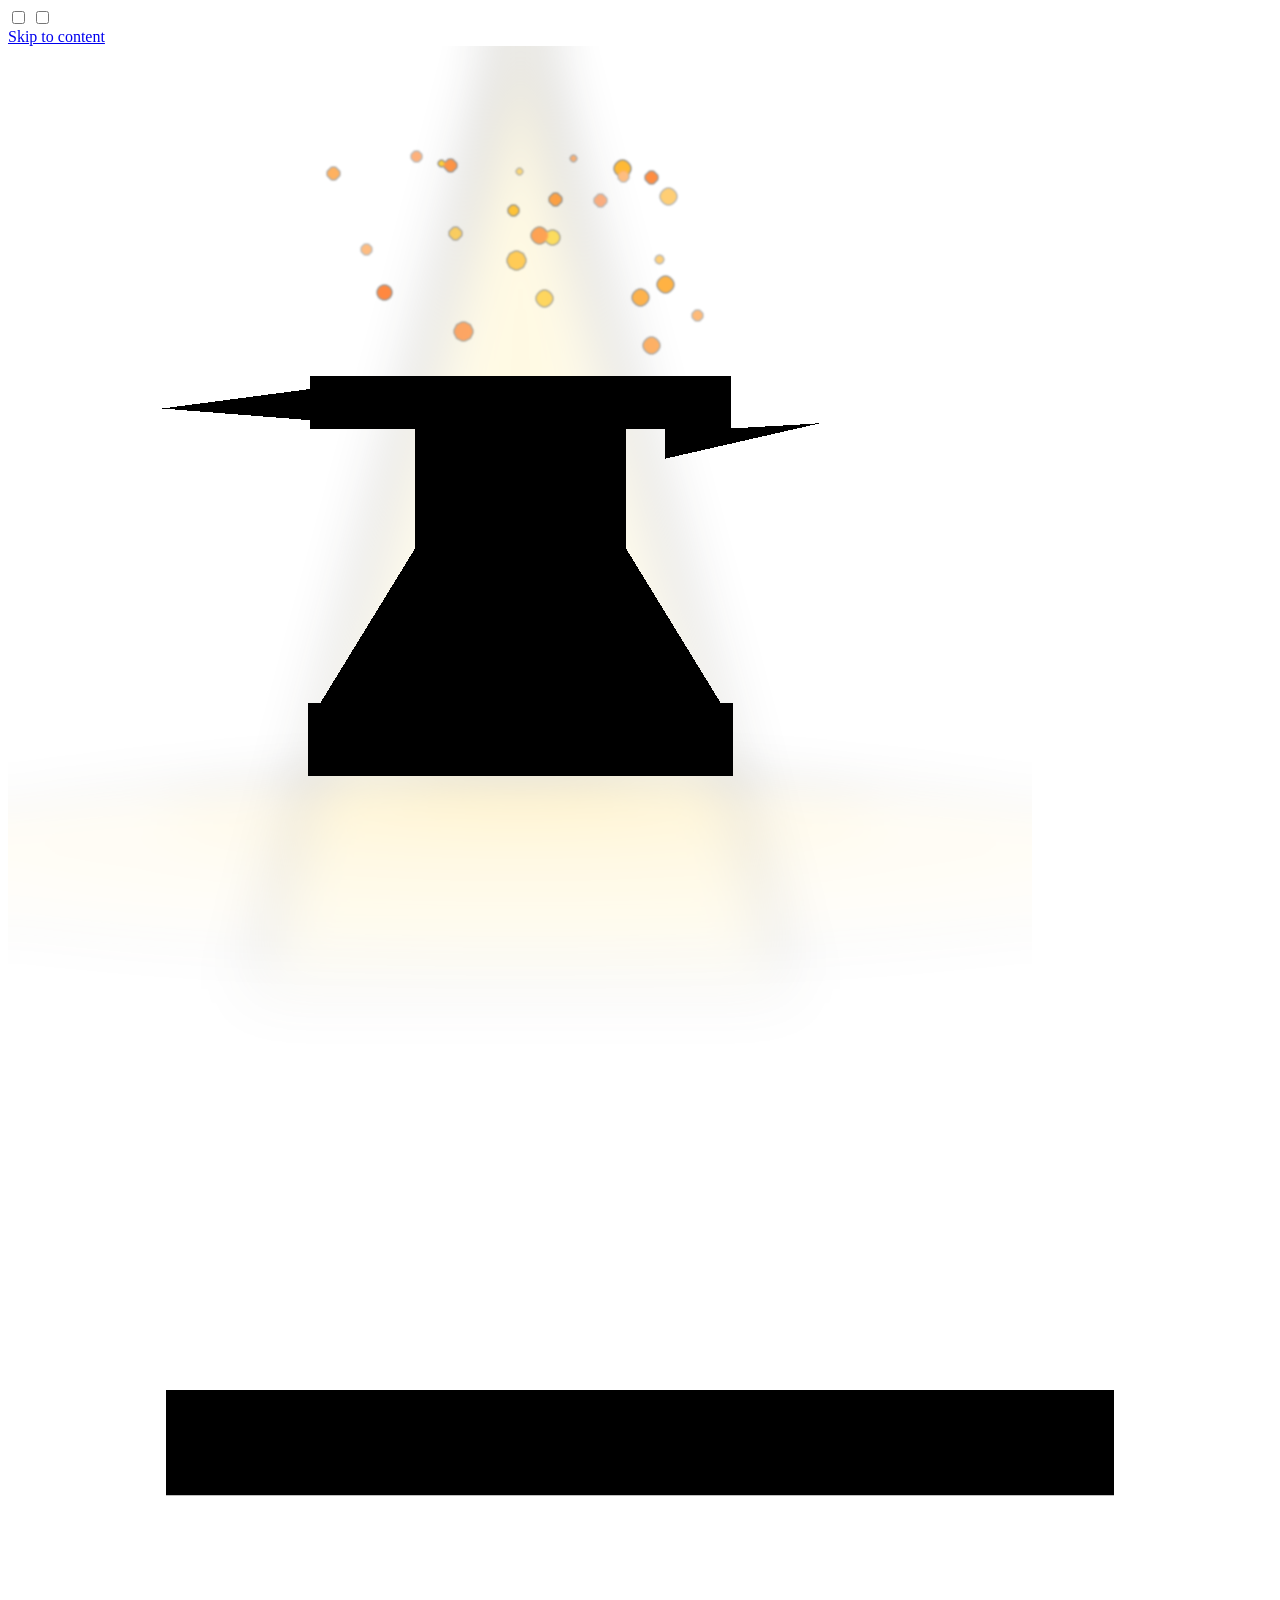
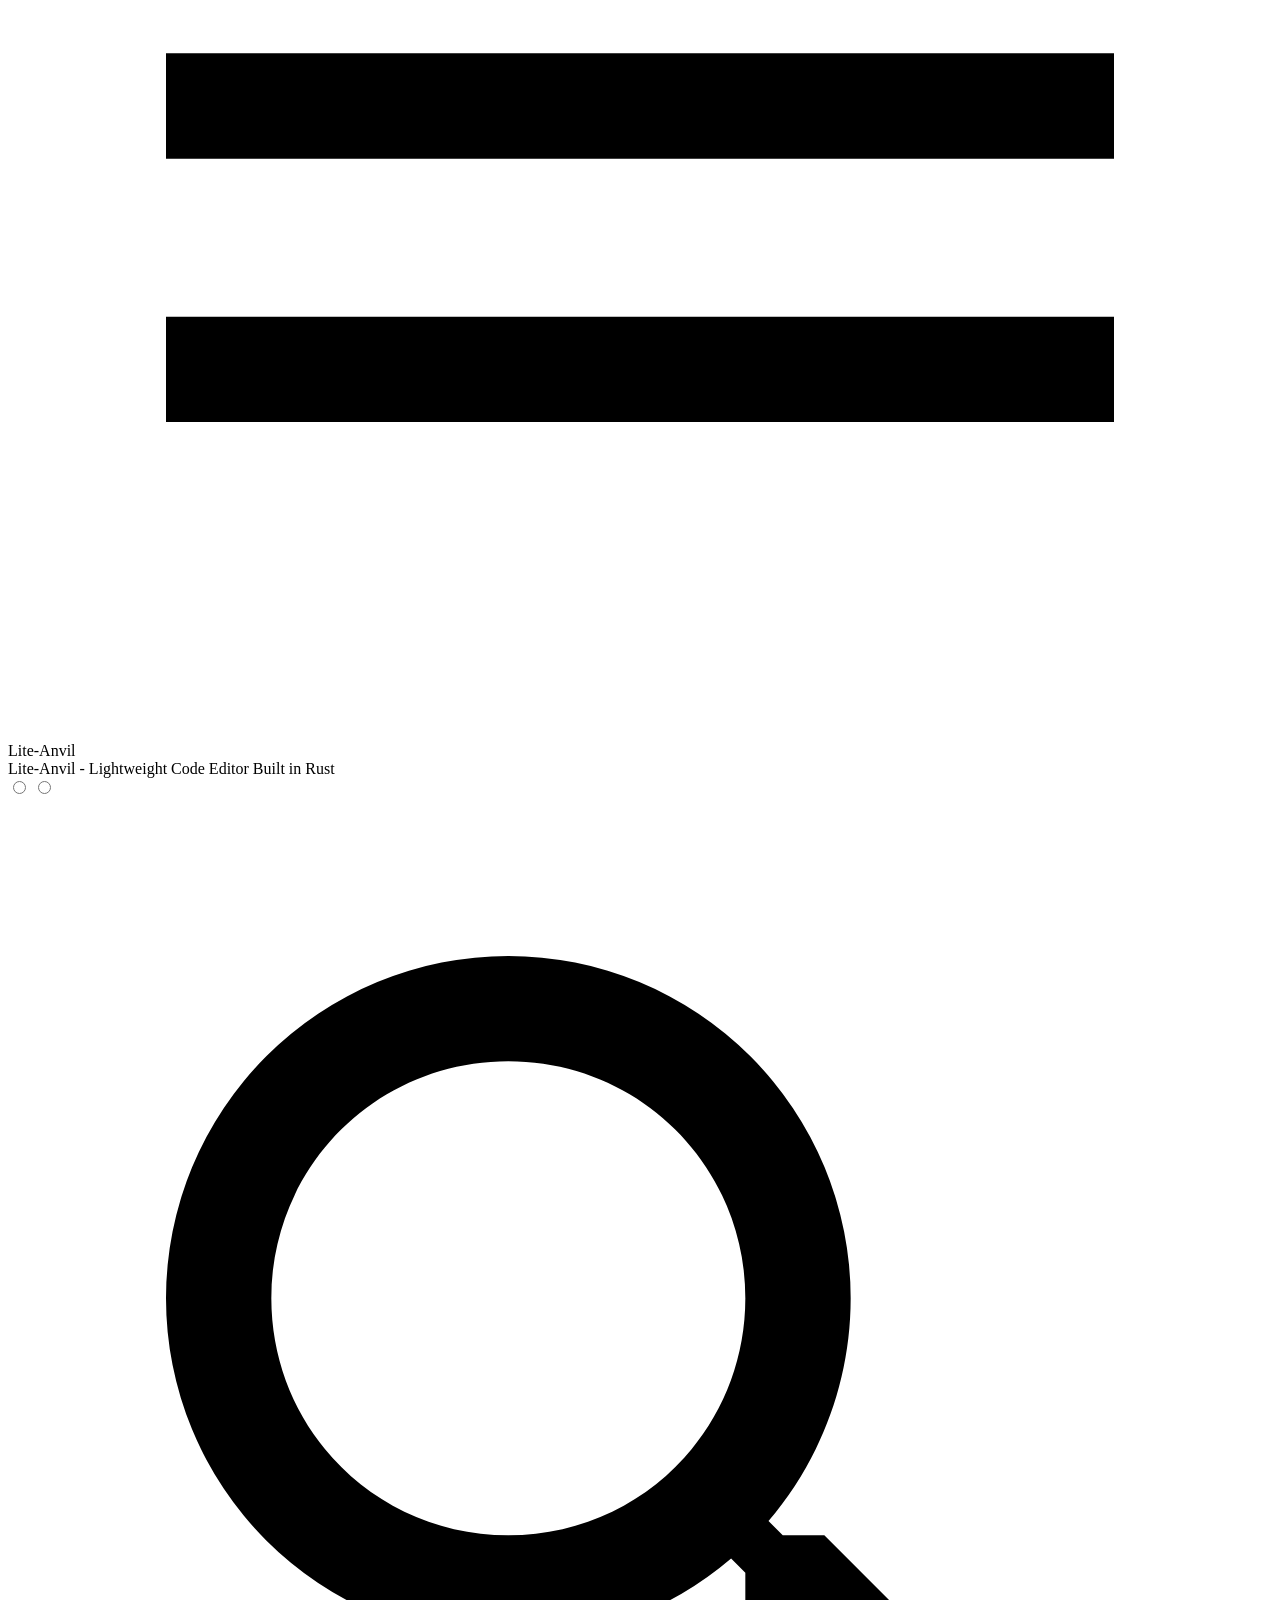
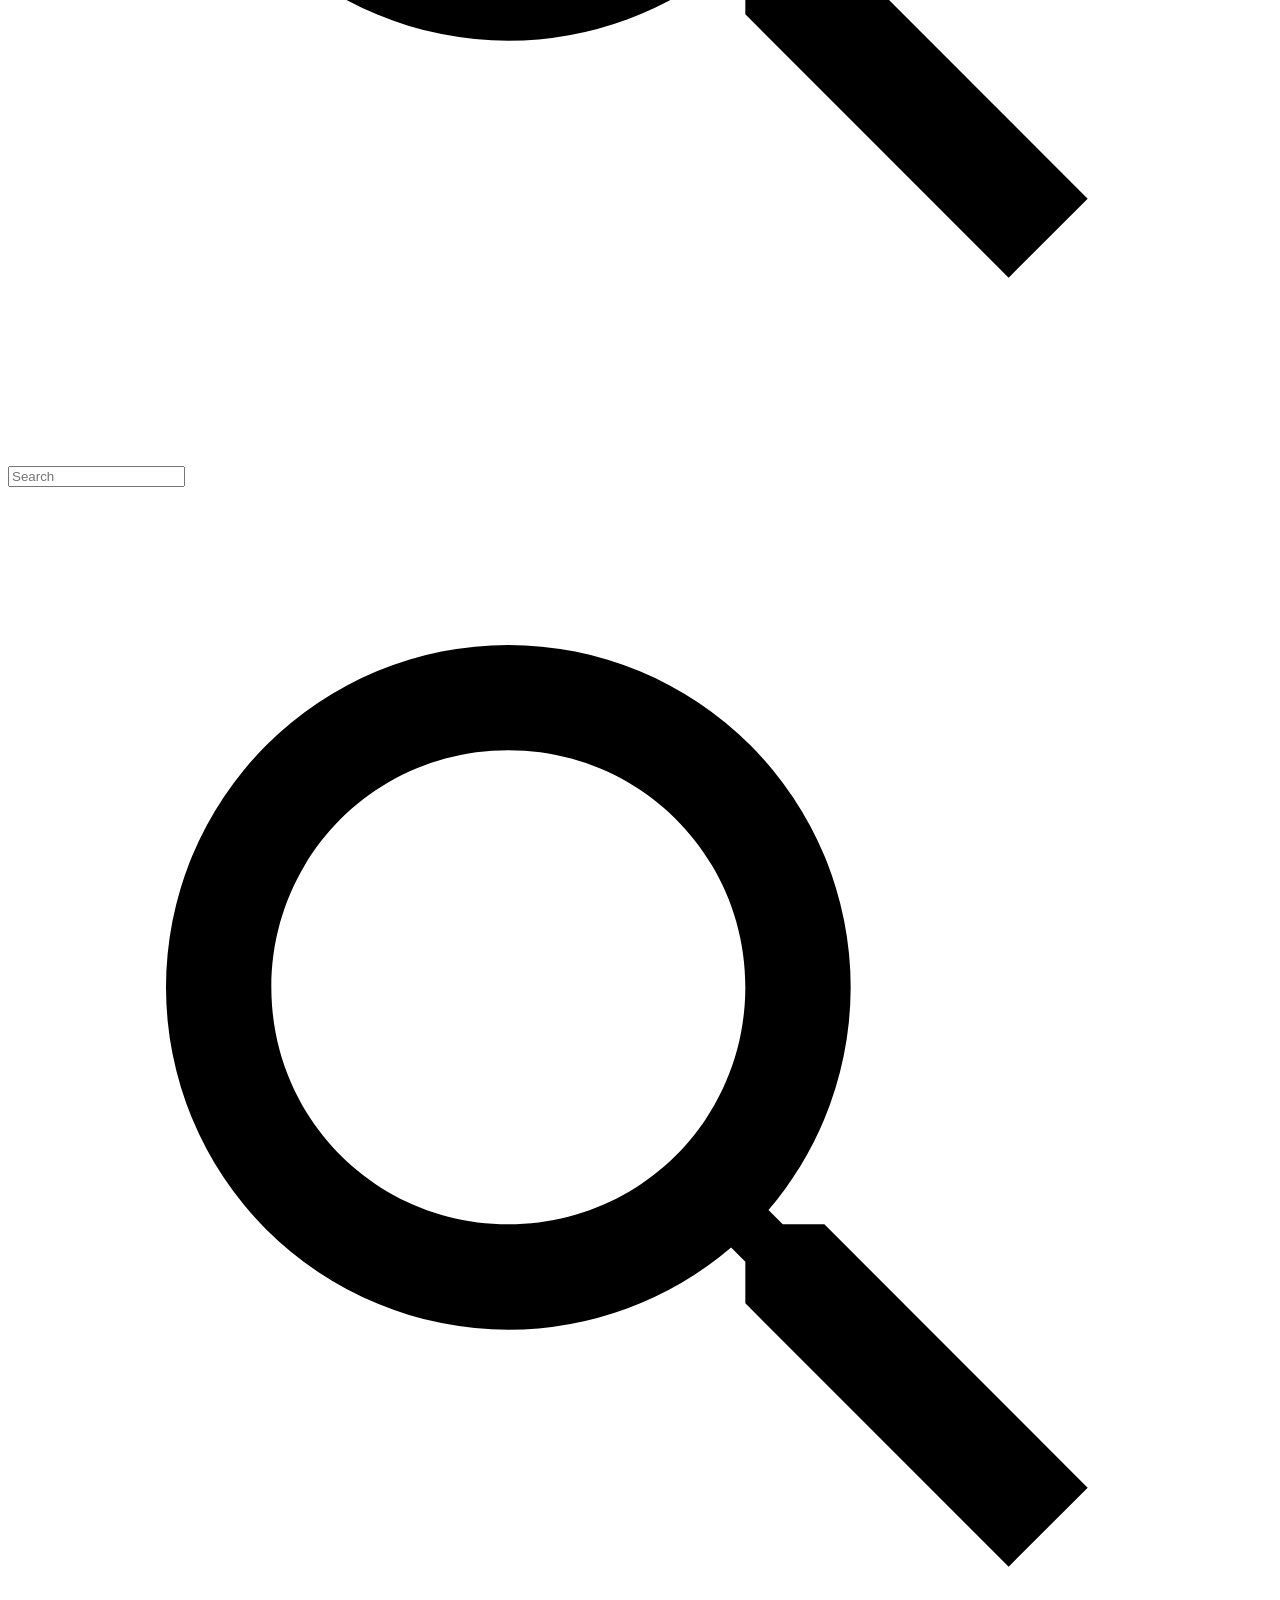
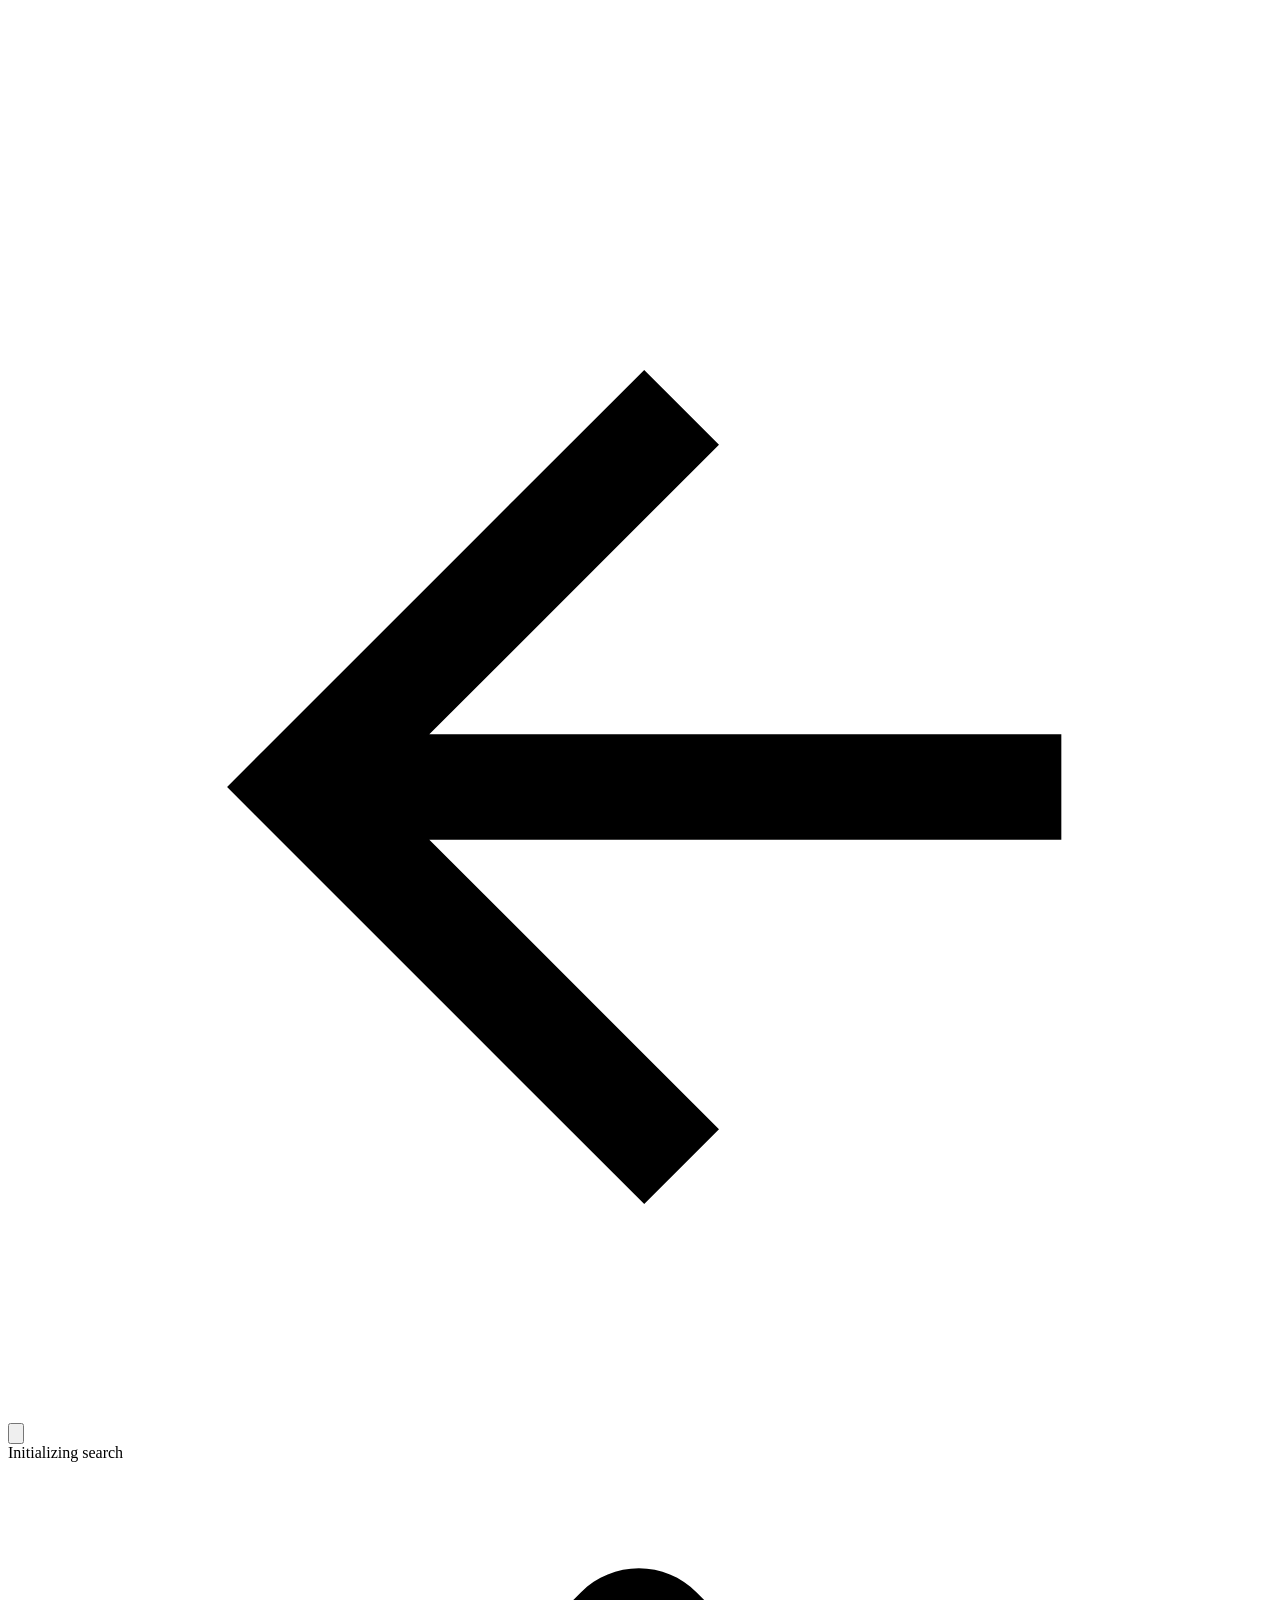
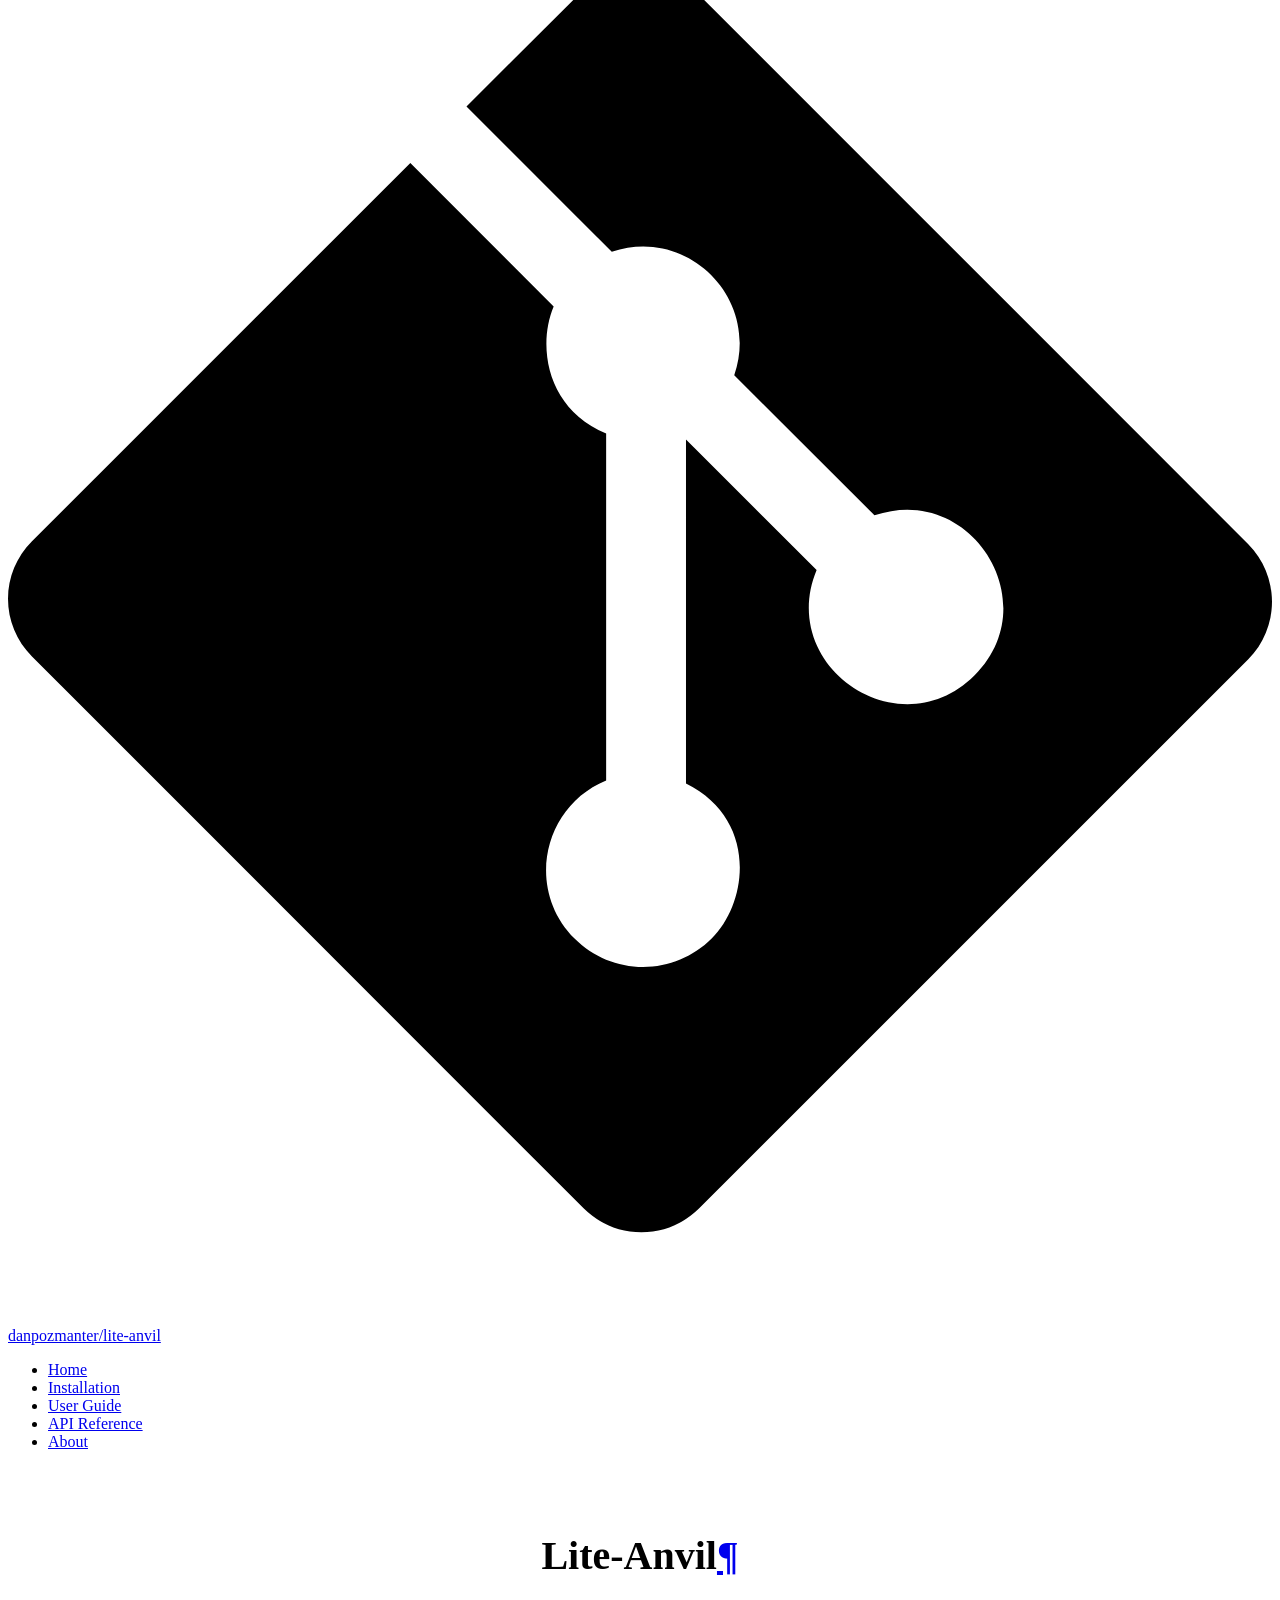
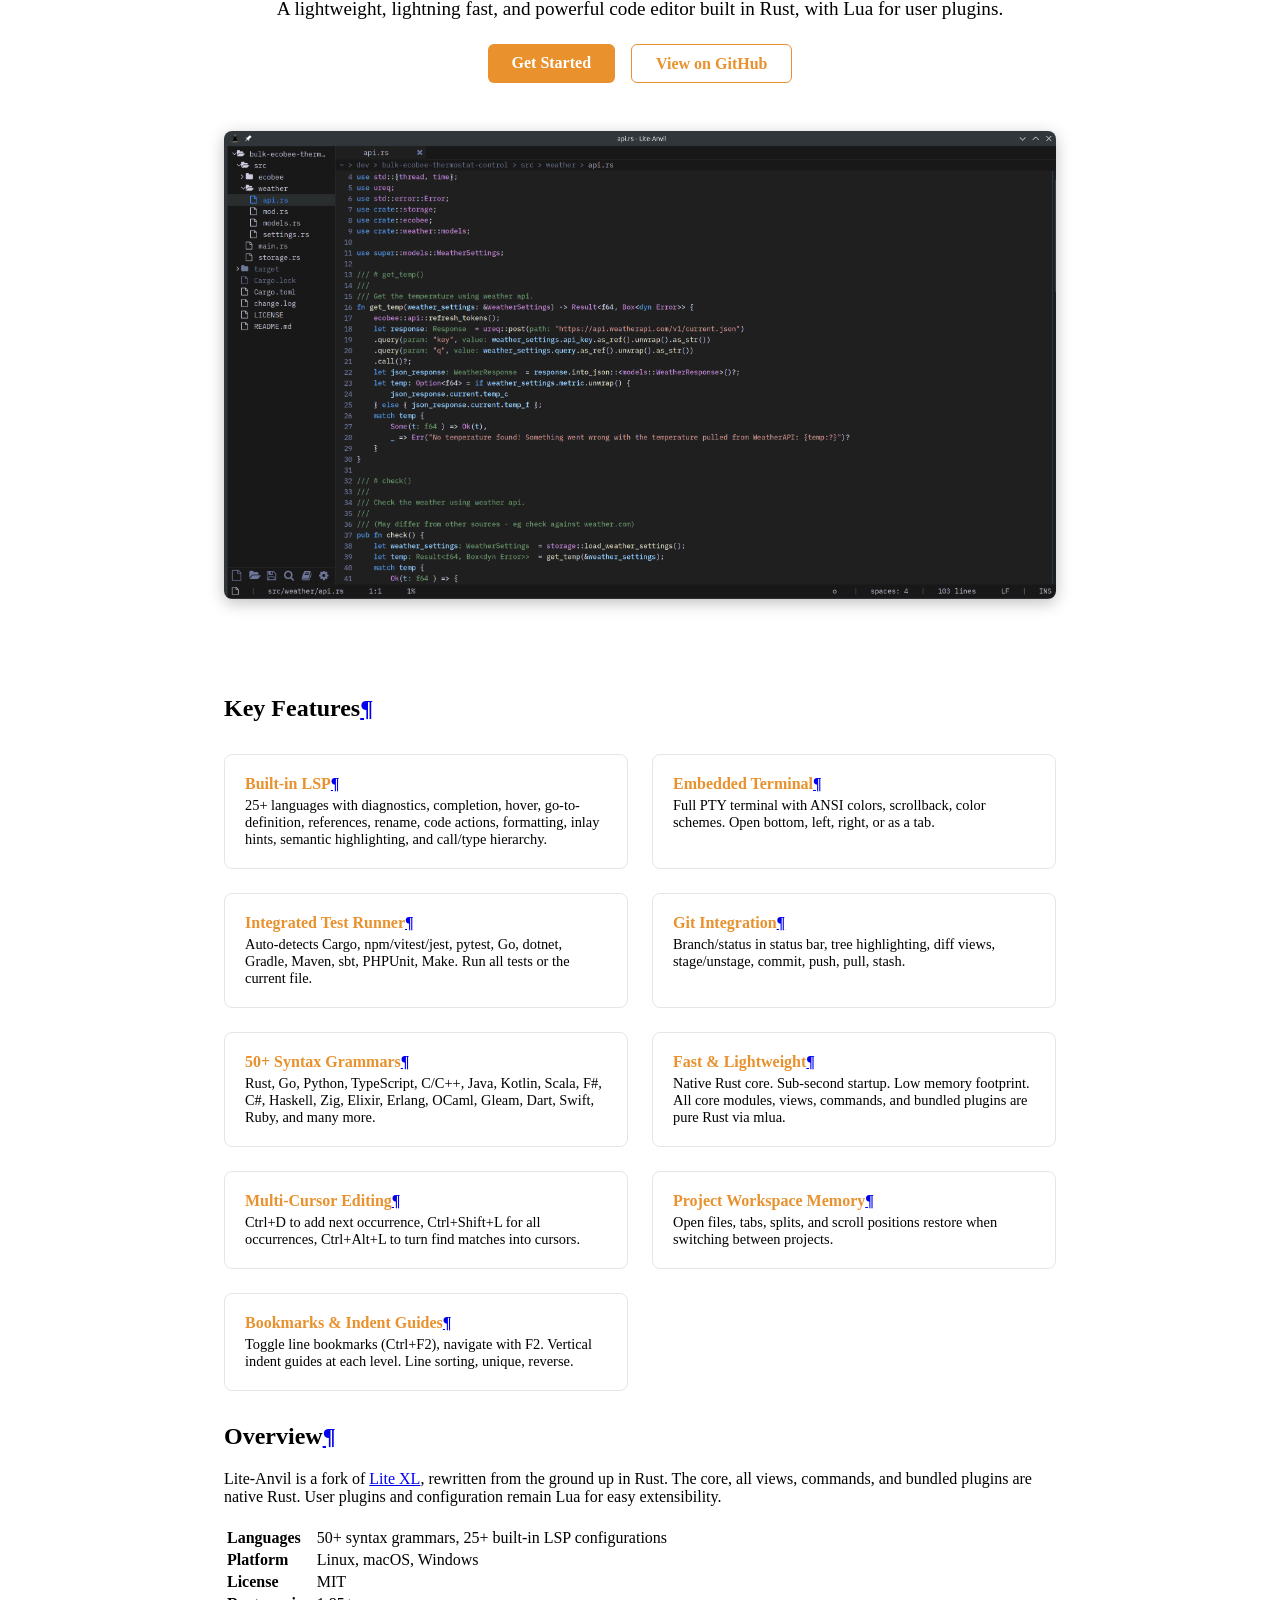
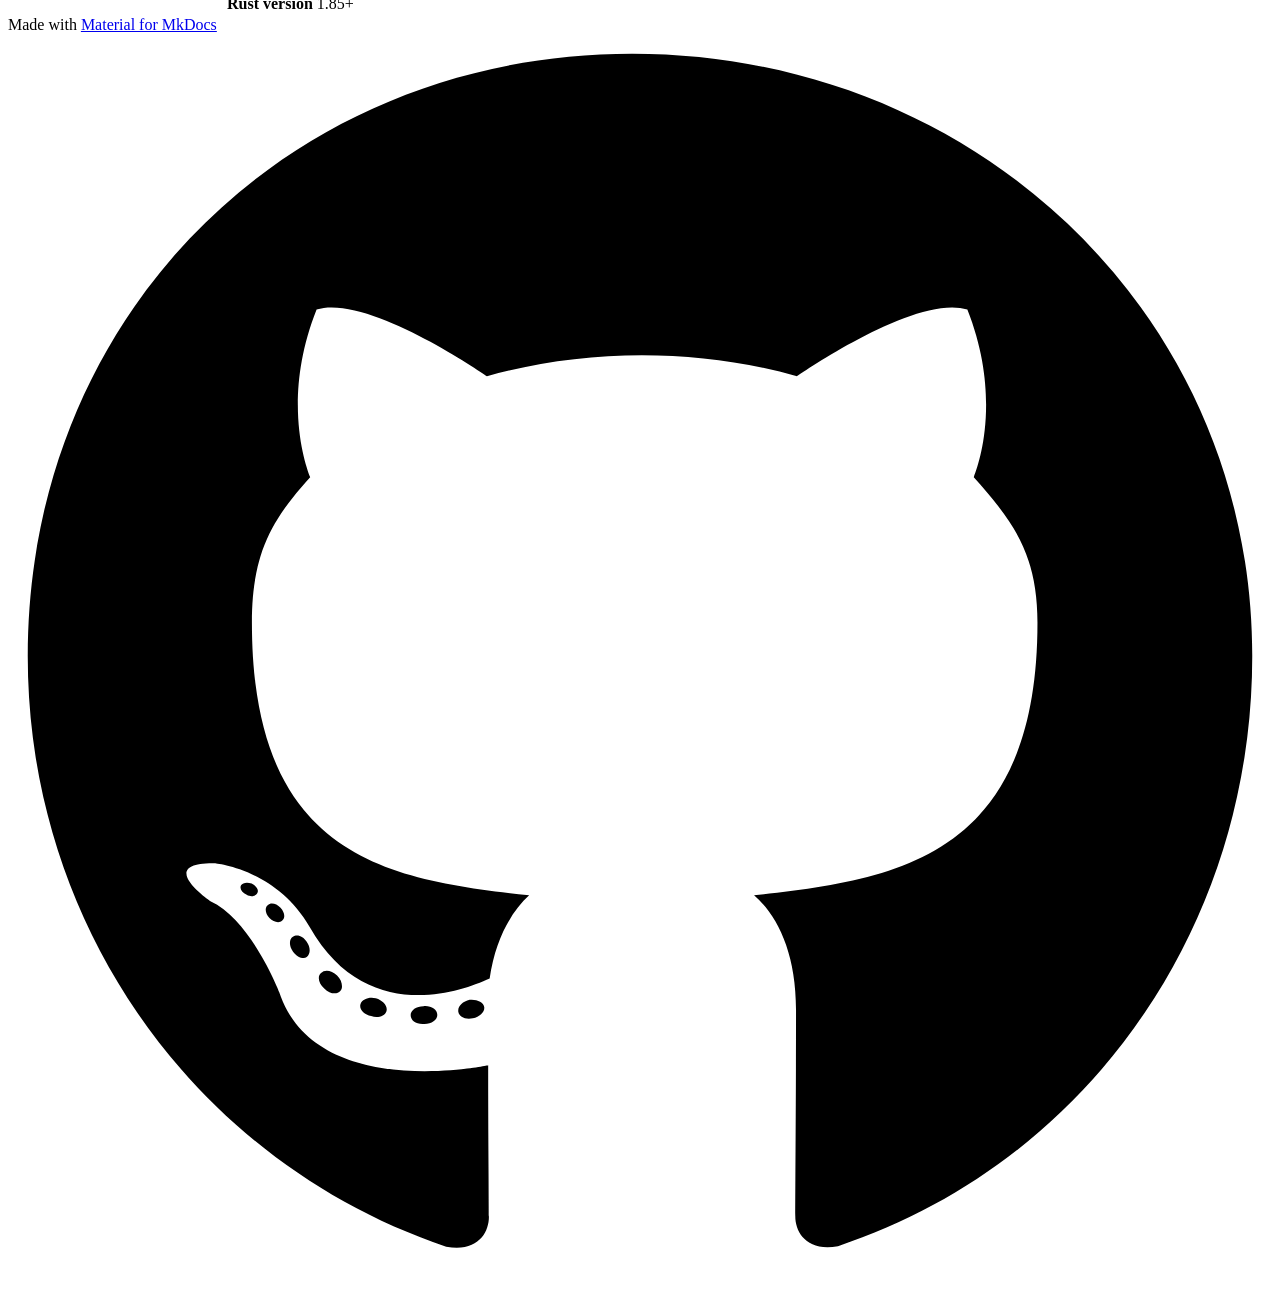
==== docs/index.html @ 6dcdd7ff "github pages cleanup and sidebar removal" ====
<!doctype html>
<html lang="en" class="no-js">
  <head>
    
      <meta charset="utf-8">
      <meta name="viewport" content="width=device-width,initial-scale=1">
      
        <meta name="description" content="A fast, lightweight code editor built in Rust with built-in LSP for 25+ languages, embedded terminal, Git integration, and 50+ syntax grammars.">
      
      
        <meta name="author" content="Dan Pozmanter">
      
      
        <link rel="canonical" href="https://danpozmanter.github.io/lite-anvil/">
      
      
      
        <link rel="next" href="installation/">
      
      
        
      
      
      <link rel="icon" href="assets/logo.png">
      <meta name="generator" content="mkdocs-1.6.1, mkdocs-material-9.7.6">
    
    
      
        <title>Lite-Anvil - Lightweight Code Editor Built in Rust - Lite-Anvil</title>
      
    
    
      <link rel="stylesheet" href="assets/stylesheets/main.484c7ddc.min.css">
      
        
        <link rel="stylesheet" href="assets/stylesheets/palette.ab4e12ef.min.css">
      
      


    
    
      
    
    
      
        
        
        <link rel="preconnect" href="https://fonts.gstatic.com" crossorigin>
        <link rel="stylesheet" href="https://fonts.googleapis.com/css?family=Inter:300,300i,400,400i,700,700i%7CJetBrains+Mono:400,400i,700,700i&display=fallback">
        <style>:root{--md-text-font:"Inter";--md-code-font:"JetBrains Mono"}</style>
      
    
    
      <link rel="stylesheet" href="stylesheets/extra.css">
    
    <script>__md_scope=new URL(".",location),__md_hash=e=>[...e].reduce(((e,_)=>(e<<5)-e+_.charCodeAt(0)),0),__md_get=(e,_=localStorage,t=__md_scope)=>JSON.parse(_.getItem(t.pathname+"."+e)),__md_set=(e,_,t=localStorage,a=__md_scope)=>{try{t.setItem(a.pathname+"."+e,JSON.stringify(_))}catch(e){}}</script>
    
      

    
    
  </head>
  
  
    
    
      
    
    
    
    
    <body dir="ltr" data-md-color-scheme="slate" data-md-color-primary="custom" data-md-color-accent="orange">
  
    
    <input class="md-toggle" data-md-toggle="drawer" type="checkbox" id="__drawer" autocomplete="off">
    <input class="md-toggle" data-md-toggle="search" type="checkbox" id="__search" autocomplete="off">
    <label class="md-overlay" for="__drawer"></label>
    <div data-md-component="skip">
      
        
        <a href="#lite-anvil" class="md-skip">
          Skip to content
        </a>
      
    </div>
    <div data-md-component="announce">
      
    </div>
    
    
      

<header class="md-header" data-md-component="header">
  <nav class="md-header__inner md-grid" aria-label="Header">
    <a href="." title="Lite-Anvil" class="md-header__button md-logo" aria-label="Lite-Anvil" data-md-component="logo">
      
  <img src="assets/logo.png" alt="logo">

    </a>
    <label class="md-header__button md-icon" for="__drawer">
      
      <svg xmlns="http://www.w3.org/2000/svg" viewBox="0 0 24 24"><path d="M3 6h18v2H3zm0 5h18v2H3zm0 5h18v2H3z"/></svg>
    </label>
    <div class="md-header__title" data-md-component="header-title">
      <div class="md-header__ellipsis">
        <div class="md-header__topic">
          <span class="md-ellipsis">
            Lite-Anvil
          </span>
        </div>
        <div class="md-header__topic" data-md-component="header-topic">
          <span class="md-ellipsis">
            
              Lite-Anvil - Lightweight Code Editor Built in Rust
            
          </span>
        </div>
      </div>
    </div>
    
      
        <form class="md-header__option" data-md-component="palette">
  
    
    
    
    <input class="md-option" data-md-color-media="" data-md-color-scheme="slate" data-md-color-primary="custom" data-md-color-accent="orange"  aria-label="Switch to light mode"  type="radio" name="__palette" id="__palette_0">
    
      <label class="md-header__button md-icon" title="Switch to light mode" for="__palette_1" hidden>
        <svg xmlns="http://www.w3.org/2000/svg" viewBox="0 0 24 24"><path d="M12 8a4 4 0 0 0-4 4 4 4 0 0 0 4 4 4 4 0 0 0 4-4 4 4 0 0 0-4-4m0 10a6 6 0 0 1-6-6 6 6 0 0 1 6-6 6 6 0 0 1 6 6 6 6 0 0 1-6 6m8-9.31V4h-4.69L12 .69 8.69 4H4v4.69L.69 12 4 15.31V20h4.69L12 23.31 15.31 20H20v-4.69L23.31 12z"/></svg>
      </label>
    
  
    
    
    
    <input class="md-option" data-md-color-media="" data-md-color-scheme="default" data-md-color-primary="custom" data-md-color-accent="orange"  aria-label="Switch to dark mode"  type="radio" name="__palette" id="__palette_1">
    
      <label class="md-header__button md-icon" title="Switch to dark mode" for="__palette_0" hidden>
        <svg xmlns="http://www.w3.org/2000/svg" viewBox="0 0 24 24"><path d="M12 18c-.89 0-1.74-.2-2.5-.55C11.56 16.5 13 14.42 13 12s-1.44-4.5-3.5-5.45C10.26 6.2 11.11 6 12 6a6 6 0 0 1 6 6 6 6 0 0 1-6 6m8-9.31V4h-4.69L12 .69 8.69 4H4v4.69L.69 12 4 15.31V20h4.69L12 23.31 15.31 20H20v-4.69L23.31 12z"/></svg>
      </label>
    
  
</form>
      
    
    
      <script>var palette=__md_get("__palette");if(palette&&palette.color){if("(prefers-color-scheme)"===palette.color.media){var media=matchMedia("(prefers-color-scheme: light)"),input=document.querySelector(media.matches?"[data-md-color-media='(prefers-color-scheme: light)']":"[data-md-color-media='(prefers-color-scheme: dark)']");palette.color.media=input.getAttribute("data-md-color-media"),palette.color.scheme=input.getAttribute("data-md-color-scheme"),palette.color.primary=input.getAttribute("data-md-color-primary"),palette.color.accent=input.getAttribute("data-md-color-accent")}for(var[key,value]of Object.entries(palette.color))document.body.setAttribute("data-md-color-"+key,value)}</script>
    
    
    
      
      
        <label class="md-header__button md-icon" for="__search">
          
          <svg xmlns="http://www.w3.org/2000/svg" viewBox="0 0 24 24"><path d="M9.5 3A6.5 6.5 0 0 1 16 9.5c0 1.61-.59 3.09-1.56 4.23l.27.27h.79l5 5-1.5 1.5-5-5v-.79l-.27-.27A6.52 6.52 0 0 1 9.5 16 6.5 6.5 0 0 1 3 9.5 6.5 6.5 0 0 1 9.5 3m0 2C7 5 5 7 5 9.5S7 14 9.5 14 14 12 14 9.5 12 5 9.5 5"/></svg>
        </label>
        <div class="md-search" data-md-component="search" role="dialog">
  <label class="md-search__overlay" for="__search"></label>
  <div class="md-search__inner" role="search">
    <form class="md-search__form" name="search">
      <input type="text" class="md-search__input" name="query" aria-label="Search" placeholder="Search" autocapitalize="off" autocorrect="off" autocomplete="off" spellcheck="false" data-md-component="search-query" required>
      <label class="md-search__icon md-icon" for="__search">
        
        <svg xmlns="http://www.w3.org/2000/svg" viewBox="0 0 24 24"><path d="M9.5 3A6.5 6.5 0 0 1 16 9.5c0 1.61-.59 3.09-1.56 4.23l.27.27h.79l5 5-1.5 1.5-5-5v-.79l-.27-.27A6.52 6.52 0 0 1 9.5 16 6.5 6.5 0 0 1 3 9.5 6.5 6.5 0 0 1 9.5 3m0 2C7 5 5 7 5 9.5S7 14 9.5 14 14 12 14 9.5 12 5 9.5 5"/></svg>
        
        <svg xmlns="http://www.w3.org/2000/svg" viewBox="0 0 24 24"><path d="M20 11v2H8l5.5 5.5-1.42 1.42L4.16 12l7.92-7.92L13.5 5.5 8 11z"/></svg>
      </label>
      <nav class="md-search__options" aria-label="Search">
        
        <button type="reset" class="md-search__icon md-icon" title="Clear" aria-label="Clear" tabindex="-1">
          
          <svg xmlns="http://www.w3.org/2000/svg" viewBox="0 0 24 24"><path d="M19 6.41 17.59 5 12 10.59 6.41 5 5 6.41 10.59 12 5 17.59 6.41 19 12 13.41 17.59 19 19 17.59 13.41 12z"/></svg>
        </button>
      </nav>
      
    </form>
    <div class="md-search__output">
      <div class="md-search__scrollwrap" tabindex="0" data-md-scrollfix>
        <div class="md-search-result" data-md-component="search-result">
          <div class="md-search-result__meta">
            Initializing search
          </div>
          <ol class="md-search-result__list" role="presentation"></ol>
        </div>
      </div>
    </div>
  </div>
</div>
      
    
    
      <div class="md-header__source">
        <a href="https://github.com/danpozmanter/lite-anvil" title="Go to repository" class="md-source" data-md-component="source">
  <div class="md-source__icon md-icon">
    
    <svg xmlns="http://www.w3.org/2000/svg" viewBox="0 0 448 512"><!--! Font Awesome Free 7.1.0 by @fontawesome - https://fontawesome.com License - https://fontawesome.com/license/free (Icons: CC BY 4.0, Fonts: SIL OFL 1.1, Code: MIT License) Copyright 2025 Fonticons, Inc.--><path d="M439.6 236.1 244 40.5c-5.4-5.5-12.8-8.5-20.4-8.5s-15 3-20.4 8.4L162.5 81l51.5 51.5c27.1-9.1 52.7 16.8 43.4 43.7l49.7 49.7c34.2-11.8 61.2 31 35.5 56.7-26.5 26.5-70.2-2.9-56-37.3L240.3 199v121.9c25.3 12.5 22.3 41.8 9.1 55-6.4 6.4-15.2 10.1-24.3 10.1s-17.8-3.6-24.3-10.1c-17.6-17.6-11.1-46.9 11.2-56v-123c-20.8-8.5-24.6-30.7-18.6-45L142.6 101 8.5 235.1C3 240.6 0 247.9 0 255.5s3 15 8.5 20.4l195.6 195.7c5.4 5.4 12.7 8.4 20.4 8.4s15-3 20.4-8.4l194.7-194.7c5.4-5.4 8.4-12.8 8.4-20.4s-3-15-8.4-20.4"/></svg>
  </div>
  <div class="md-source__repository">
    danpozmanter/lite-anvil
  </div>
</a>
      </div>
    
  </nav>
  
</header>
    
    <div class="md-container" data-md-component="container">
      
      
        
          
            
<nav class="md-tabs" aria-label="Tabs" data-md-component="tabs">
  <div class="md-grid">
    <ul class="md-tabs__list">
      
        
  
  
  
    
  
  
    <li class="md-tabs__item md-tabs__item--active">
      <a href="." class="md-tabs__link">
        
  
  
    
  
  Home

      </a>
    </li>
  

      
        
  
  
  
  
    <li class="md-tabs__item">
      <a href="installation/" class="md-tabs__link">
        
  
  
    
  
  Installation

      </a>
    </li>
  

      
        
  
  
  
  
    <li class="md-tabs__item">
      <a href="guide/" class="md-tabs__link">
        
  
  
    
  
  User Guide

      </a>
    </li>
  

      
        
  
  
  
  
    <li class="md-tabs__item">
      <a href="api/" class="md-tabs__link">
        
  
  
    
  
  API Reference

      </a>
    </li>
  

      
        
  
  
  
  
    <li class="md-tabs__item">
      <a href="about/" class="md-tabs__link">
        
  
  
    
  
  About

      </a>
    </li>
  

      
    </ul>
  </div>
</nav>
          
        
      
      <main class="md-main" data-md-component="main">
        <div class="md-main__inner md-grid">
          
            
              
              <div class="md-sidebar md-sidebar--primary" data-md-component="sidebar" data-md-type="navigation" >
                <div class="md-sidebar__scrollwrap">
                  <div class="md-sidebar__inner">
                    


  


  

<nav class="md-nav md-nav--primary md-nav--lifted md-nav--integrated" aria-label="Navigation" data-md-level="0">
  <label class="md-nav__title" for="__drawer">
    <a href="." title="Lite-Anvil" class="md-nav__button md-logo" aria-label="Lite-Anvil" data-md-component="logo">
      
  <img src="assets/logo.png" alt="logo">

    </a>
    Lite-Anvil
  </label>
  
    <div class="md-nav__source">
      <a href="https://github.com/danpozmanter/lite-anvil" title="Go to repository" class="md-source" data-md-component="source">
  <div class="md-source__icon md-icon">
    
    <svg xmlns="http://www.w3.org/2000/svg" viewBox="0 0 448 512"><!--! Font Awesome Free 7.1.0 by @fontawesome - https://fontawesome.com License - https://fontawesome.com/license/free (Icons: CC BY 4.0, Fonts: SIL OFL 1.1, Code: MIT License) Copyright 2025 Fonticons, Inc.--><path d="M439.6 236.1 244 40.5c-5.4-5.5-12.8-8.5-20.4-8.5s-15 3-20.4 8.4L162.5 81l51.5 51.5c27.1-9.1 52.7 16.8 43.4 43.7l49.7 49.7c34.2-11.8 61.2 31 35.5 56.7-26.5 26.5-70.2-2.9-56-37.3L240.3 199v121.9c25.3 12.5 22.3 41.8 9.1 55-6.4 6.4-15.2 10.1-24.3 10.1s-17.8-3.6-24.3-10.1c-17.6-17.6-11.1-46.9 11.2-56v-123c-20.8-8.5-24.6-30.7-18.6-45L142.6 101 8.5 235.1C3 240.6 0 247.9 0 255.5s3 15 8.5 20.4l195.6 195.7c5.4 5.4 12.7 8.4 20.4 8.4s15-3 20.4-8.4l194.7-194.7c5.4-5.4 8.4-12.8 8.4-20.4s-3-15-8.4-20.4"/></svg>
  </div>
  <div class="md-source__repository">
    danpozmanter/lite-anvil
  </div>
</a>
    </div>
  
  <ul class="md-nav__list" data-md-scrollfix>
    
      
      
  
  
    
  
  
  
    <li class="md-nav__item md-nav__item--active">
      
      <input class="md-nav__toggle md-toggle" type="checkbox" id="__toc">
      
      
        
      
      
        <label class="md-nav__link md-nav__link--active" for="__toc">
          
  
  
  <span class="md-ellipsis">
    
  
    Home
  

    
  </span>
  
  

          <span class="md-nav__icon md-icon"></span>
        </label>
      
      <a href="." class="md-nav__link md-nav__link--active">
        
  
  
  <span class="md-ellipsis">
    
  
    Home
  

    
  </span>
  
  

      </a>
      
        

<nav class="md-nav md-nav--secondary" aria-label="Table of contents">
  
  
  
    
  
  
    <label class="md-nav__title" for="__toc">
      <span class="md-nav__icon md-icon"></span>
      Table of contents
    </label>
    <ul class="md-nav__list" data-md-component="toc" data-md-scrollfix>
      
        <li class="md-nav__item">
  <a href="#key-features" class="md-nav__link">
    <span class="md-ellipsis">
      
        Key Features
      
    </span>
  </a>
  
    <nav class="md-nav" aria-label="Key Features">
      <ul class="md-nav__list">
        
          <li class="md-nav__item">
  <a href="#built-in-lsp" class="md-nav__link">
    <span class="md-ellipsis">
      
        Built-in LSP
      
    </span>
  </a>
  
</li>
        
          <li class="md-nav__item">
  <a href="#embedded-terminal" class="md-nav__link">
    <span class="md-ellipsis">
      
        Embedded Terminal
      
    </span>
  </a>
  
</li>
        
          <li class="md-nav__item">
  <a href="#integrated-test-runner" class="md-nav__link">
    <span class="md-ellipsis">
      
        Integrated Test Runner
      
    </span>
  </a>
  
</li>
        
          <li class="md-nav__item">
  <a href="#git-integration" class="md-nav__link">
    <span class="md-ellipsis">
      
        Git Integration
      
    </span>
  </a>
  
</li>
        
          <li class="md-nav__item">
  <a href="#50-syntax-grammars" class="md-nav__link">
    <span class="md-ellipsis">
      
        50+ Syntax Grammars
      
    </span>
  </a>
  
</li>
        
          <li class="md-nav__item">
  <a href="#fast-lightweight" class="md-nav__link">
    <span class="md-ellipsis">
      
        Fast &amp; Lightweight
      
    </span>
  </a>
  
</li>
        
          <li class="md-nav__item">
  <a href="#multi-cursor-editing" class="md-nav__link">
    <span class="md-ellipsis">
      
        Multi-Cursor Editing
      
    </span>
  </a>
  
</li>
        
          <li class="md-nav__item">
  <a href="#project-workspace-memory" class="md-nav__link">
    <span class="md-ellipsis">
      
        Project Workspace Memory
      
    </span>
  </a>
  
</li>
        
          <li class="md-nav__item">
  <a href="#bookmarks-indent-guides" class="md-nav__link">
    <span class="md-ellipsis">
      
        Bookmarks &amp; Indent Guides
      
    </span>
  </a>
  
</li>
        
      </ul>
    </nav>
  
</li>
      
        <li class="md-nav__item">
  <a href="#overview" class="md-nav__link">
    <span class="md-ellipsis">
      
        Overview
      
    </span>
  </a>
  
</li>
      
    </ul>
  
</nav>
      
    </li>
  

    
      
      
  
  
  
  
    <li class="md-nav__item">
      <a href="installation/" class="md-nav__link">
        
  
  
  <span class="md-ellipsis">
    
  
    Installation
  

    
  </span>
  
  

      </a>
    </li>
  

    
      
      
  
  
  
  
    <li class="md-nav__item">
      <a href="guide/" class="md-nav__link">
        
  
  
  <span class="md-ellipsis">
    
  
    User Guide
  

    
  </span>
  
  

      </a>
    </li>
  

    
      
      
  
  
  
  
    <li class="md-nav__item">
      <a href="api/" class="md-nav__link">
        
  
  
  <span class="md-ellipsis">
    
  
    API Reference
  

    
  </span>
  
  

      </a>
    </li>
  

    
      
      
  
  
  
  
    <li class="md-nav__item">
      <a href="about/" class="md-nav__link">
        
  
  
  <span class="md-ellipsis">
    
  
    About
  

    
  </span>
  
  

      </a>
    </li>
  

    
  </ul>
</nav>
                  </div>
                </div>
              </div>
            
            
          
          
            <div class="md-content" data-md-component="content">
              
              <article class="md-content__inner md-typeset">
                
                  



<div class="hero">
<h1 id="lite-anvil">Lite-Anvil<a class="headerlink" href="#lite-anvil" title="Permanent link">&para;</a></h1>
<p class="tagline">A lightweight, lightning fast, and powerful code editor built in Rust, with Lua for user plugins.</p>
<div class="button-row">
  <a href="installation/" class="primary">Get Started</a>
  <a href="https://github.com/danpozmanter/lite-anvil" class="secondary">View on GitHub</a>
</div>
<p><img src="assets/screenshot.png" alt="Lite-Anvil screenshot" class="screenshot"></p>
</div>
<h2 id="key-features">Key Features<a class="headerlink" href="#key-features" title="Permanent link">&para;</a></h2>
<div class="feature-grid">
<div class="feature-card">
<h3 id="built-in-lsp">Built-in LSP<a class="headerlink" href="#built-in-lsp" title="Permanent link">&para;</a></h3>
<p>25+ languages with diagnostics, completion, hover, go-to-definition, references, rename, code actions, formatting, inlay hints, semantic highlighting, and call/type hierarchy.</p>
</div>
<div class="feature-card">
<h3 id="embedded-terminal">Embedded Terminal<a class="headerlink" href="#embedded-terminal" title="Permanent link">&para;</a></h3>
<p>Full PTY terminal with ANSI colors, scrollback, color schemes. Open bottom, left, right, or as a tab.</p>
</div>
<div class="feature-card">
<h3 id="integrated-test-runner">Integrated Test Runner<a class="headerlink" href="#integrated-test-runner" title="Permanent link">&para;</a></h3>
<p>Auto-detects Cargo, npm/vitest/jest, pytest, Go, dotnet, Gradle, Maven, sbt, PHPUnit, Make. Run all tests or the current file.</p>
</div>
<div class="feature-card">
<h3 id="git-integration">Git Integration<a class="headerlink" href="#git-integration" title="Permanent link">&para;</a></h3>
<p>Branch/status in status bar, tree highlighting, diff views, stage/unstage, commit, push, pull, stash.</p>
</div>
<div class="feature-card">
<h3 id="50-syntax-grammars">50+ Syntax Grammars<a class="headerlink" href="#50-syntax-grammars" title="Permanent link">&para;</a></h3>
<p>Rust, Go, Python, TypeScript, C/C++, Java, Kotlin, Scala, F#, C#, Haskell, Zig, Elixir, Erlang, OCaml, Gleam, Dart, Swift, Ruby, and many more.</p>
</div>
<div class="feature-card">
<h3 id="fast-lightweight">Fast &amp; Lightweight<a class="headerlink" href="#fast-lightweight" title="Permanent link">&para;</a></h3>
<p>Native Rust core. Sub-second startup. Low memory footprint. All core modules, views, commands, and bundled plugins are pure Rust via mlua.</p>
</div>
<div class="feature-card">
<h3 id="multi-cursor-editing">Multi-Cursor Editing<a class="headerlink" href="#multi-cursor-editing" title="Permanent link">&para;</a></h3>
<p>Ctrl+D to add next occurrence, Ctrl+Shift+L for all occurrences, Ctrl+Alt+L to turn find matches into cursors.</p>
</div>
<div class="feature-card">
<h3 id="project-workspace-memory">Project Workspace Memory<a class="headerlink" href="#project-workspace-memory" title="Permanent link">&para;</a></h3>
<p>Open files, tabs, splits, and scroll positions restore when switching between projects.</p>
</div>
<div class="feature-card">
<h3 id="bookmarks-indent-guides">Bookmarks &amp; Indent Guides<a class="headerlink" href="#bookmarks-indent-guides" title="Permanent link">&para;</a></h3>
<p>Toggle line bookmarks (Ctrl+F2), navigate with F2. Vertical indent guides at each level. Line sorting, unique, reverse.</p>
</div>
</div>
<h2 id="overview">Overview<a class="headerlink" href="#overview" title="Permanent link">&para;</a></h2>
<p>Lite-Anvil is a fork of <a href="https://github.com/lite-xl/lite-xl">Lite XL</a>, rewritten from the ground up in Rust. The core, all views, commands, and bundled plugins are native Rust. User plugins and configuration remain Lua for easy extensibility.</p>
<table>
<thead>
<tr>
<th></th>
<th></th>
</tr>
</thead>
<tbody>
<tr>
<td><strong>Languages</strong></td>
<td>50+ syntax grammars, 25+ built-in LSP configurations</td>
</tr>
<tr>
<td><strong>Platform</strong></td>
<td>Linux, macOS, Windows</td>
</tr>
<tr>
<td><strong>License</strong></td>
<td>MIT</td>
</tr>
<tr>
<td><strong>Rust version</strong></td>
<td>1.85+</td>
</tr>
</tbody>
</table>







  
  






                
              </article>
            </div>
          
          
<script>var target=document.getElementById(location.hash.slice(1));target&&target.name&&(target.checked=target.name.startsWith("__tabbed_"))</script>
        </div>
        
      </main>
      
        <footer class="md-footer">
  
  <div class="md-footer-meta md-typeset">
    <div class="md-footer-meta__inner md-grid">
      <div class="md-copyright">
  
  
    Made with
    <a href="https://squidfunk.github.io/mkdocs-material/" target="_blank" rel="noopener">
      Material for MkDocs
    </a>
  
</div>
      
        
<div class="md-social">
  
    
    
    
    
      
      
    
    <a href="https://github.com/danpozmanter/lite-anvil" target="_blank" rel="noopener" title="github.com" class="md-social__link">
      <svg xmlns="http://www.w3.org/2000/svg" viewBox="0 0 512 512"><!--! Font Awesome Free 7.1.0 by @fontawesome - https://fontawesome.com License - https://fontawesome.com/license/free (Icons: CC BY 4.0, Fonts: SIL OFL 1.1, Code: MIT License) Copyright 2025 Fonticons, Inc.--><path d="M173.9 397.4c0 2-2.3 3.6-5.2 3.6-3.3.3-5.6-1.3-5.6-3.6 0-2 2.3-3.6 5.2-3.6 3-.3 5.6 1.3 5.6 3.6m-31.1-4.5c-.7 2 1.3 4.3 4.3 4.9 2.6 1 5.6 0 6.2-2s-1.3-4.3-4.3-5.2c-2.6-.7-5.5.3-6.2 2.3m44.2-1.7c-2.9.7-4.9 2.6-4.6 4.9.3 2 2.9 3.3 5.9 2.6 2.9-.7 4.9-2.6 4.6-4.6-.3-1.9-3-3.2-5.9-2.9M252.8 8C114.1 8 8 113.3 8 252c0 110.9 69.8 205.8 169.5 239.2 12.8 2.3 17.3-5.6 17.3-12.1 0-6.2-.3-40.4-.3-61.4 0 0-70 15-84.7-29.8 0 0-11.4-29.1-27.8-36.6 0 0-22.9-15.7 1.6-15.4 0 0 24.9 2 38.6 25.8 21.9 38.6 58.6 27.5 72.9 20.9 2.3-16 8.8-27.1 16-33.7-55.9-6.2-112.3-14.3-112.3-110.5 0-27.5 7.6-41.3 23.6-58.9-2.6-6.5-11.1-33.3 2.6-67.9 20.9-6.5 69 27 69 27 20-5.6 41.5-8.5 62.8-8.5s42.8 2.9 62.8 8.5c0 0 48.1-33.6 69-27 13.7 34.7 5.2 61.4 2.6 67.9 16 17.7 25.8 31.5 25.8 58.9 0 96.5-58.9 104.2-114.8 110.5 9.2 7.9 17 22.9 17 46.4 0 33.7-.3 75.4-.3 83.6 0 6.5 4.6 14.4 17.3 12.1C436.2 457.8 504 362.9 504 252 504 113.3 391.5 8 252.8 8M105.2 352.9c-1.3 1-1 3.3.7 5.2 1.6 1.6 3.9 2.3 5.2 1 1.3-1 1-3.3-.7-5.2-1.6-1.6-3.9-2.3-5.2-1m-10.8-8.1c-.7 1.3.3 2.9 2.3 3.9 1.6 1 3.6.7 4.3-.7.7-1.3-.3-2.9-2.3-3.9-2-.6-3.6-.3-4.3.7m32.4 35.6c-1.6 1.3-1 4.3 1.3 6.2 2.3 2.3 5.2 2.6 6.5 1 1.3-1.3.7-4.3-1.3-6.2-2.2-2.3-5.2-2.6-6.5-1m-11.4-14.7c-1.6 1-1.6 3.6 0 5.9s4.3 3.3 5.6 2.3c1.6-1.3 1.6-3.9 0-6.2-1.4-2.3-4-3.3-5.6-2"/></svg>
    </a>
  
</div>
      
    </div>
  </div>
</footer>
      
    </div>
    <div class="md-dialog" data-md-component="dialog">
      <div class="md-dialog__inner md-typeset"></div>
    </div>
    
    
    
      
      
      <script id="__config" type="application/json">{"annotate": null, "base": ".", "features": ["navigation.instant", "navigation.tabs", "content.code.copy", "toc.integrate"], "search": "assets/javascripts/workers/search.2c215733.min.js", "tags": null, "translations": {"clipboard.copied": "Copied to clipboard", "clipboard.copy": "Copy to clipboard", "search.result.more.one": "1 more on this page", "search.result.more.other": "# more on this page", "search.result.none": "No matching documents", "search.result.one": "1 matching document", "search.result.other": "# matching documents", "search.result.placeholder": "Type to start searching", "search.result.term.missing": "Missing", "select.version": "Select version"}, "version": null}</script>
    
    
      <script src="assets/javascripts/bundle.79ae519e.min.js"></script>
      
    
  </body>
</html>
---- docs/stylesheets/extra.css ----
/* Lite-Anvil: clean dark/light with orange accent.
   All text same intensity. No opacity tricks. */

:root {
  --md-primary-fg-color: #2a2a2a;
  --md-primary-fg-color--light: #404040;
  --md-primary-fg-color--dark: #222;
  --md-accent-fg-color: #e8912d;
}

[data-md-color-scheme="slate"] {
  --md-default-bg-color: #1e1e1e;
  --md-default-fg-color: #dcdcdc;
  --md-primary-fg-color: #262626;
  --md-primary-bg-color: #dcdcdc;
  --md-accent-fg-color: #e8912d;
  --md-code-bg-color: #2a2a2a;
  --md-typeset-a-color: #e8912d;
}

[data-md-color-scheme="default"] {
  --md-primary-fg-color: #2a2a2a;
  --md-primary-bg-color: #fff;
  --md-accent-fg-color: #d47a1a;
  --md-default-bg-color: #fafafa;
}

/* Hero section */
.hero {
  text-align: center;
  padding: 2rem 0;
}

.hero h1 {
  font-size: 2.5rem;
  font-weight: 700;
  margin-bottom: 0.5rem;
}

.hero .tagline {
  font-size: 1.2rem;
  margin-bottom: 1.5rem;
}

.hero img.screenshot {
  max-width: 100%;
  border-radius: 8px;
  box-shadow: 0 4px 16px rgba(0, 0, 0, 0.25);
  margin: 1.5rem 0;
}

/* Feature grid */
.feature-grid {
  display: grid;
  grid-template-columns: repeat(auto-fit, minmax(280px, 1fr));
  gap: 1.5rem;
  margin: 2rem 0;
}

.feature-card {
  padding: 1.25rem;
  border-radius: 8px;
  border: 1px solid rgba(128, 128, 128, 0.2);
}

.feature-card h3 {
  margin: 0 0 0.25rem 0;
  color: var(--md-accent-fg-color);
  font-size: 1rem;
}

.feature-card p {
  margin: 0;
  font-size: 0.9rem;
}

/* Buttons */
.button-row {
  display: flex;
  gap: 1rem;
  justify-content: center;
  flex-wrap: wrap;
  margin: 1.5rem 0;
}

.button-row a {
  display: inline-block;
  padding: 0.6rem 1.5rem;
  border-radius: 6px;
  font-weight: 600;
  text-decoration: none;
}

.button-row .primary {
  background: var(--md-accent-fg-color);
  color: #fff;
}

.button-row .primary:hover {
  background: #d07a1a;
  color: #fff;
}

.button-row .secondary {
  border: 1px solid var(--md-accent-fg-color);
  color: var(--md-accent-fg-color);
}

/* Hide sidebars */
.md-sidebar {
  display: none;
}

.md-content {
  max-width: 52rem;
  margin: 0 auto;
}
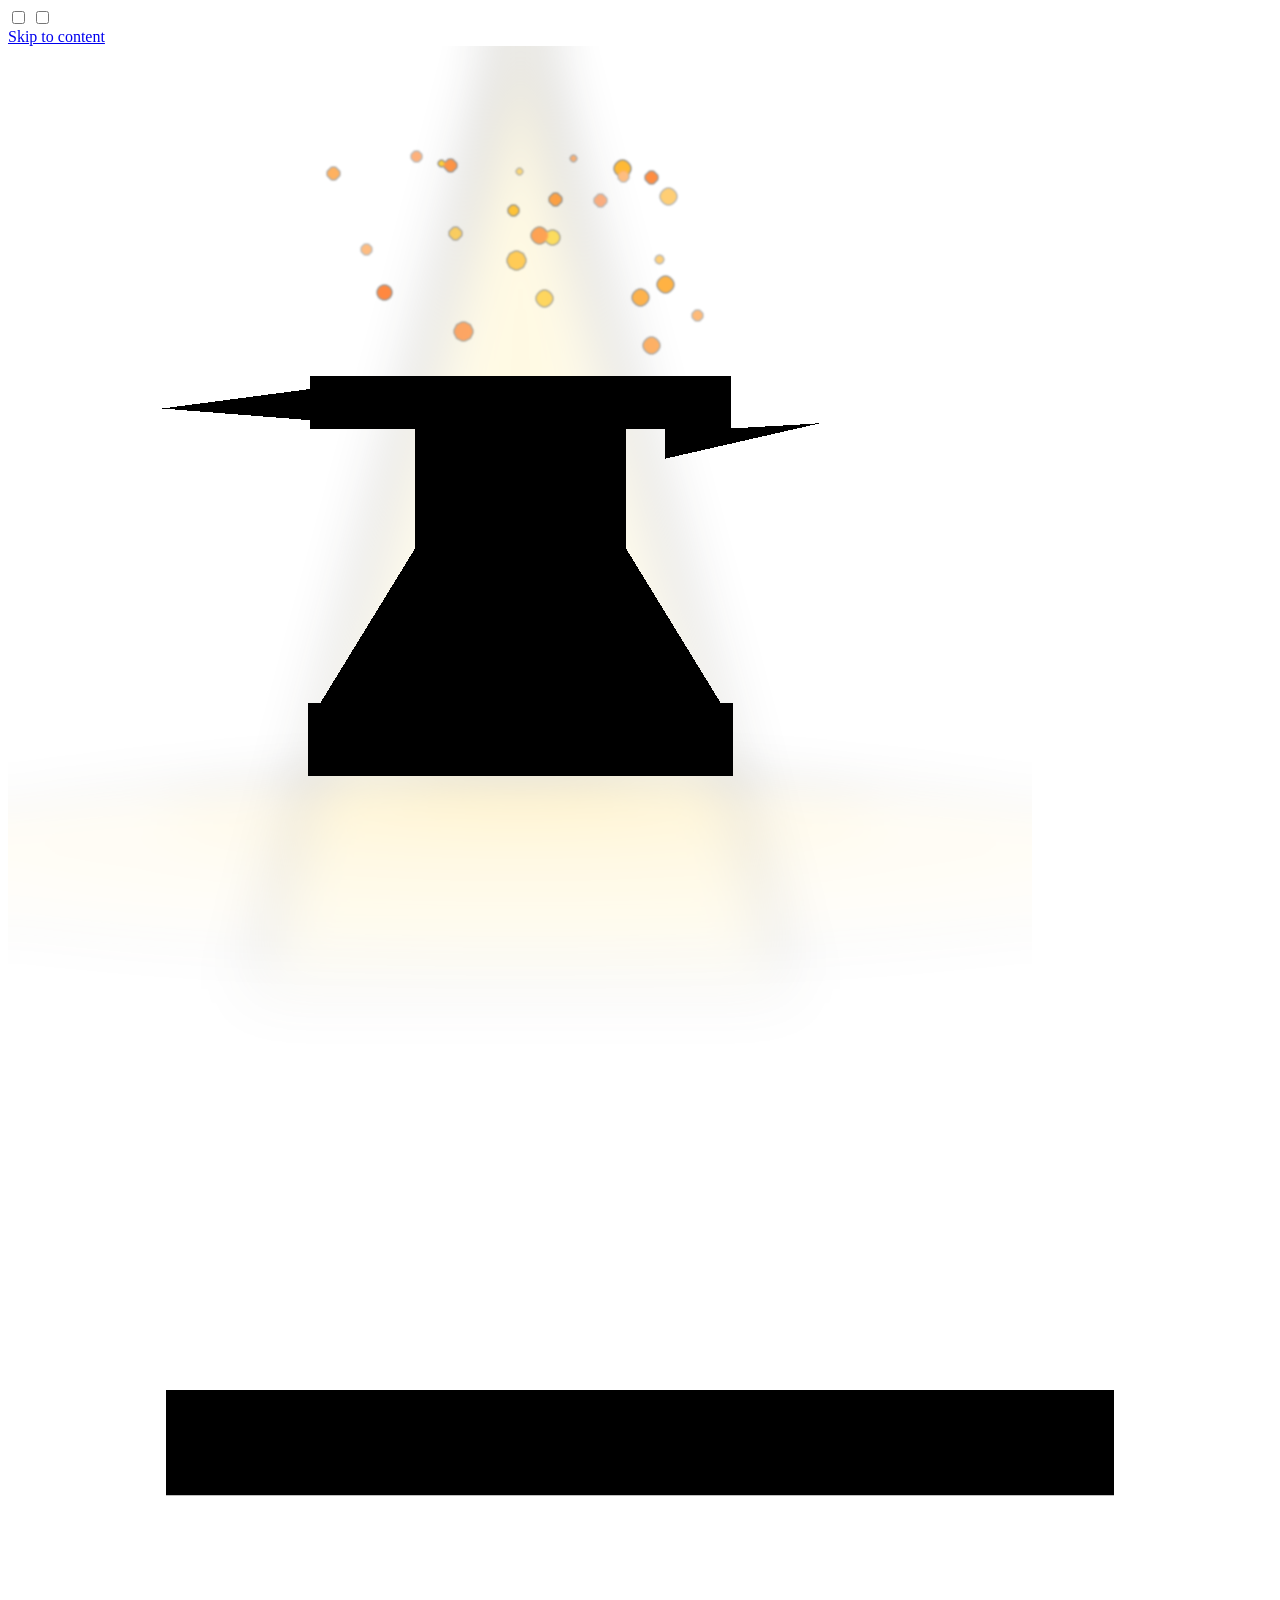
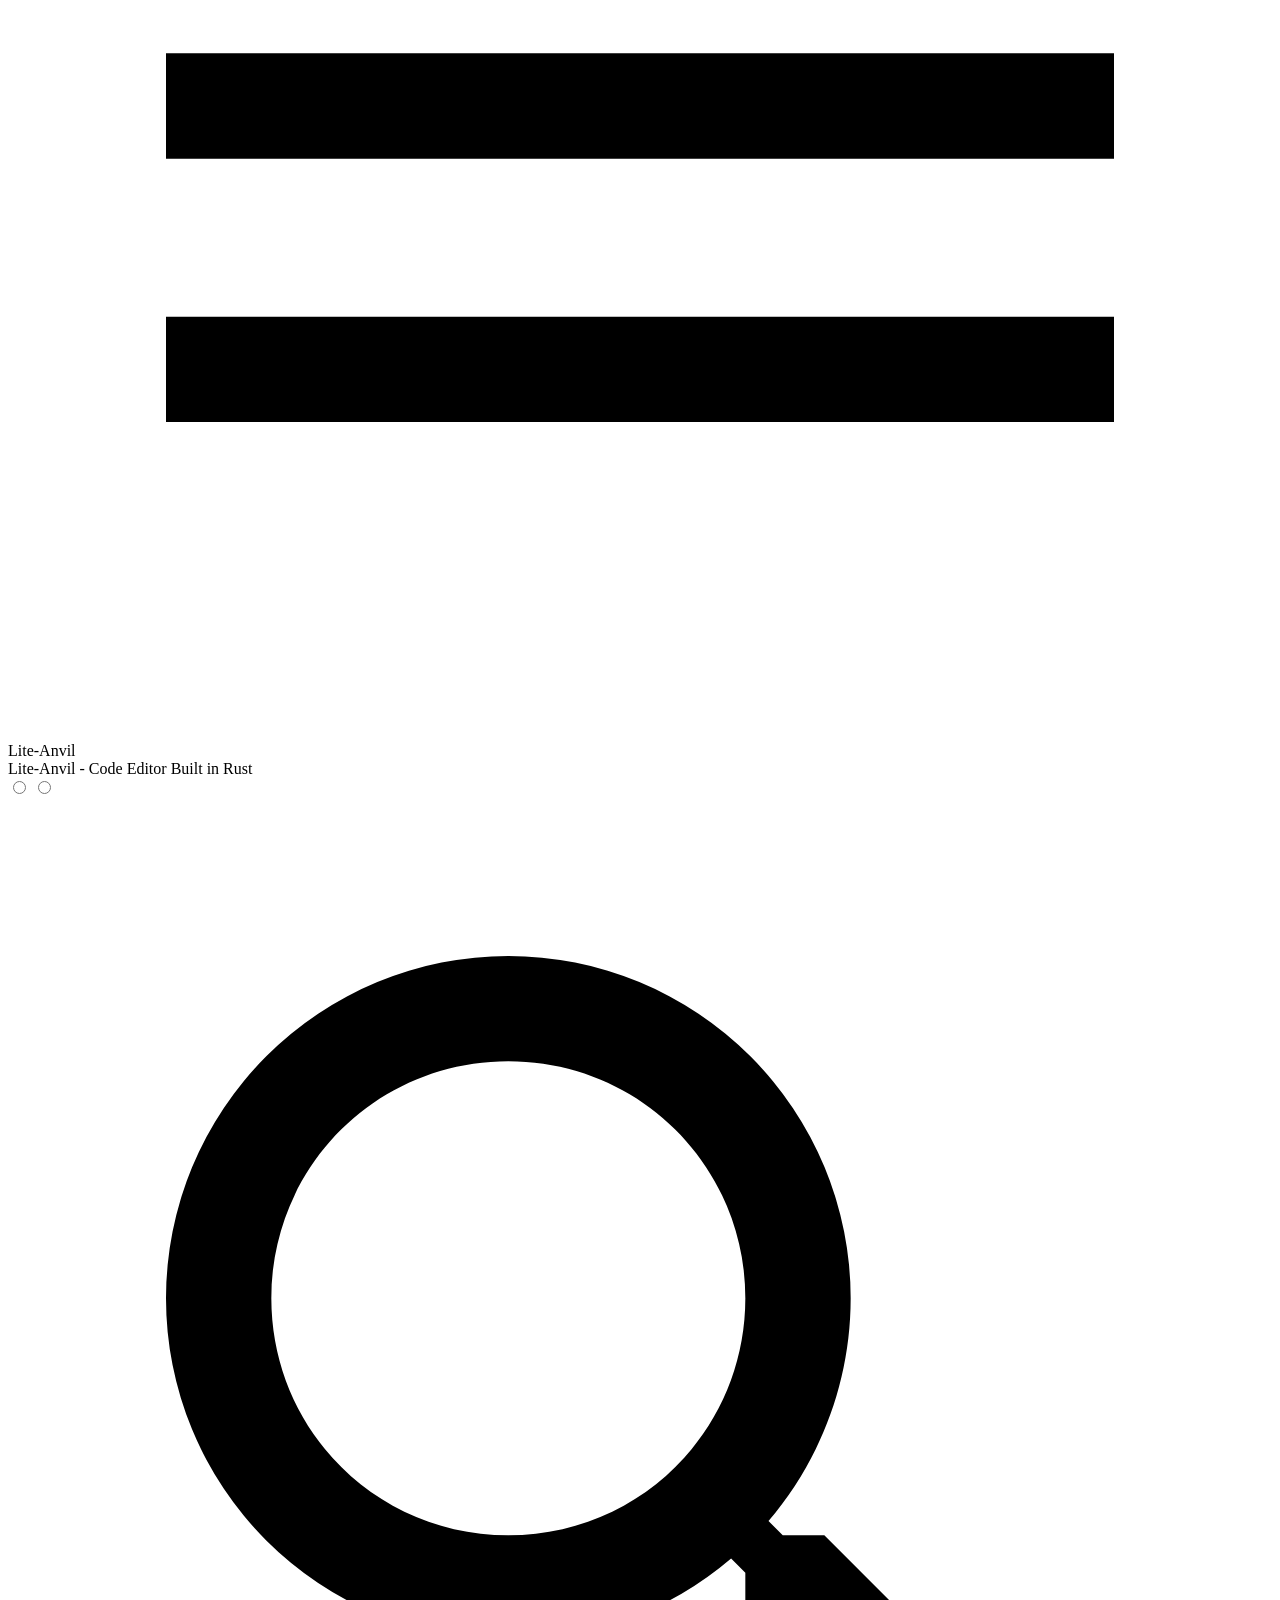
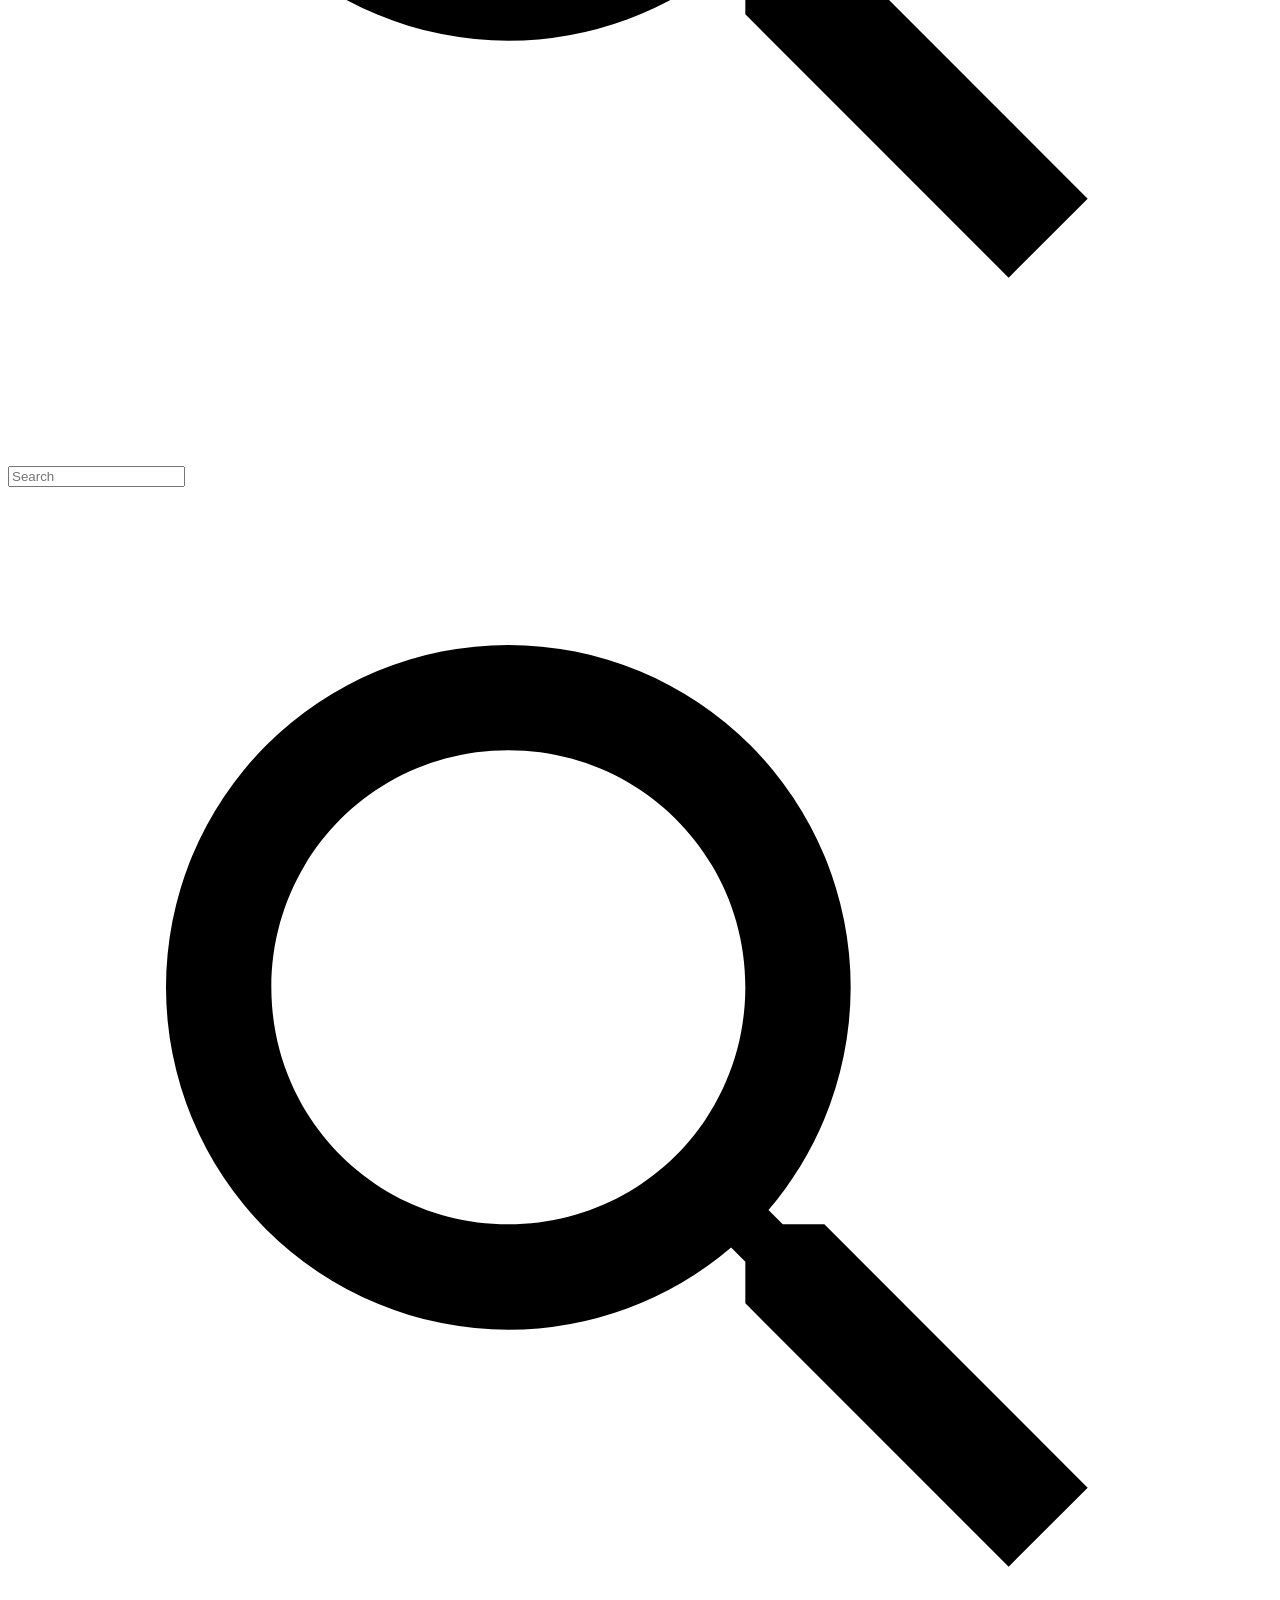
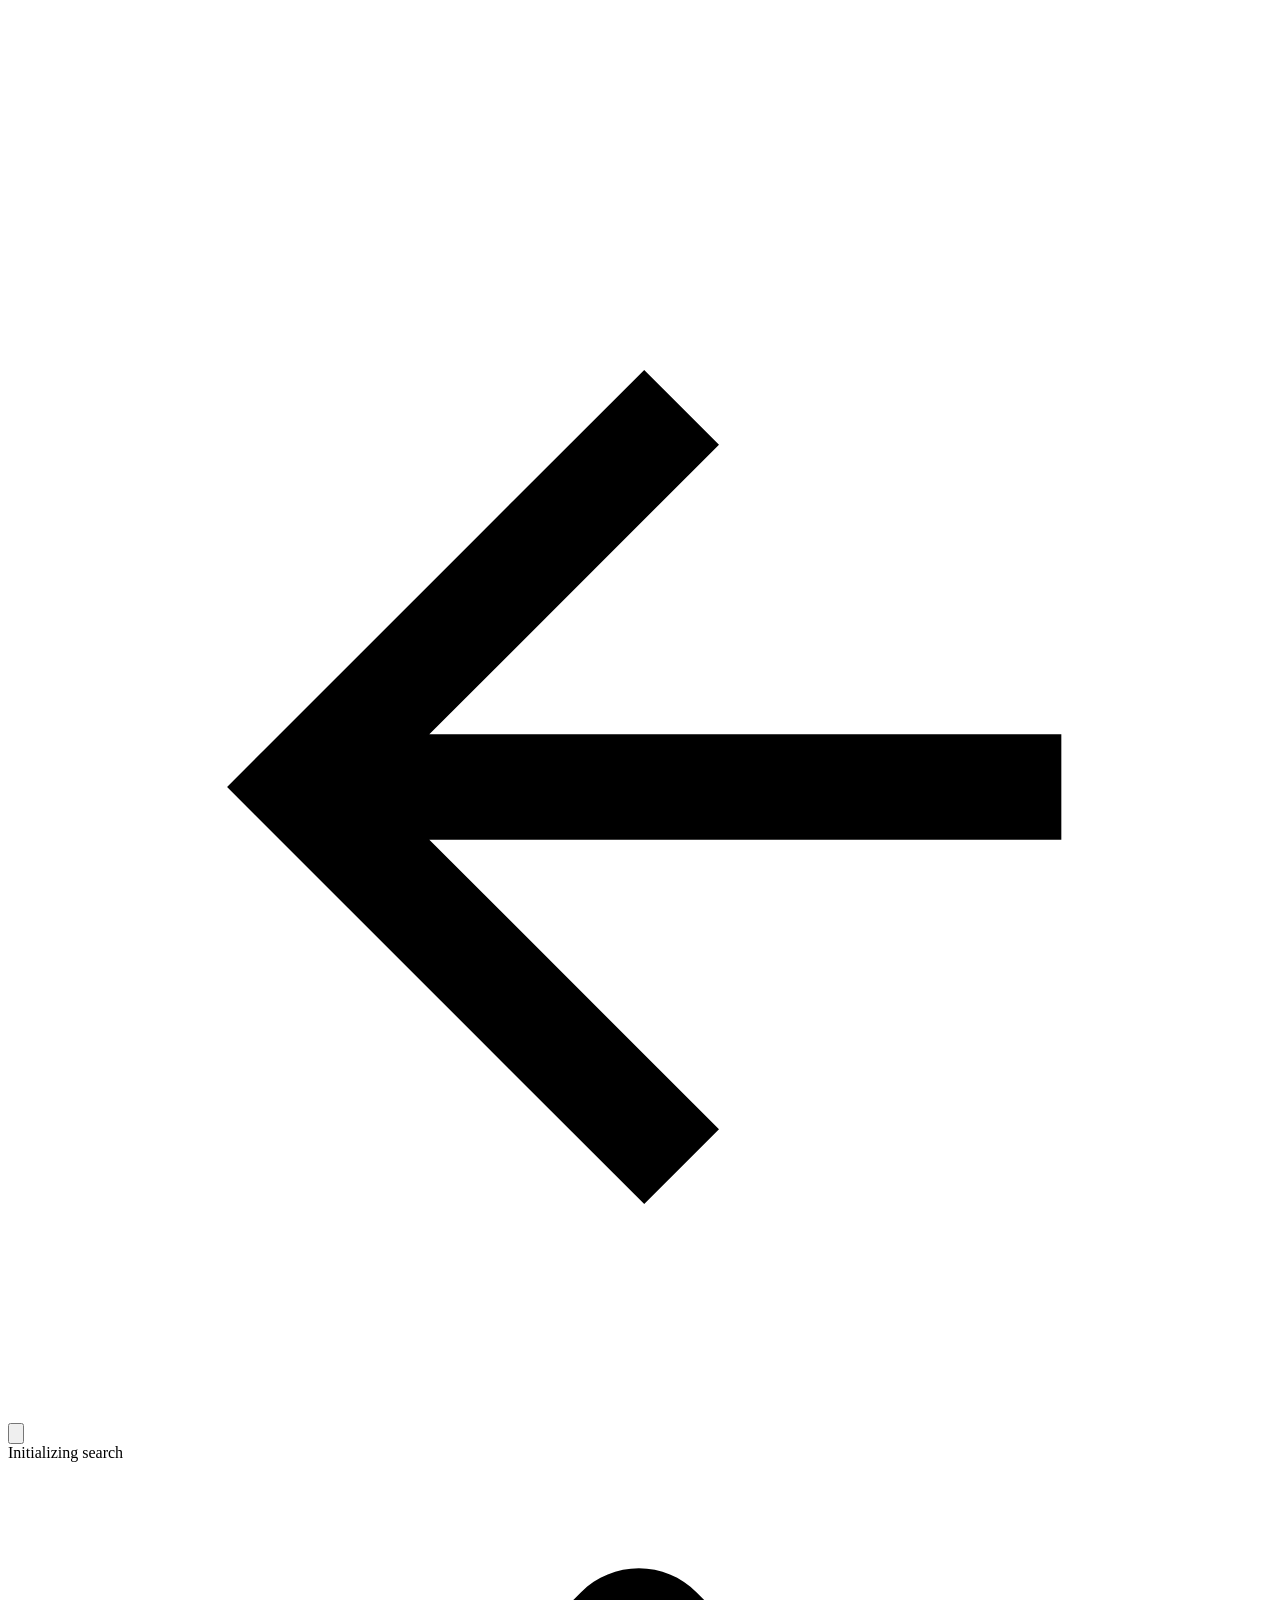
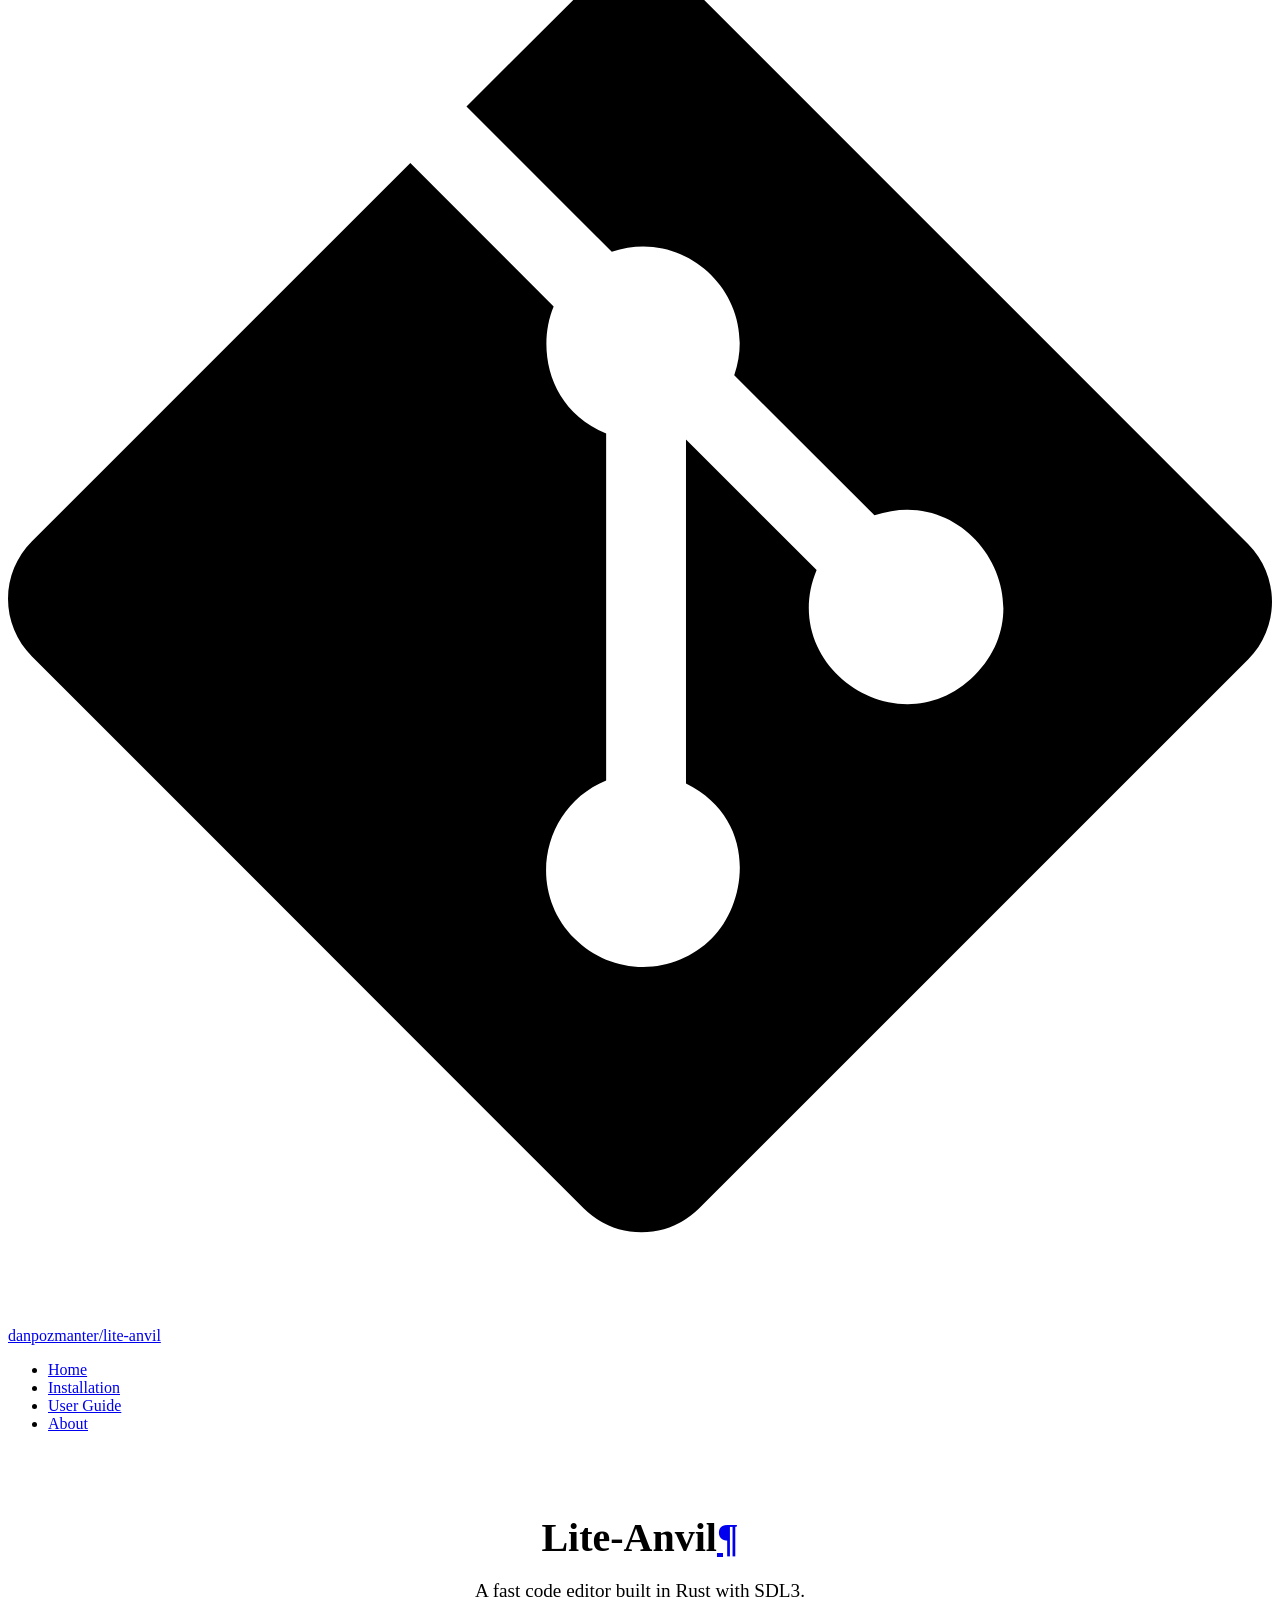
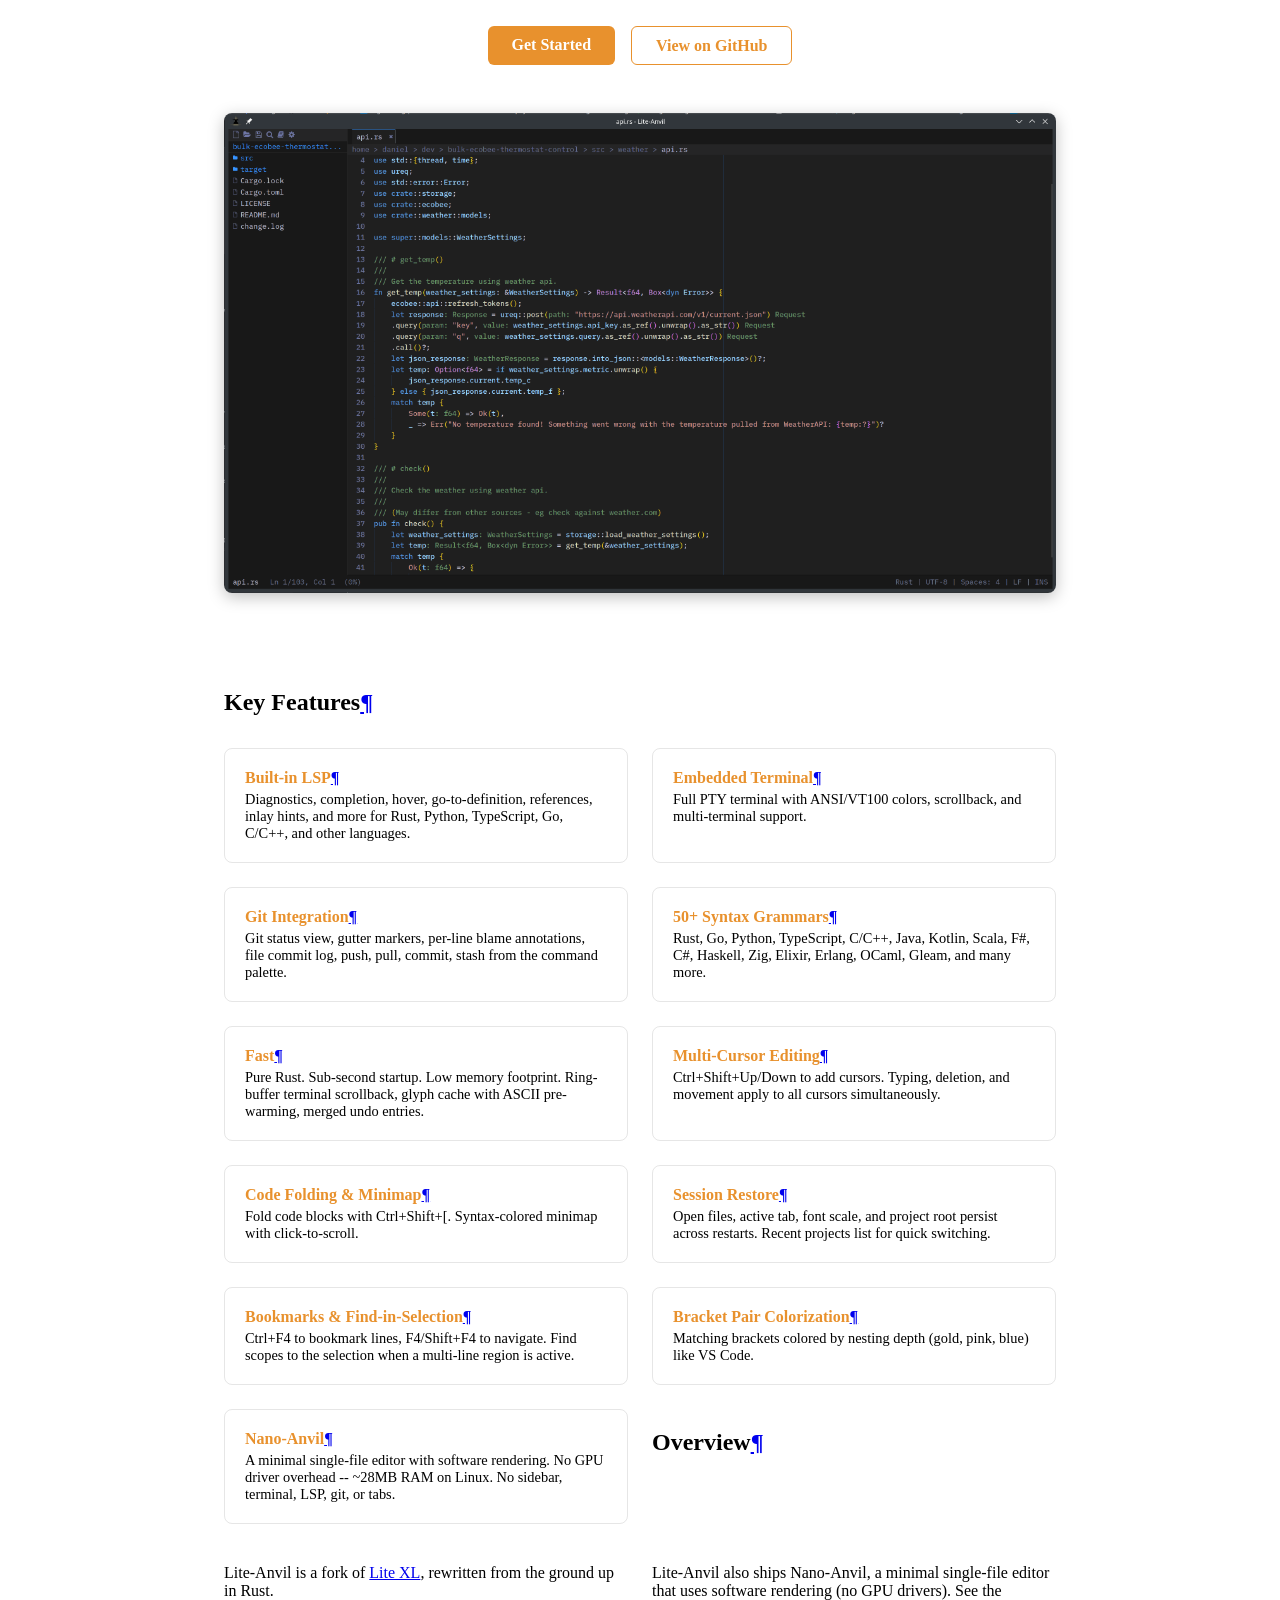
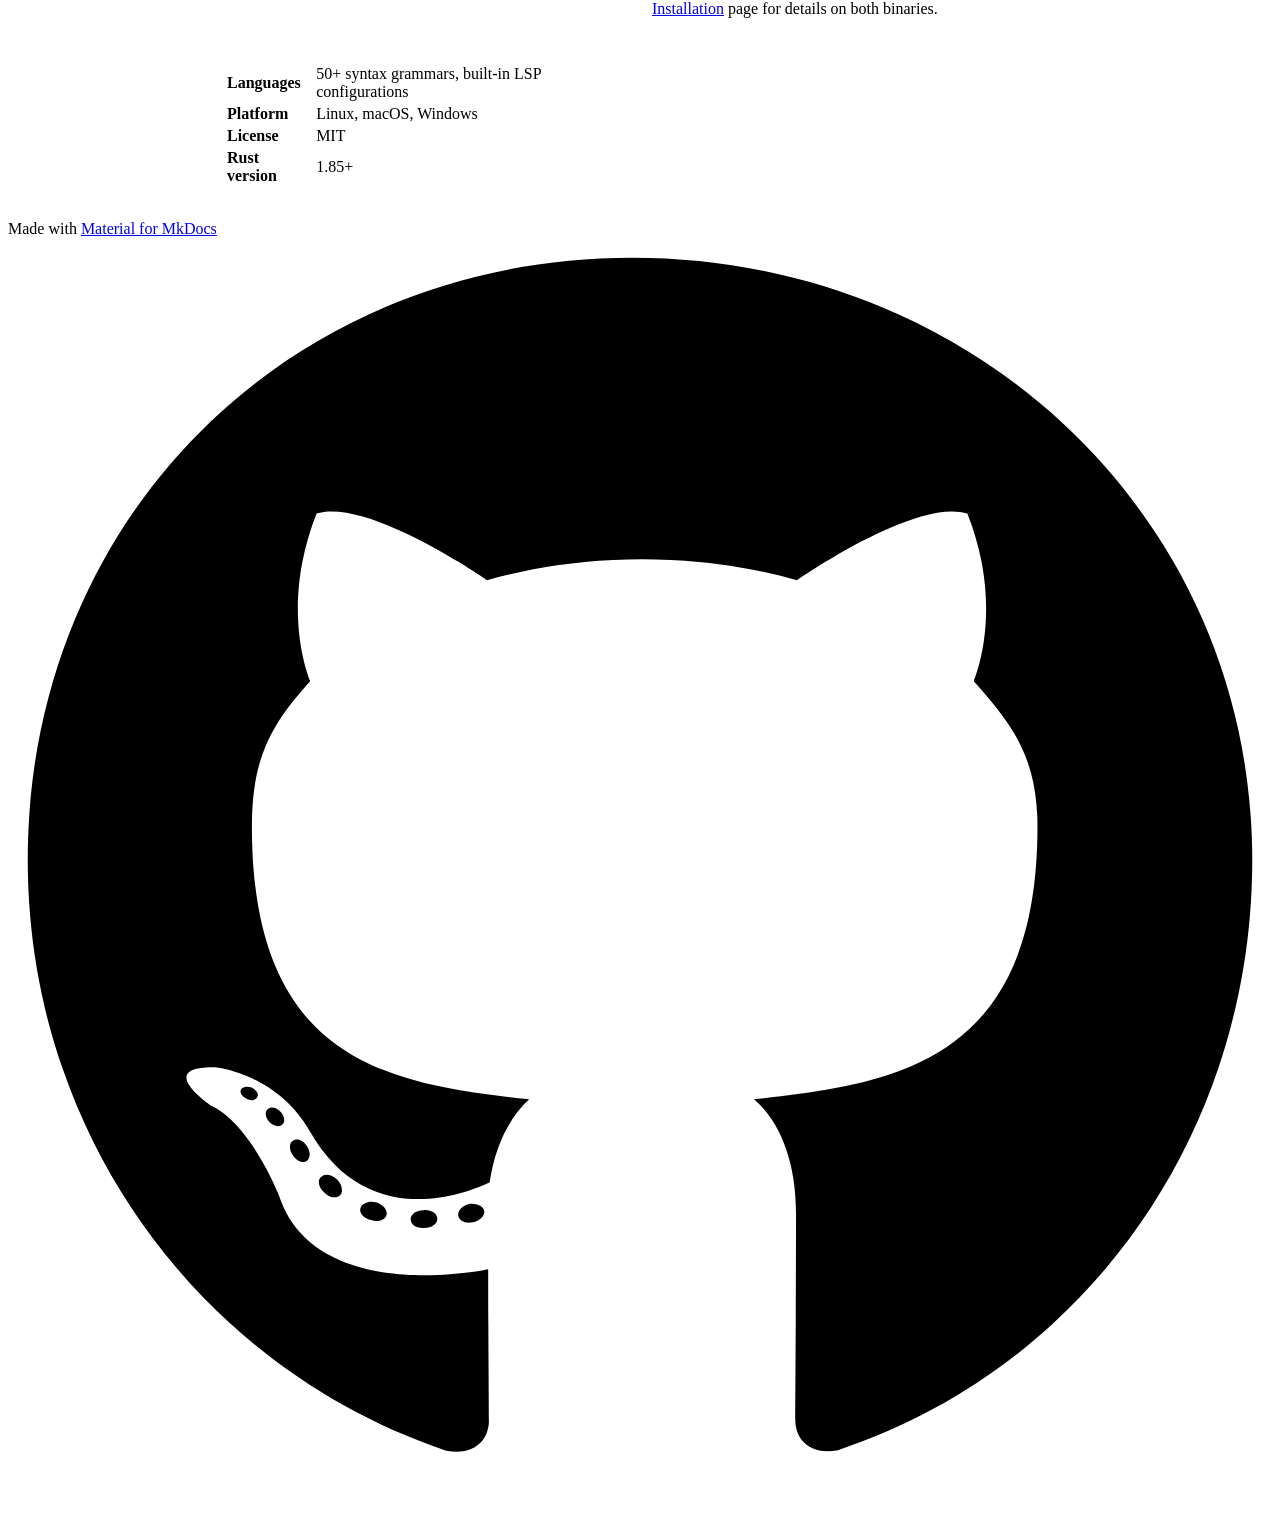
==== commit 13d0adb7: "Fixing gh pages site" ====
--- a/docs/index.html
+++ b/docs/index.html
@@ -6,7 +6,7 @@
       <meta charset="utf-8">
       <meta name="viewport" content="width=device-width,initial-scale=1">
       
-        <meta name="description" content="A fast, lightweight code editor built in Rust with built-in LSP for 25+ languages, embedded terminal, Git integration, and 50+ syntax grammars.">
+        <meta name="description" content="Fast code editor built in Rust with SDL3. Built-in LSP, embedded terminal, Git integration, and 50+ syntax grammars.">
       
       
         <meta name="author" content="Dan Pozmanter">
@@ -27,7 +27,7 @@
     
     
       
-        <title>Lite-Anvil - Lightweight Code Editor Built in Rust - Lite-Anvil</title>
+        <title>Lite-Anvil - Code Editor Built in Rust - Lite-Anvil</title>
       
     
     
@@ -113,7 +113,7 @@
         <div class="md-header__topic" data-md-component="header-topic">
           <span class="md-ellipsis">
             
-              Lite-Anvil - Lightweight Code Editor Built in Rust
+              Lite-Anvil - Code Editor Built in Rust
             
           </span>
         </div>
@@ -283,25 +283,6 @@
   
   
     <li class="md-tabs__item">
-      <a href="api/" class="md-tabs__link">
-        
-  
-  
-    
-  
-  API Reference
-
-      </a>
-    </li>
-  
-
-      
-        
-  
-  
-  
-  
-    <li class="md-tabs__item">
       <a href="about/" class="md-tabs__link">
         
   
@@ -462,17 +443,6 @@
 </li>
         
           <li class="md-nav__item">
-  <a href="#integrated-test-runner" class="md-nav__link">
-    <span class="md-ellipsis">
-      
-        Integrated Test Runner
-      
-    </span>
-  </a>
-  
-</li>
-        
-          <li class="md-nav__item">
   <a href="#git-integration" class="md-nav__link">
     <span class="md-ellipsis">
       
@@ -495,10 +465,10 @@
 </li>
         
           <li class="md-nav__item">
-  <a href="#fast-lightweight" class="md-nav__link">
-    <span class="md-ellipsis">
-      
-        Fast &amp; Lightweight
+  <a href="#fast" class="md-nav__link">
+    <span class="md-ellipsis">
+      
+        Fast
       
     </span>
   </a>
@@ -517,21 +487,54 @@
 </li>
         
           <li class="md-nav__item">
-  <a href="#project-workspace-memory" class="md-nav__link">
-    <span class="md-ellipsis">
-      
-        Project Workspace Memory
-      
-    </span>
-  </a>
-  
-</li>
-        
-          <li class="md-nav__item">
-  <a href="#bookmarks-indent-guides" class="md-nav__link">
-    <span class="md-ellipsis">
-      
-        Bookmarks &amp; Indent Guides
+  <a href="#code-folding-minimap" class="md-nav__link">
+    <span class="md-ellipsis">
+      
+        Code Folding &amp; Minimap
+      
+    </span>
+  </a>
+  
+</li>
+        
+          <li class="md-nav__item">
+  <a href="#session-restore" class="md-nav__link">
+    <span class="md-ellipsis">
+      
+        Session Restore
+      
+    </span>
+  </a>
+  
+</li>
+        
+          <li class="md-nav__item">
+  <a href="#bookmarks-find-in-selection" class="md-nav__link">
+    <span class="md-ellipsis">
+      
+        Bookmarks &amp; Find-in-Selection
+      
+    </span>
+  </a>
+  
+</li>
+        
+          <li class="md-nav__item">
+  <a href="#bracket-pair-colorization" class="md-nav__link">
+    <span class="md-ellipsis">
+      
+        Bracket Pair Colorization
+      
+    </span>
+  </a>
+  
+</li>
+        
+          <li class="md-nav__item">
+  <a href="#nano-anvil" class="md-nav__link">
+    <span class="md-ellipsis">
+      
+        Nano-Anvil
       
     </span>
   </a>
@@ -604,33 +607,6 @@
     
   
     User Guide
-  
-
-    
-  </span>
-  
-  
-
-      </a>
-    </li>
-  
-
-    
-      
-      
-  
-  
-  
-  
-    <li class="md-nav__item">
-      <a href="api/" class="md-nav__link">
-        
-  
-  
-  <span class="md-ellipsis">
-    
-  
-    API Reference
   
 
     
@@ -689,7 +665,7 @@
 
 <div class="hero">
 <h1 id="lite-anvil">Lite-Anvil<a class="headerlink" href="#lite-anvil" title="Permanent link">&para;</a></h1>
-<p class="tagline">A lightweight, lightning fast, and powerful code editor built in Rust, with Lua for user plugins.</p>
+<p class="tagline">A fast code editor built in Rust with SDL3.</p>
 <div class="button-row">
   <a href="installation/" class="primary">Get Started</a>
   <a href="https://github.com/danpozmanter/lite-anvil" class="secondary">View on GitHub</a>
@@ -700,43 +676,51 @@
 <div class="feature-grid">
 <div class="feature-card">
 <h3 id="built-in-lsp">Built-in LSP<a class="headerlink" href="#built-in-lsp" title="Permanent link">&para;</a></h3>
-<p>25+ languages with diagnostics, completion, hover, go-to-definition, references, rename, code actions, formatting, inlay hints, semantic highlighting, and call/type hierarchy.</p>
+<p>Diagnostics, completion, hover, go-to-definition, references, inlay hints, and more for Rust, Python, TypeScript, Go, C/C++, and other languages.</p>
 </div>
 <div class="feature-card">
 <h3 id="embedded-terminal">Embedded Terminal<a class="headerlink" href="#embedded-terminal" title="Permanent link">&para;</a></h3>
-<p>Full PTY terminal with ANSI colors, scrollback, color schemes. Open bottom, left, right, or as a tab.</p>
-</div>
-<div class="feature-card">
-<h3 id="integrated-test-runner">Integrated Test Runner<a class="headerlink" href="#integrated-test-runner" title="Permanent link">&para;</a></h3>
-<p>Auto-detects Cargo, npm/vitest/jest, pytest, Go, dotnet, Gradle, Maven, sbt, PHPUnit, Make. Run all tests or the current file.</p>
+<p>Full PTY terminal with ANSI/VT100 colors, scrollback, and multi-terminal support.</p>
 </div>
 <div class="feature-card">
 <h3 id="git-integration">Git Integration<a class="headerlink" href="#git-integration" title="Permanent link">&para;</a></h3>
-<p>Branch/status in status bar, tree highlighting, diff views, stage/unstage, commit, push, pull, stash.</p>
+<p>Git status view, gutter markers, per-line blame annotations, file commit log, push, pull, commit, stash from the command palette.</p>
 </div>
 <div class="feature-card">
 <h3 id="50-syntax-grammars">50+ Syntax Grammars<a class="headerlink" href="#50-syntax-grammars" title="Permanent link">&para;</a></h3>
-<p>Rust, Go, Python, TypeScript, C/C++, Java, Kotlin, Scala, F#, C#, Haskell, Zig, Elixir, Erlang, OCaml, Gleam, Dart, Swift, Ruby, and many more.</p>
-</div>
-<div class="feature-card">
-<h3 id="fast-lightweight">Fast &amp; Lightweight<a class="headerlink" href="#fast-lightweight" title="Permanent link">&para;</a></h3>
-<p>Native Rust core. Sub-second startup. Low memory footprint. All core modules, views, commands, and bundled plugins are pure Rust via mlua.</p>
+<p>Rust, Go, Python, TypeScript, C/C++, Java, Kotlin, Scala, F#, C#, Haskell, Zig, Elixir, Erlang, OCaml, Gleam, and many more.</p>
+</div>
+<div class="feature-card">
+<h3 id="fast">Fast<a class="headerlink" href="#fast" title="Permanent link">&para;</a></h3>
+<p>Pure Rust. Sub-second startup. Low memory footprint. Ring-buffer terminal scrollback, glyph cache with ASCII pre-warming, merged undo entries.</p>
 </div>
 <div class="feature-card">
 <h3 id="multi-cursor-editing">Multi-Cursor Editing<a class="headerlink" href="#multi-cursor-editing" title="Permanent link">&para;</a></h3>
-<p>Ctrl+D to add next occurrence, Ctrl+Shift+L for all occurrences, Ctrl+Alt+L to turn find matches into cursors.</p>
-</div>
-<div class="feature-card">
-<h3 id="project-workspace-memory">Project Workspace Memory<a class="headerlink" href="#project-workspace-memory" title="Permanent link">&para;</a></h3>
-<p>Open files, tabs, splits, and scroll positions restore when switching between projects.</p>
-</div>
-<div class="feature-card">
-<h3 id="bookmarks-indent-guides">Bookmarks &amp; Indent Guides<a class="headerlink" href="#bookmarks-indent-guides" title="Permanent link">&para;</a></h3>
-<p>Toggle line bookmarks (Ctrl+F2), navigate with F2. Vertical indent guides at each level. Line sorting, unique, reverse.</p>
-</div>
+<p>Ctrl+Shift+Up/Down to add cursors. Typing, deletion, and movement apply to all cursors simultaneously.</p>
+</div>
+<div class="feature-card">
+<h3 id="code-folding-minimap">Code Folding &amp; Minimap<a class="headerlink" href="#code-folding-minimap" title="Permanent link">&para;</a></h3>
+<p>Fold code blocks with Ctrl+Shift+[. Syntax-colored minimap with click-to-scroll.</p>
+</div>
+<div class="feature-card">
+<h3 id="session-restore">Session Restore<a class="headerlink" href="#session-restore" title="Permanent link">&para;</a></h3>
+<p>Open files, active tab, font scale, and project root persist across restarts. Recent projects list for quick switching.</p>
+</div>
+<div class="feature-card">
+<h3 id="bookmarks-find-in-selection">Bookmarks &amp; Find-in-Selection<a class="headerlink" href="#bookmarks-find-in-selection" title="Permanent link">&para;</a></h3>
+<p>Ctrl+F4 to bookmark lines, F4/Shift+F4 to navigate. Find scopes to the selection when a multi-line region is active.</p>
+</div>
+<div class="feature-card">
+<h3 id="bracket-pair-colorization">Bracket Pair Colorization<a class="headerlink" href="#bracket-pair-colorization" title="Permanent link">&para;</a></h3>
+<p>Matching brackets colored by nesting depth (gold, pink, blue) like VS Code.</p>
+</div>
+<div class="feature-card">
+<h3 id="nano-anvil">Nano-Anvil<a class="headerlink" href="#nano-anvil" title="Permanent link">&para;</a></h3>
+<p>A minimal single-file editor with software rendering. No GPU driver overhead -- ~28MB RAM on Linux. No sidebar, terminal, LSP, git, or tabs.</p>
 </div>
 <h2 id="overview">Overview<a class="headerlink" href="#overview" title="Permanent link">&para;</a></h2>
-<p>Lite-Anvil is a fork of <a href="https://github.com/lite-xl/lite-xl">Lite XL</a>, rewritten from the ground up in Rust. The core, all views, commands, and bundled plugins are native Rust. User plugins and configuration remain Lua for easy extensibility.</p>
+<p>Lite-Anvil is a fork of <a href="https://github.com/lite-xl/lite-xl">Lite XL</a>, rewritten from the ground up in Rust.</p>
+<p>Lite-Anvil also ships Nano-Anvil, a minimal single-file editor that uses software rendering (no GPU drivers). See the <a href="installation/">Installation</a> page for details on both binaries.</p>
 <table>
 <thead>
 <tr>
@@ -747,7 +731,7 @@
 <tbody>
 <tr>
 <td><strong>Languages</strong></td>
-<td>50+ syntax grammars, 25+ built-in LSP configurations</td>
+<td>50+ syntax grammars, built-in LSP configurations</td>
 </tr>
 <tr>
 <td><strong>Platform</strong></td>
@@ -763,6 +747,7 @@
 </tr>
 </tbody>
 </table>
+</div>
 
 
 
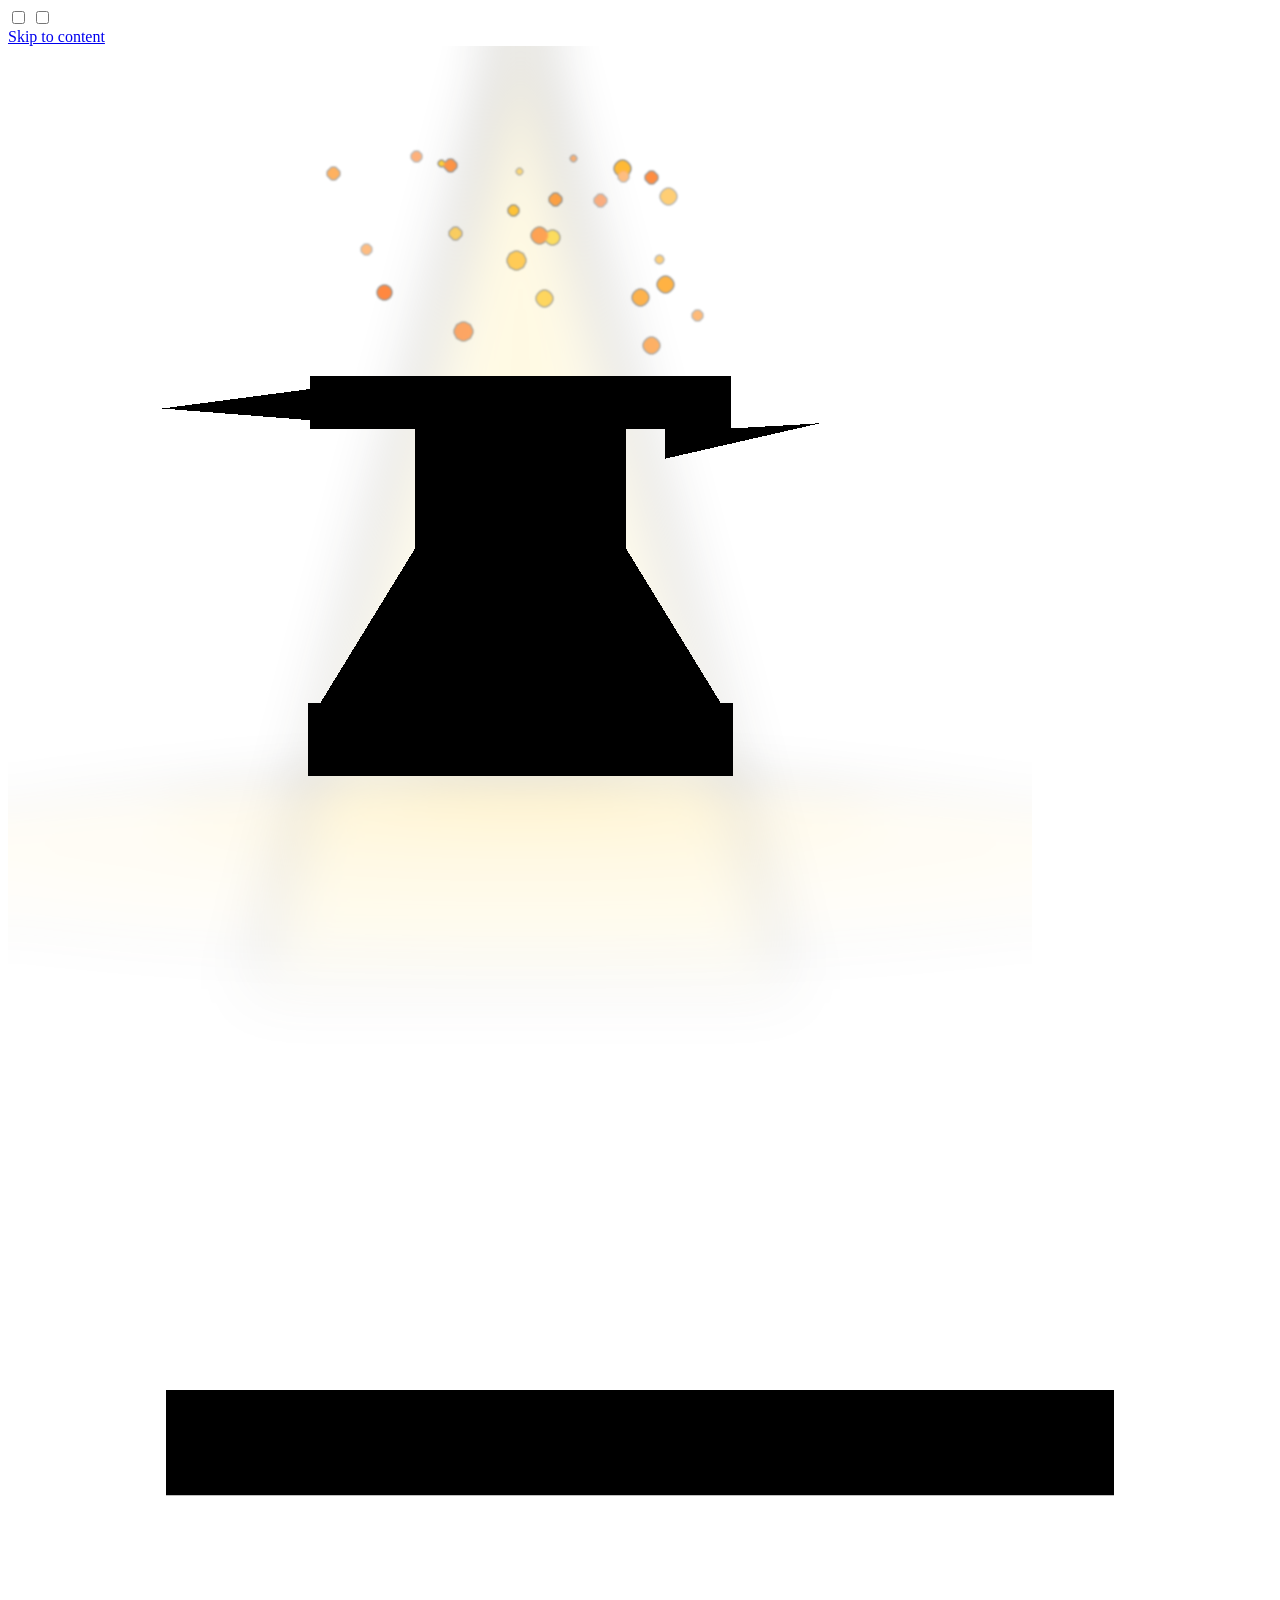
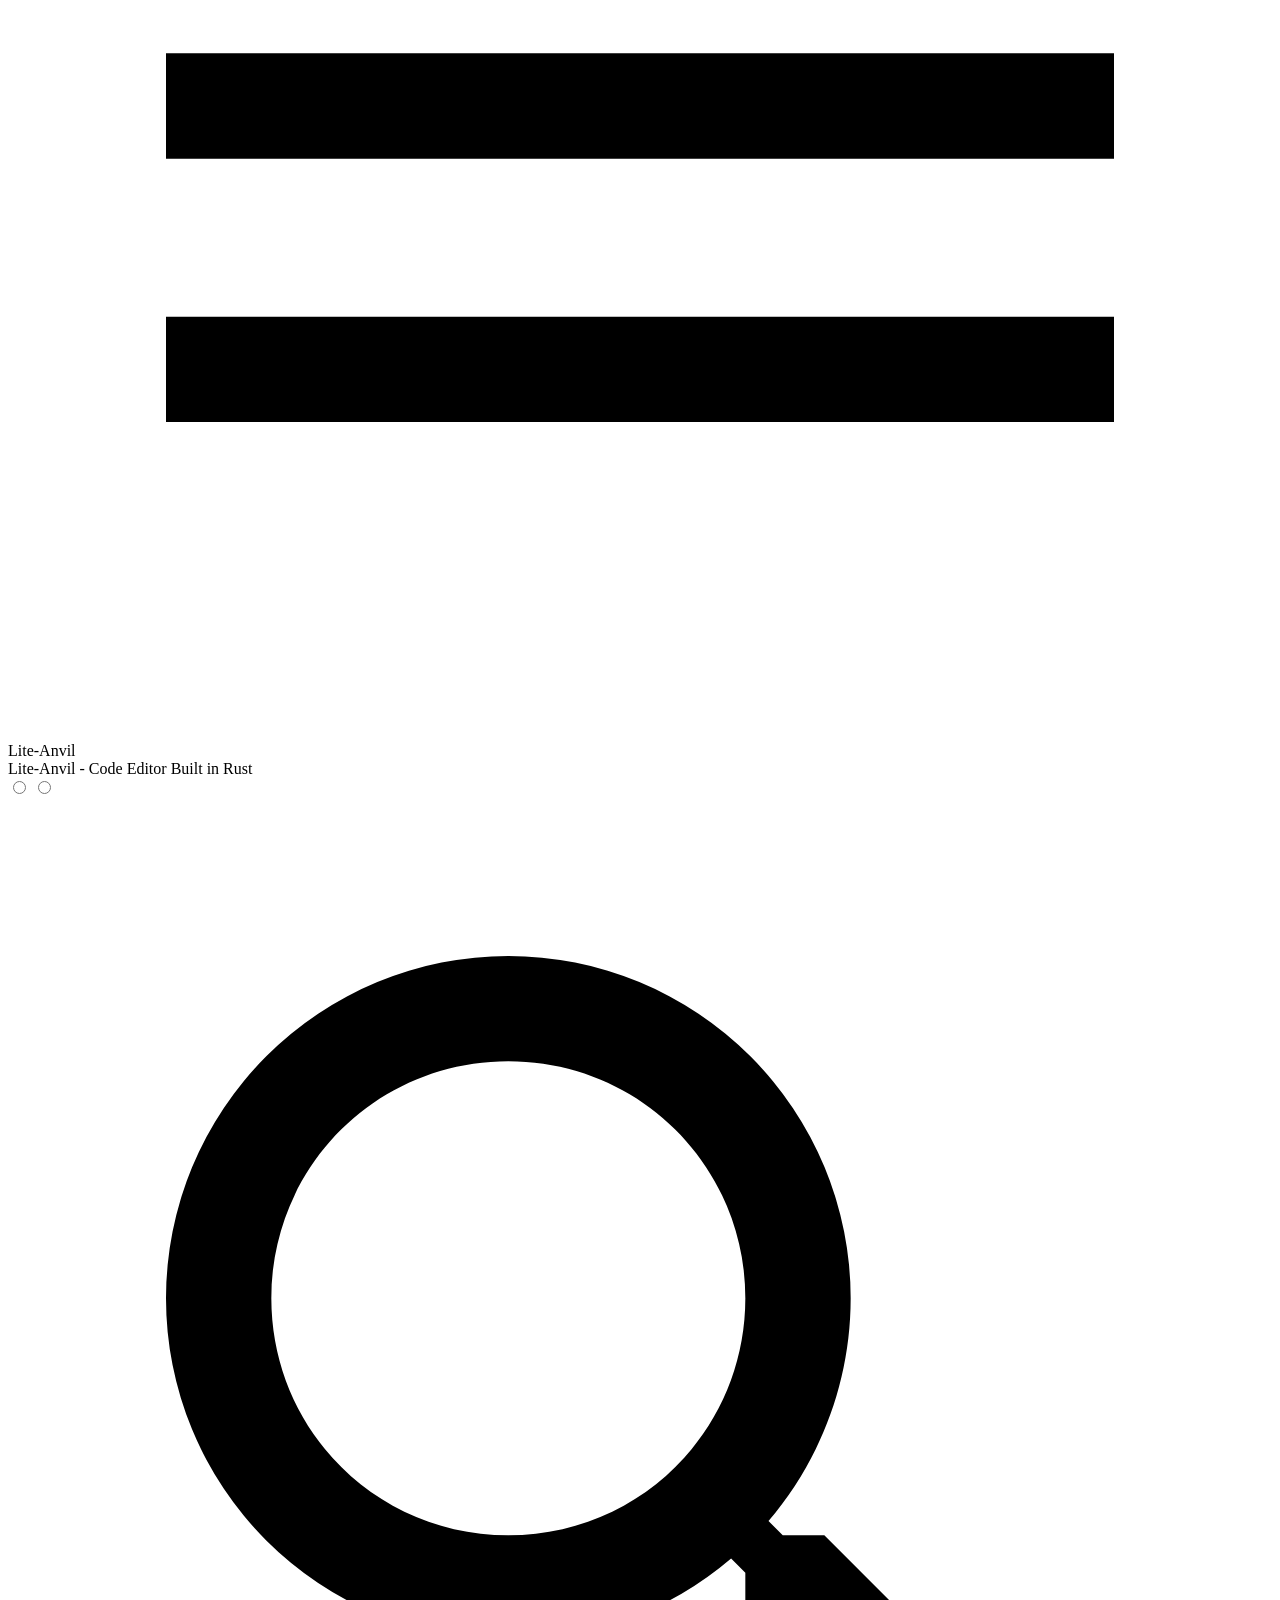
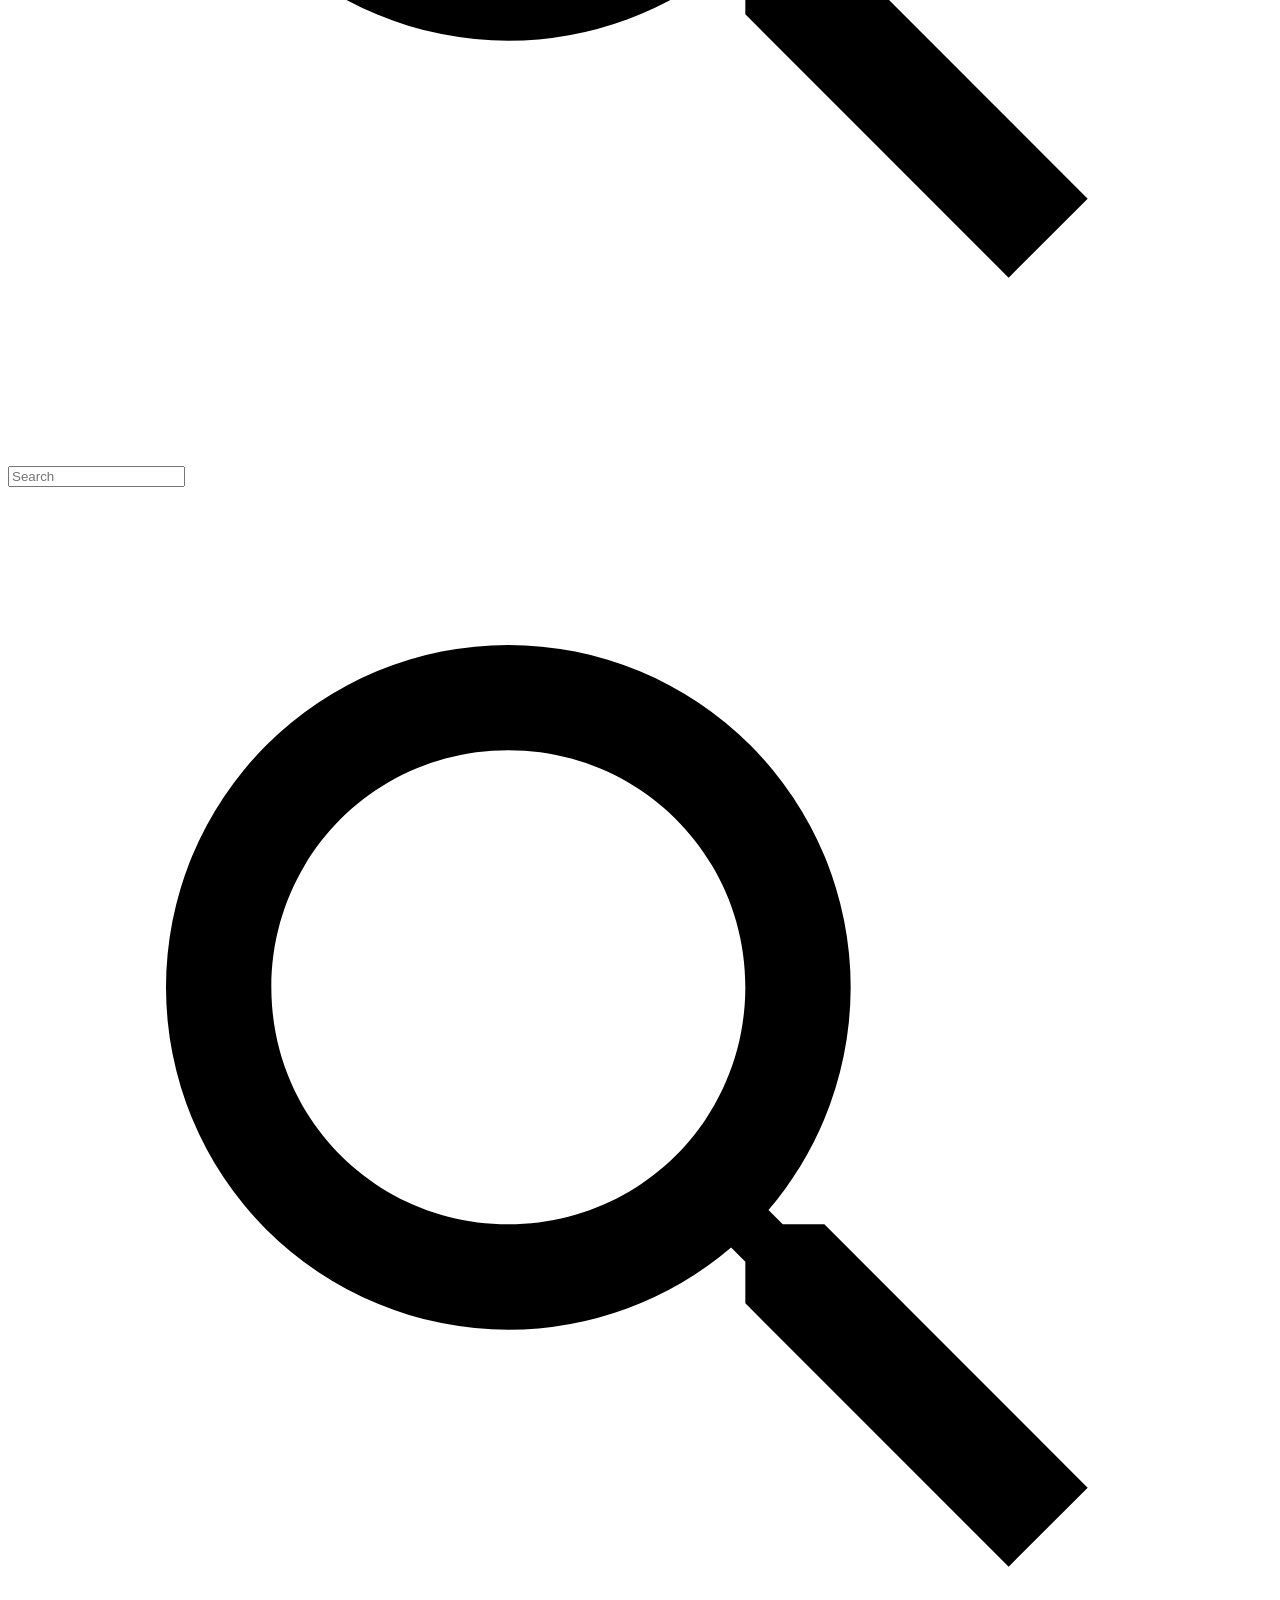
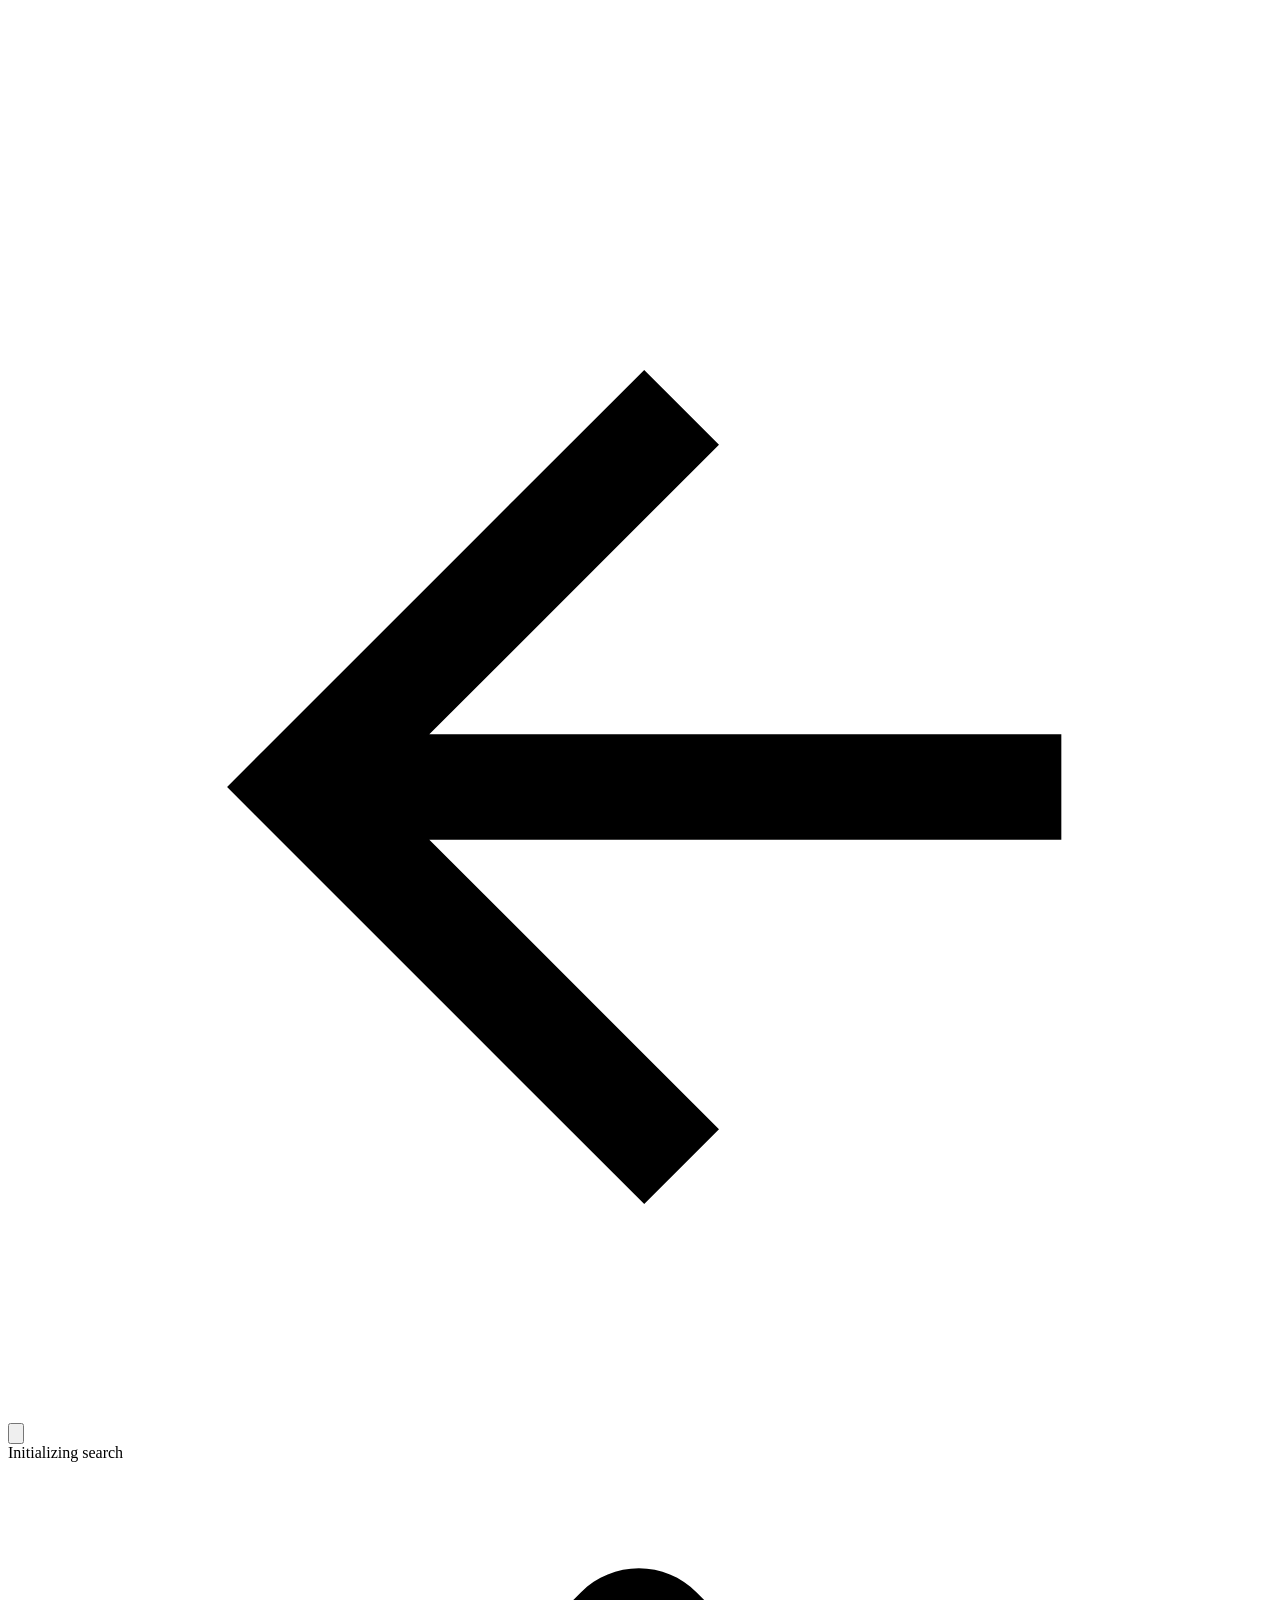
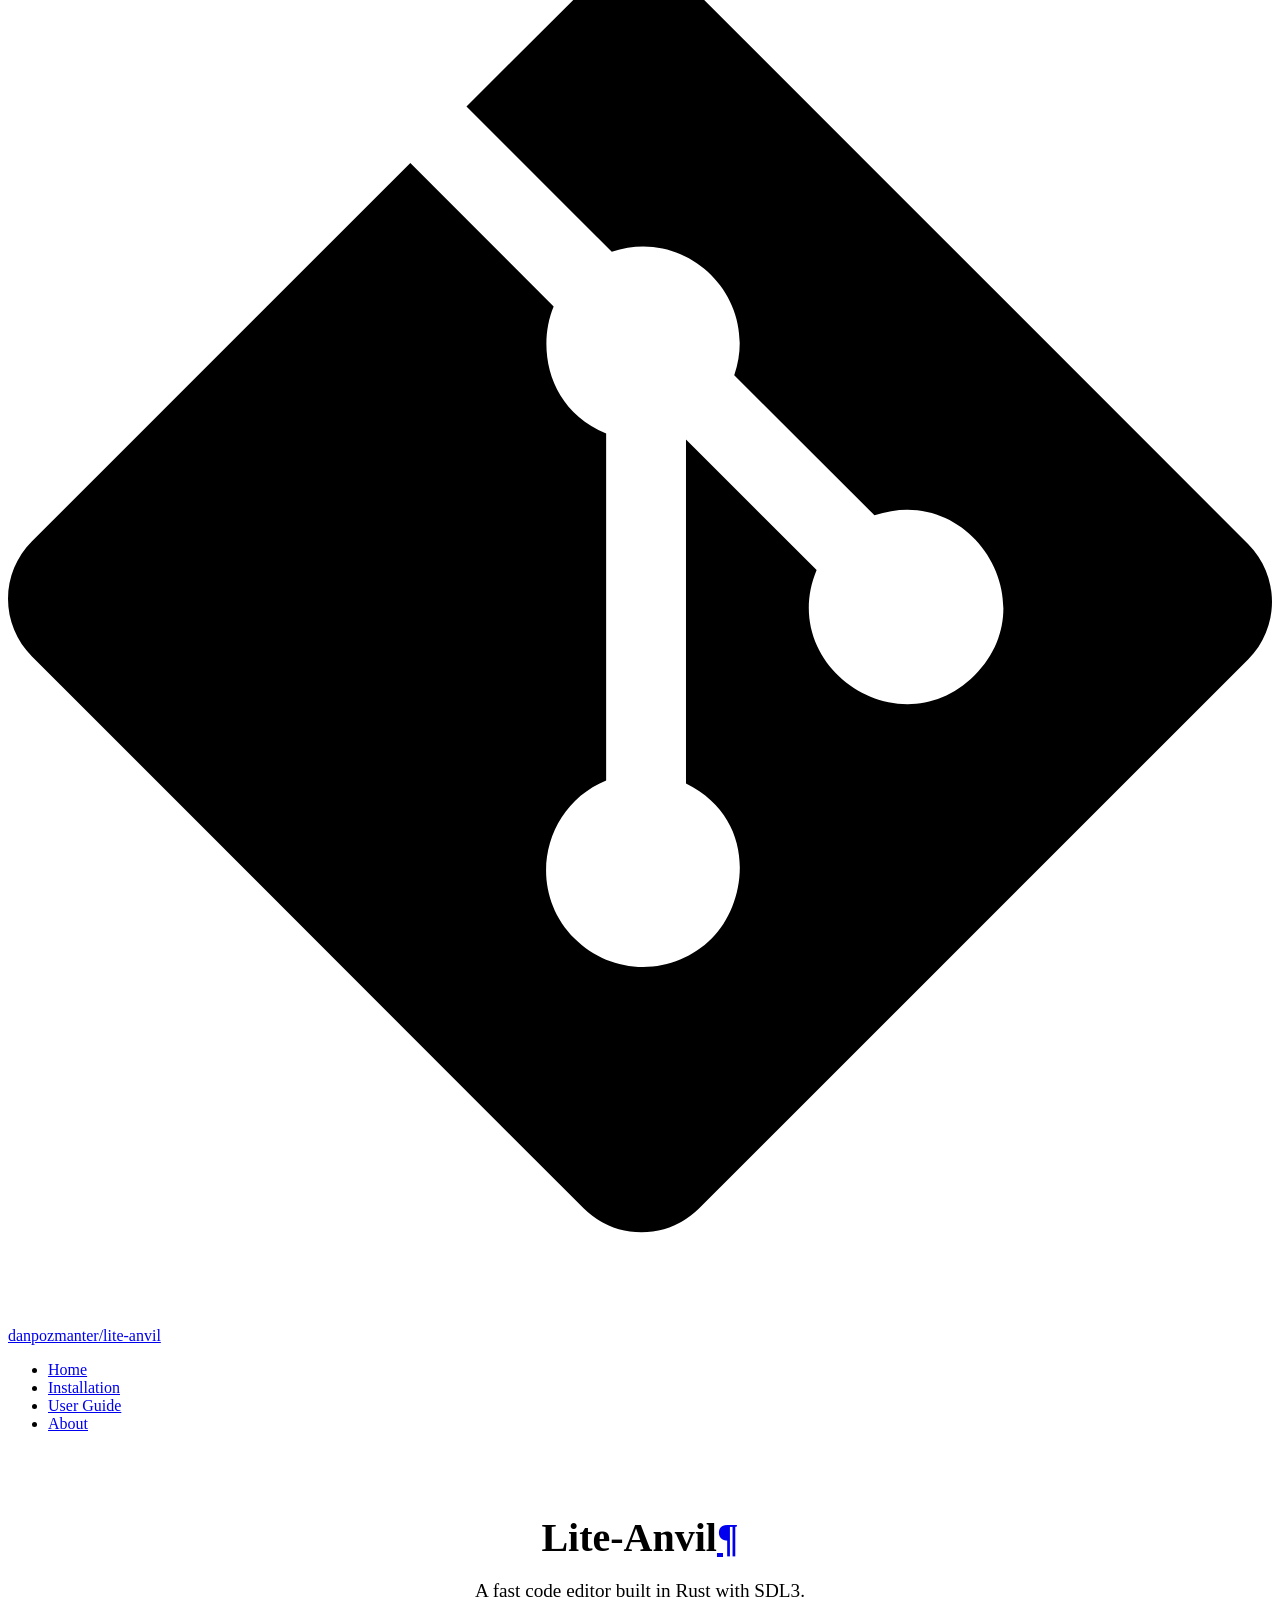
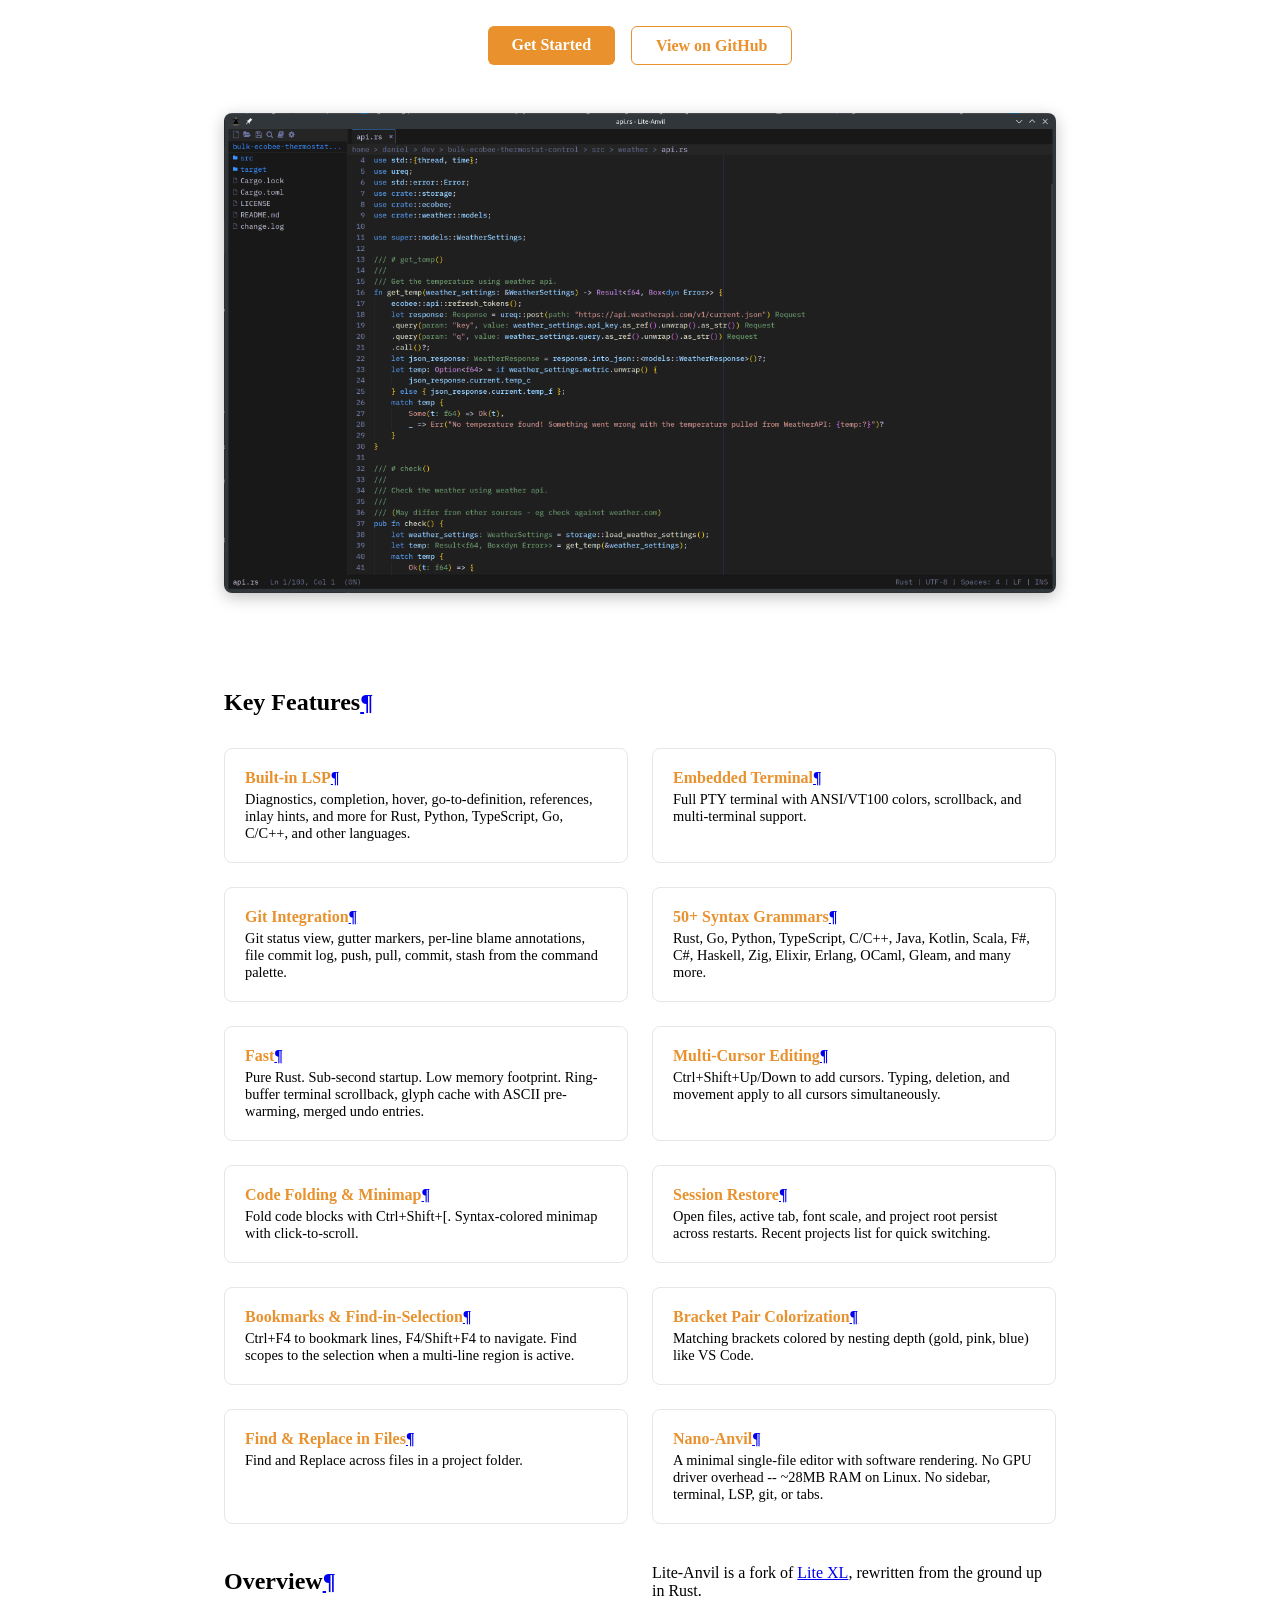
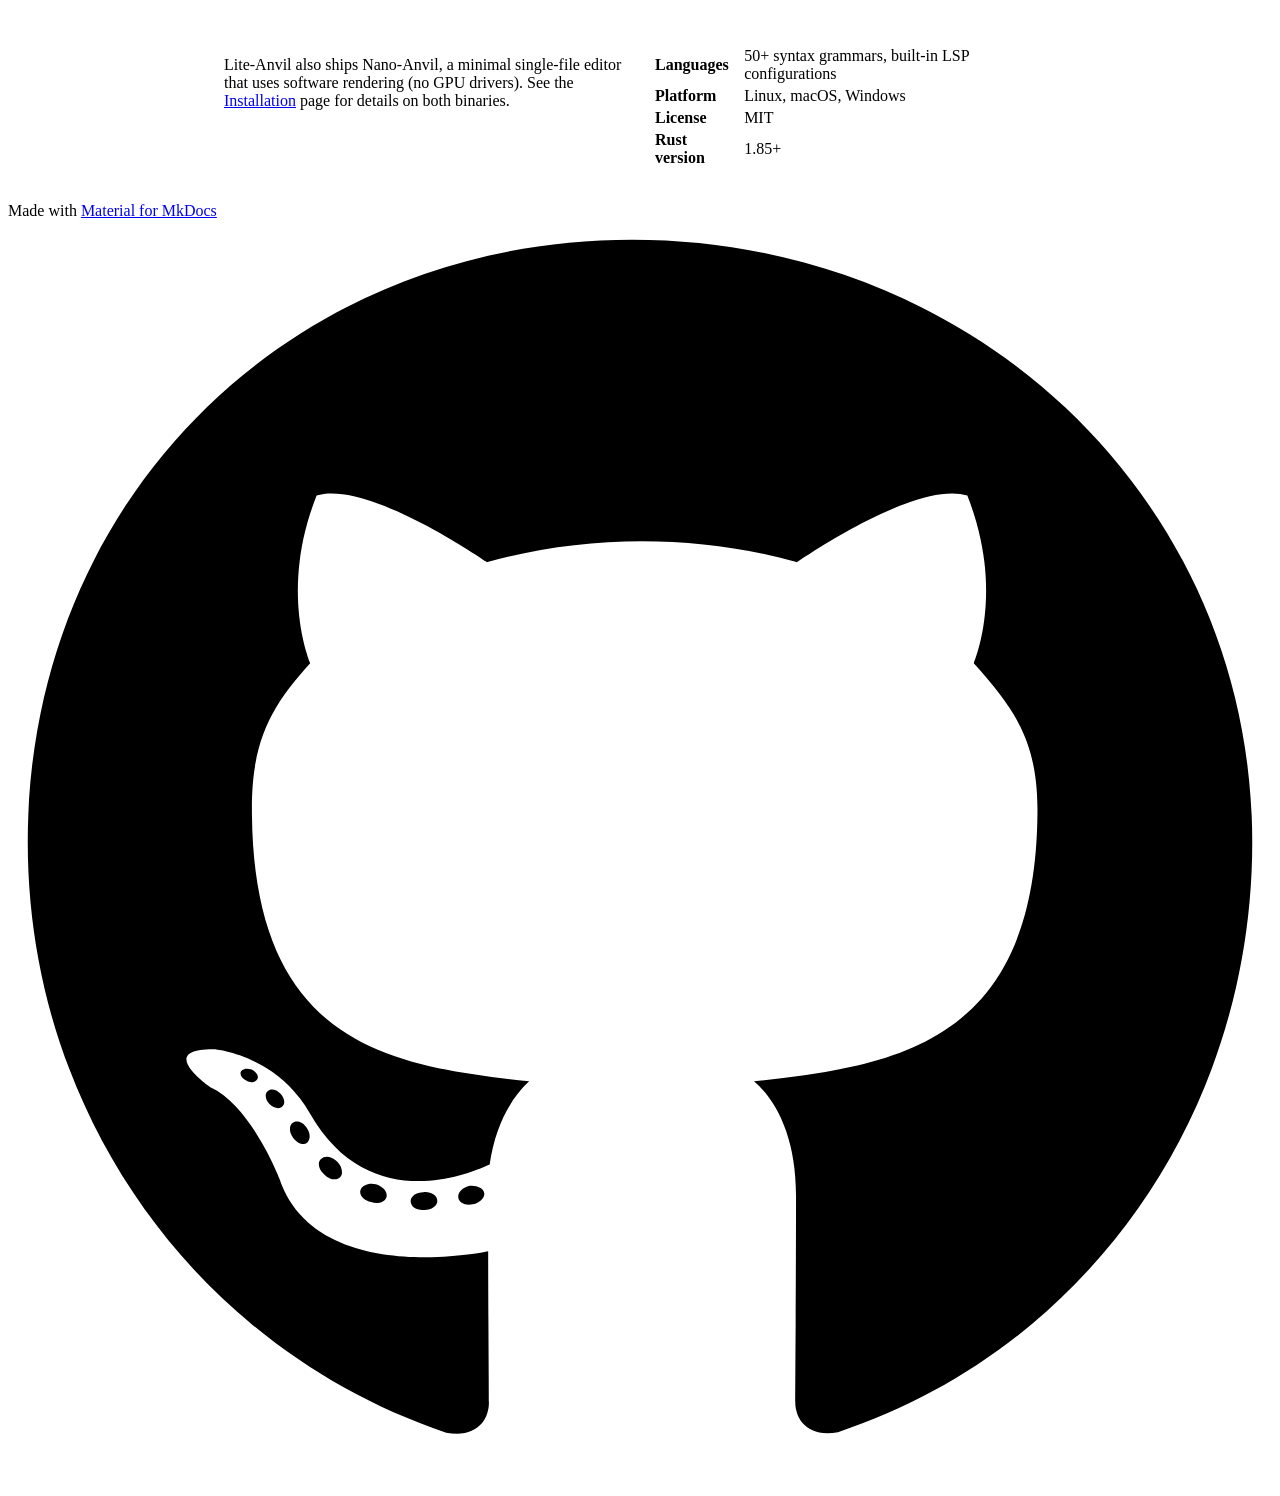
==== commit 9d218a40: "github pages cache & regeneration" ====
--- a/docs/index.html
+++ b/docs/index.html
@@ -61,6 +61,10 @@
 
     
     
+  <meta http-equiv="Cache-Control" content="no-cache, no-store, must-revalidate">
+  <meta http-equiv="Pragma" content="no-cache">
+  <meta http-equiv="Expires" content="0">
+
   </head>
   
   
@@ -531,6 +535,17 @@
 </li>
         
           <li class="md-nav__item">
+  <a href="#find-replace-in-files" class="md-nav__link">
+    <span class="md-ellipsis">
+      
+        Find &amp; Replace in Files
+      
+    </span>
+  </a>
+  
+</li>
+        
+          <li class="md-nav__item">
   <a href="#nano-anvil" class="md-nav__link">
     <span class="md-ellipsis">
       
@@ -713,6 +728,10 @@
 <div class="feature-card">
 <h3 id="bracket-pair-colorization">Bracket Pair Colorization<a class="headerlink" href="#bracket-pair-colorization" title="Permanent link">&para;</a></h3>
 <p>Matching brackets colored by nesting depth (gold, pink, blue) like VS Code.</p>
+</div>
+<div class="feature-card">
+<h3 id="find-replace-in-files">Find &amp; Replace in Files<a class="headerlink" href="#find-replace-in-files" title="Permanent link">&para;</a></h3>
+<p>Find and Replace across files in a project folder.</p>
 </div>
 <div class="feature-card">
 <h3 id="nano-anvil">Nano-Anvil<a class="headerlink" href="#nano-anvil" title="Permanent link">&para;</a></h3>
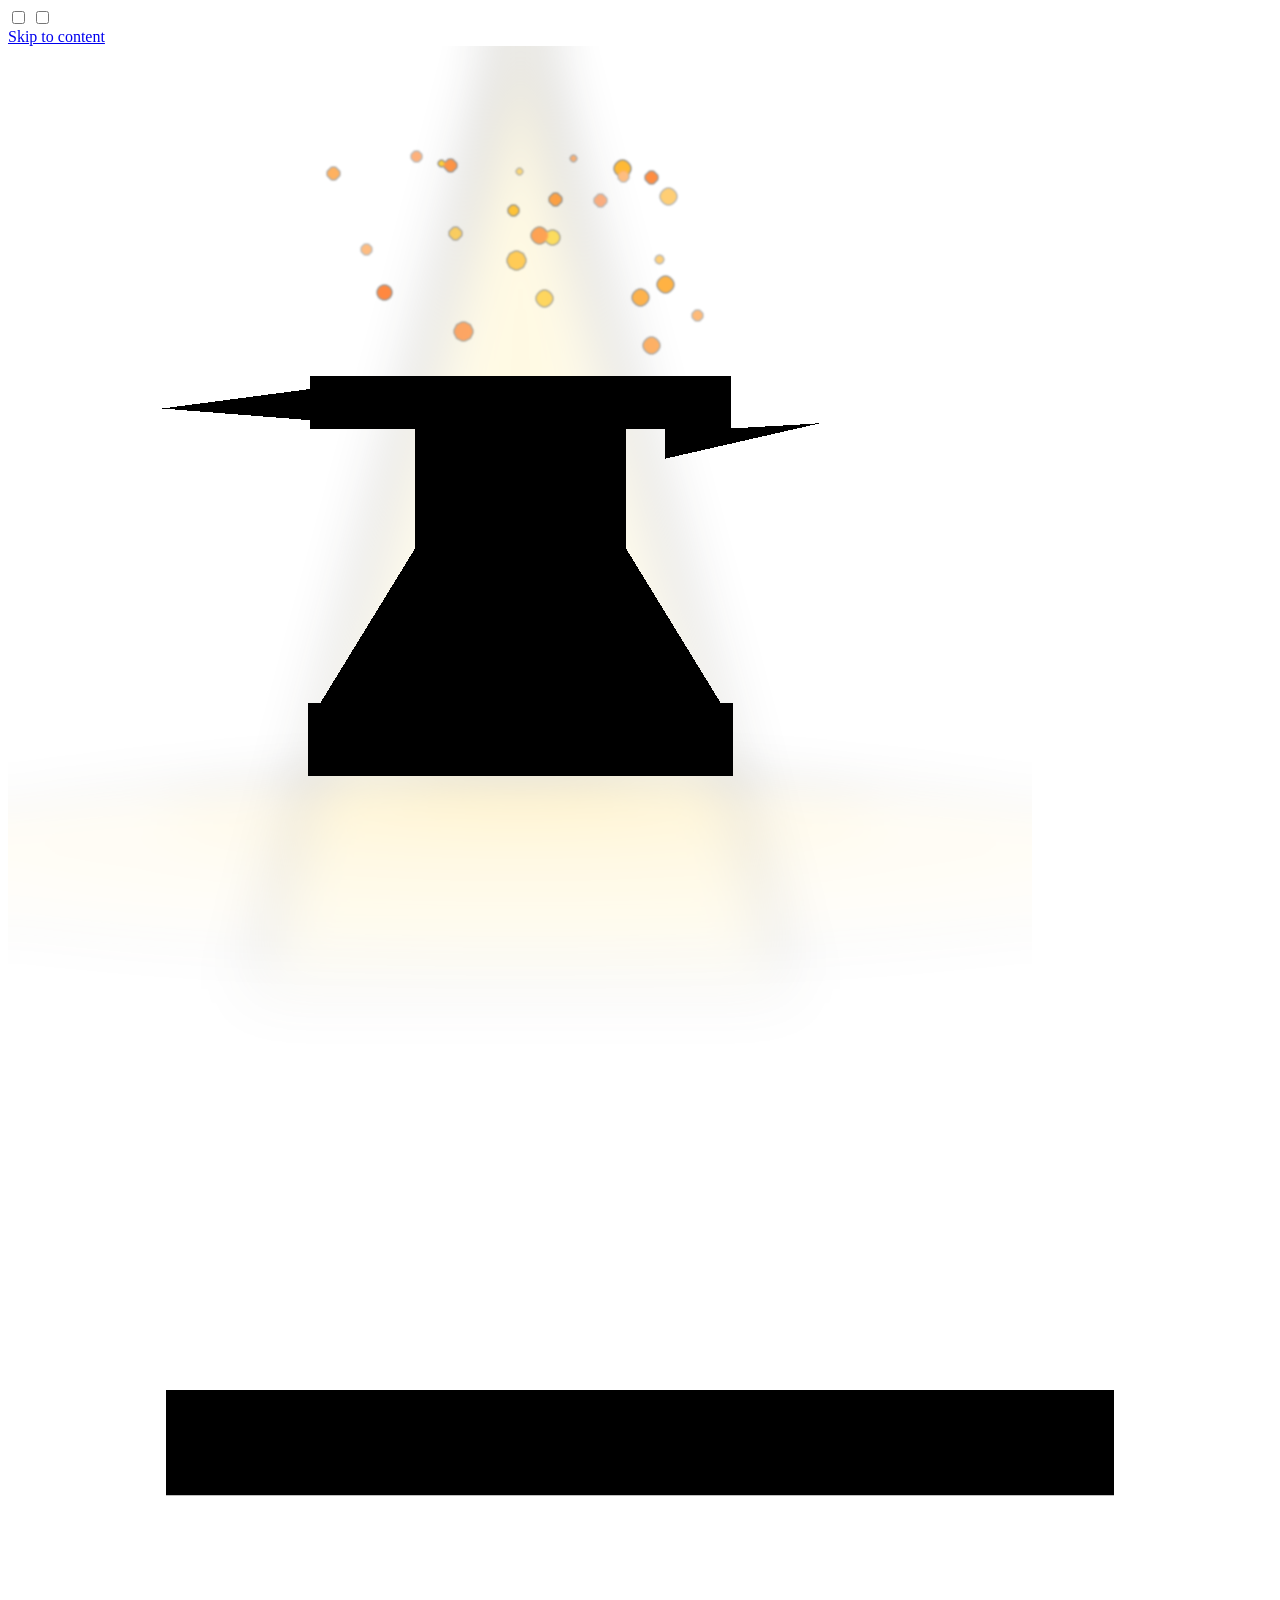
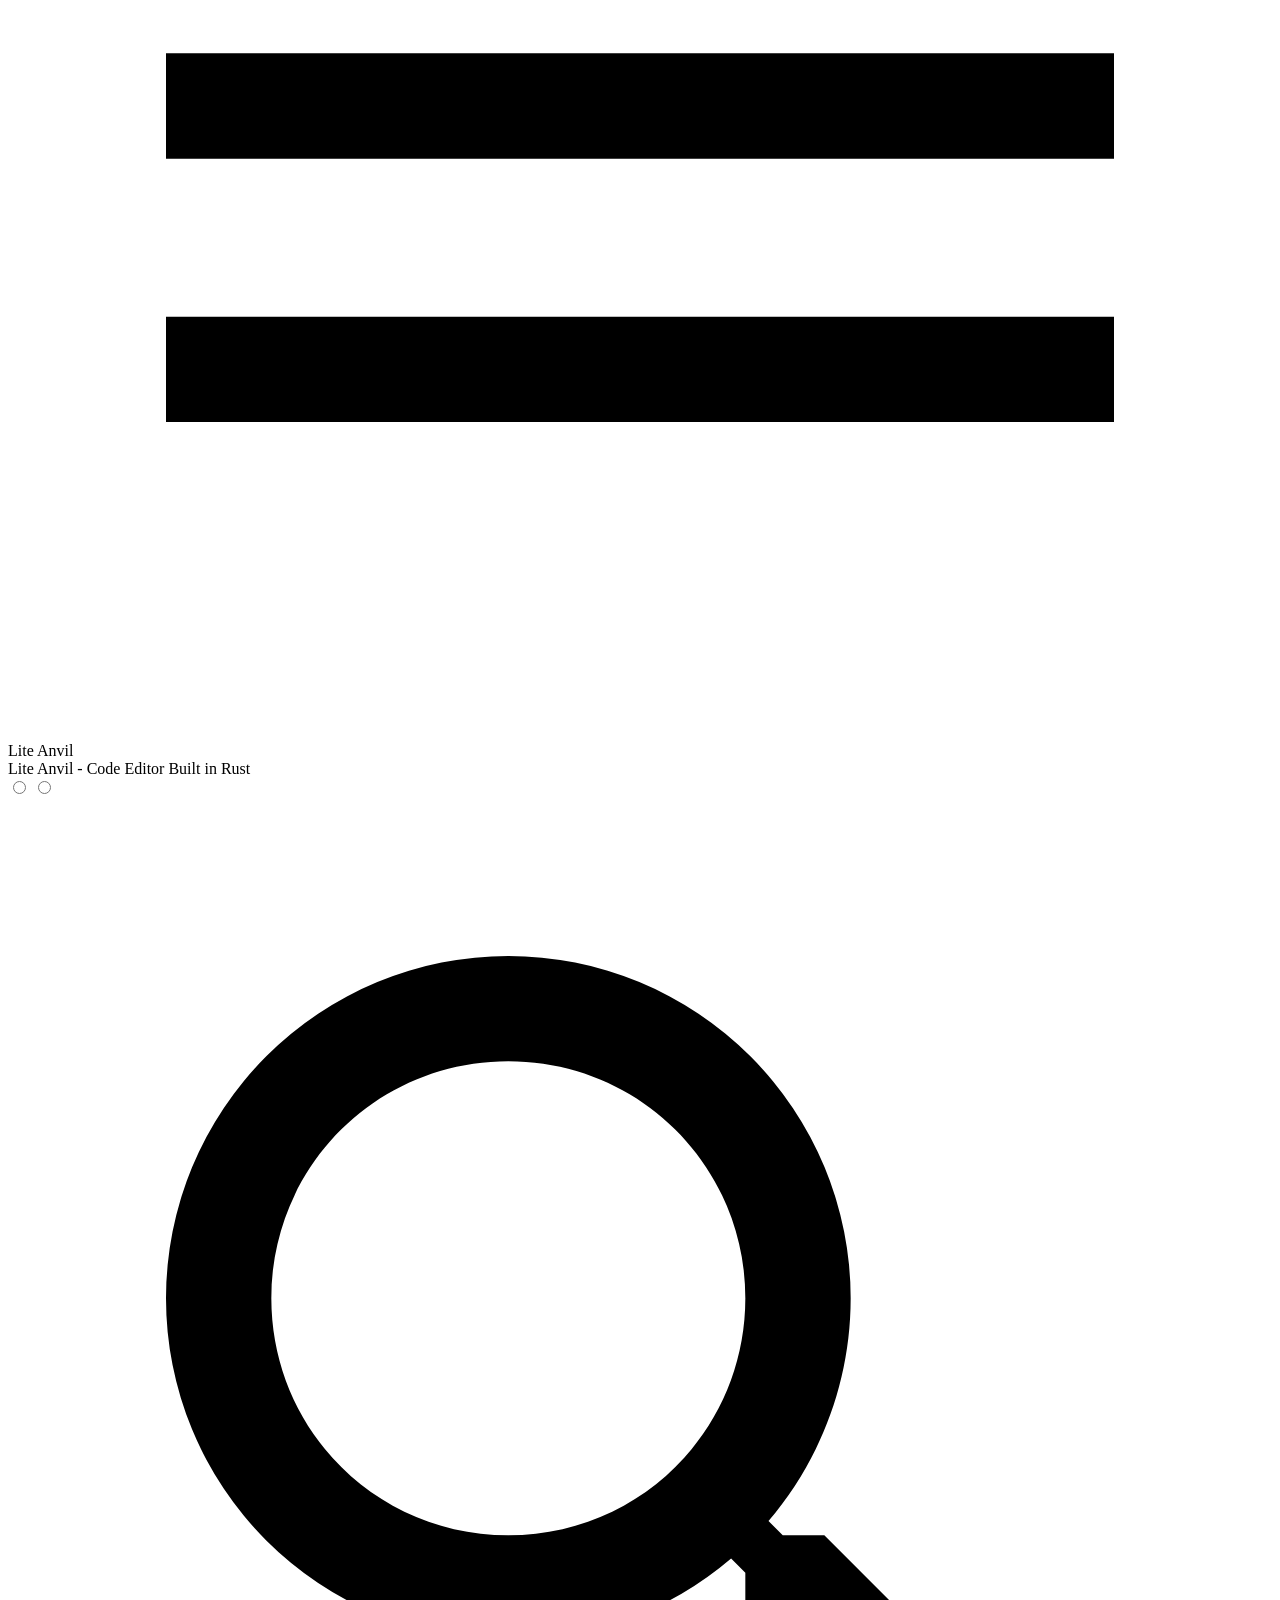
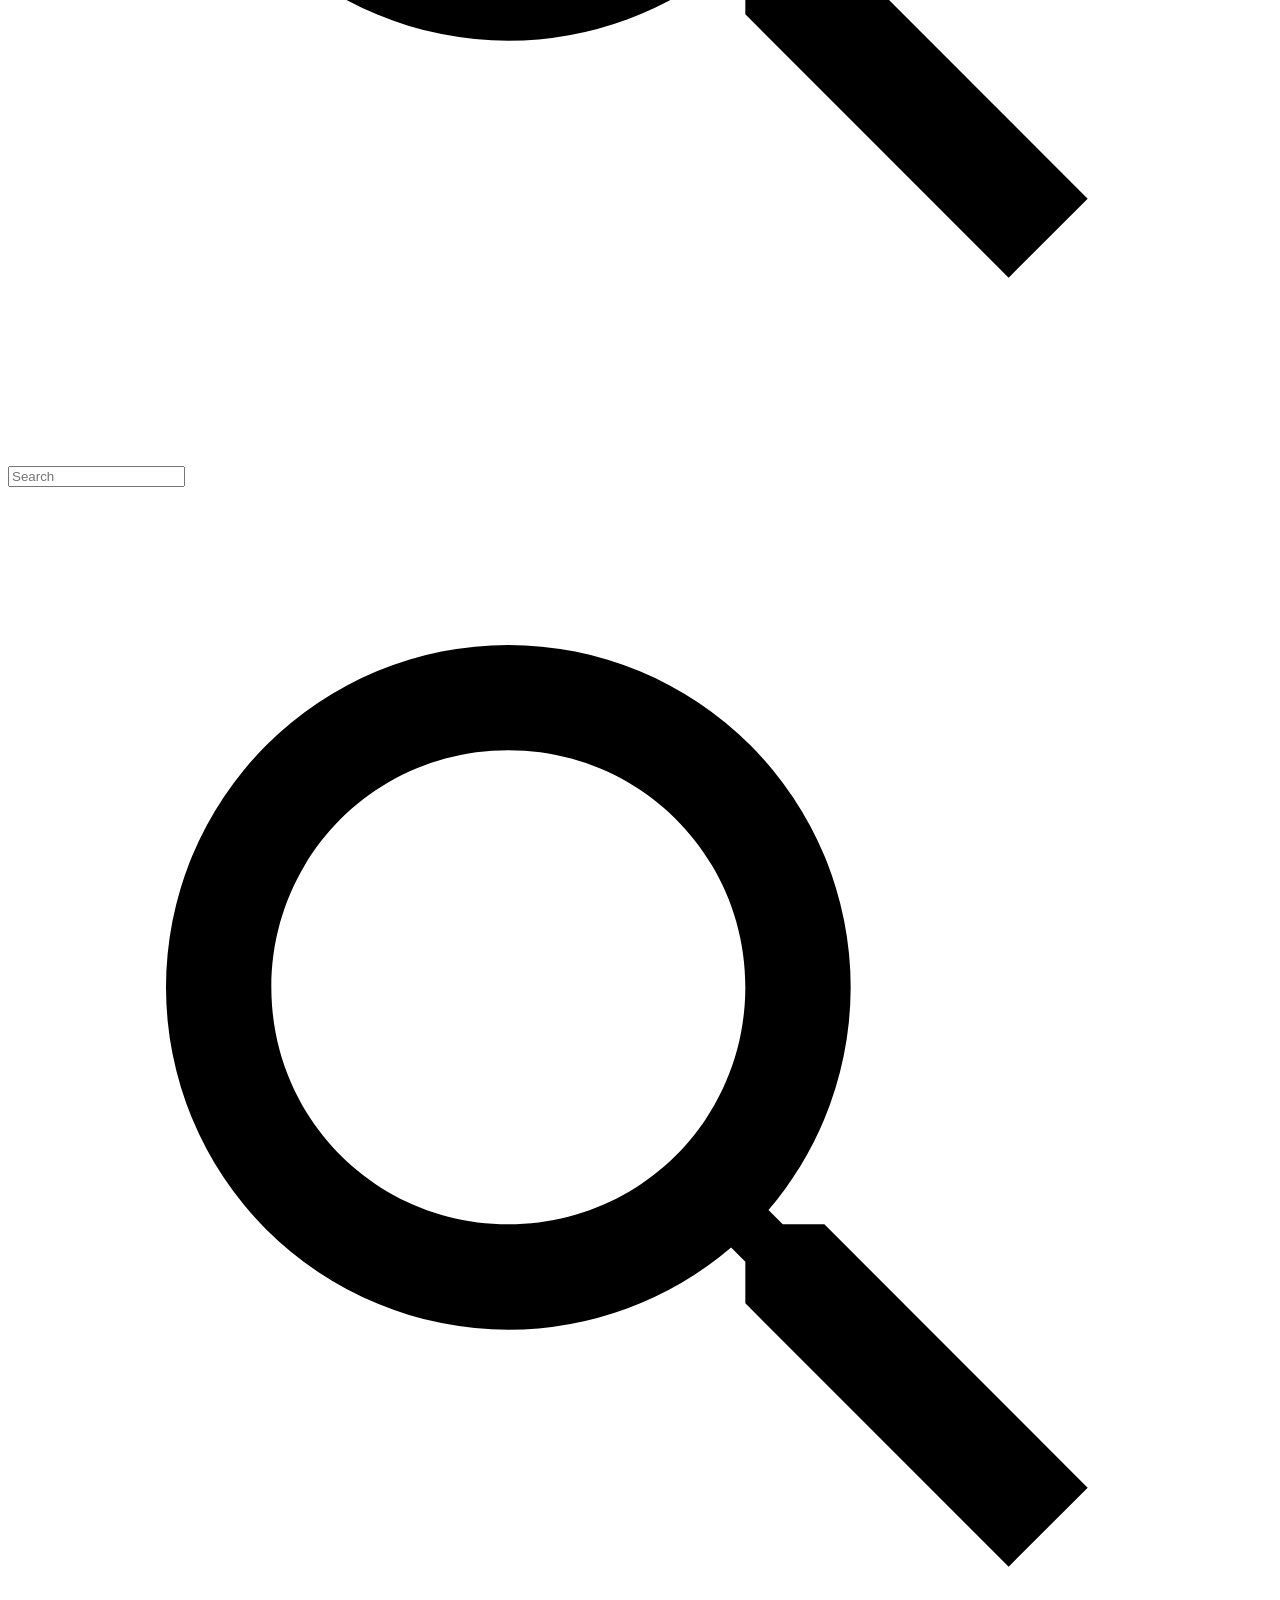
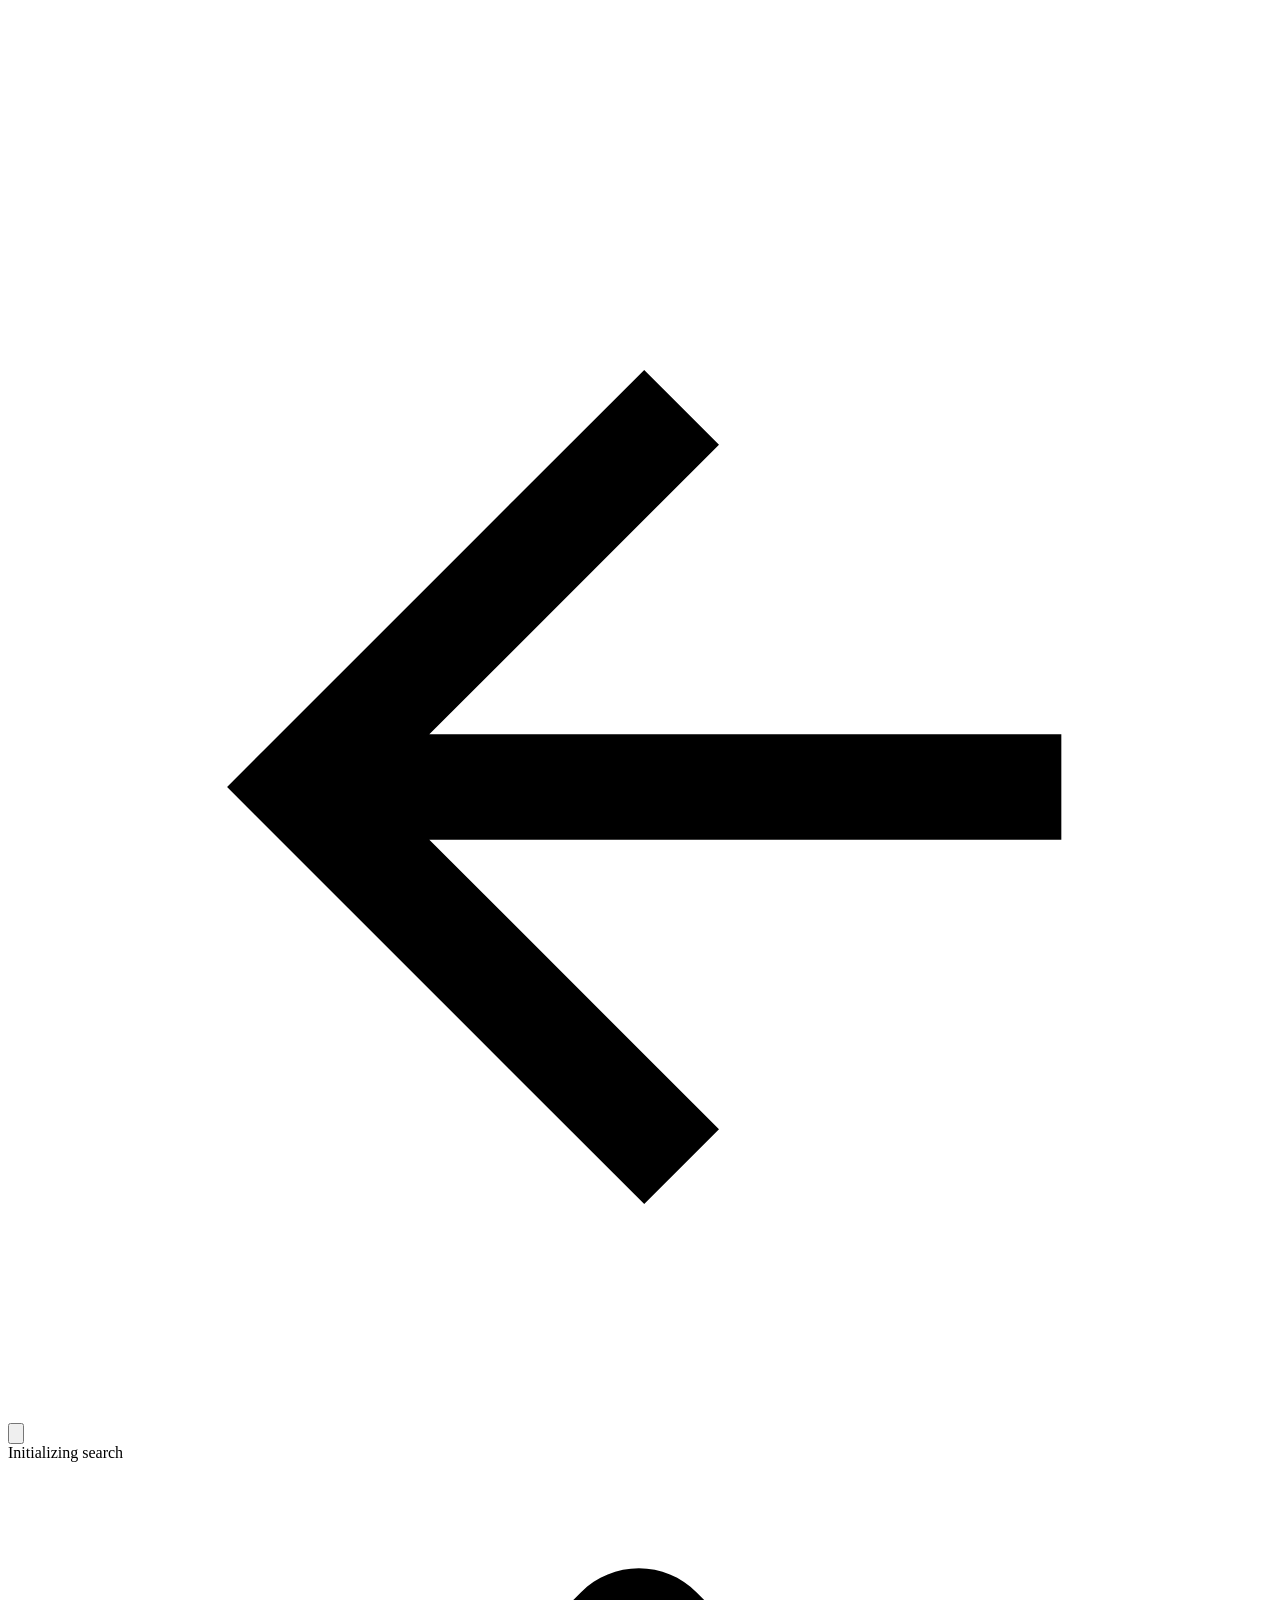
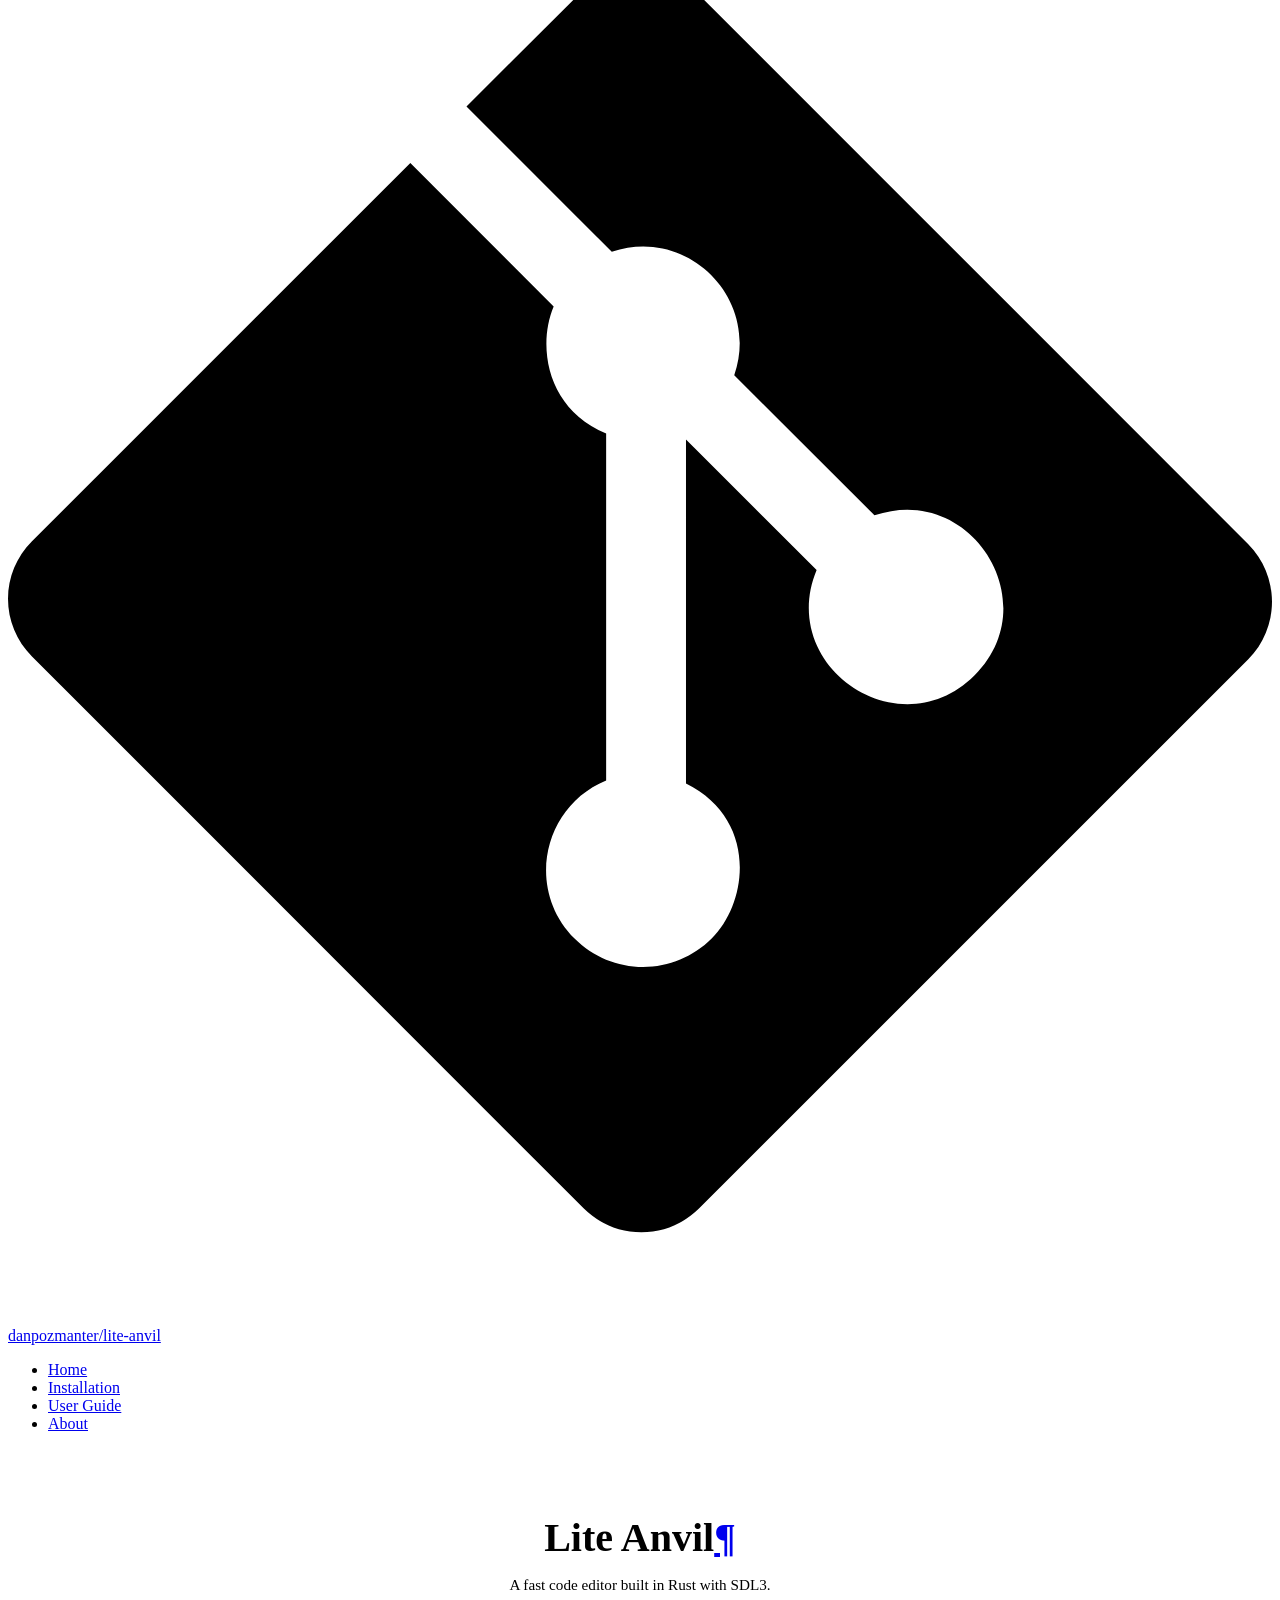
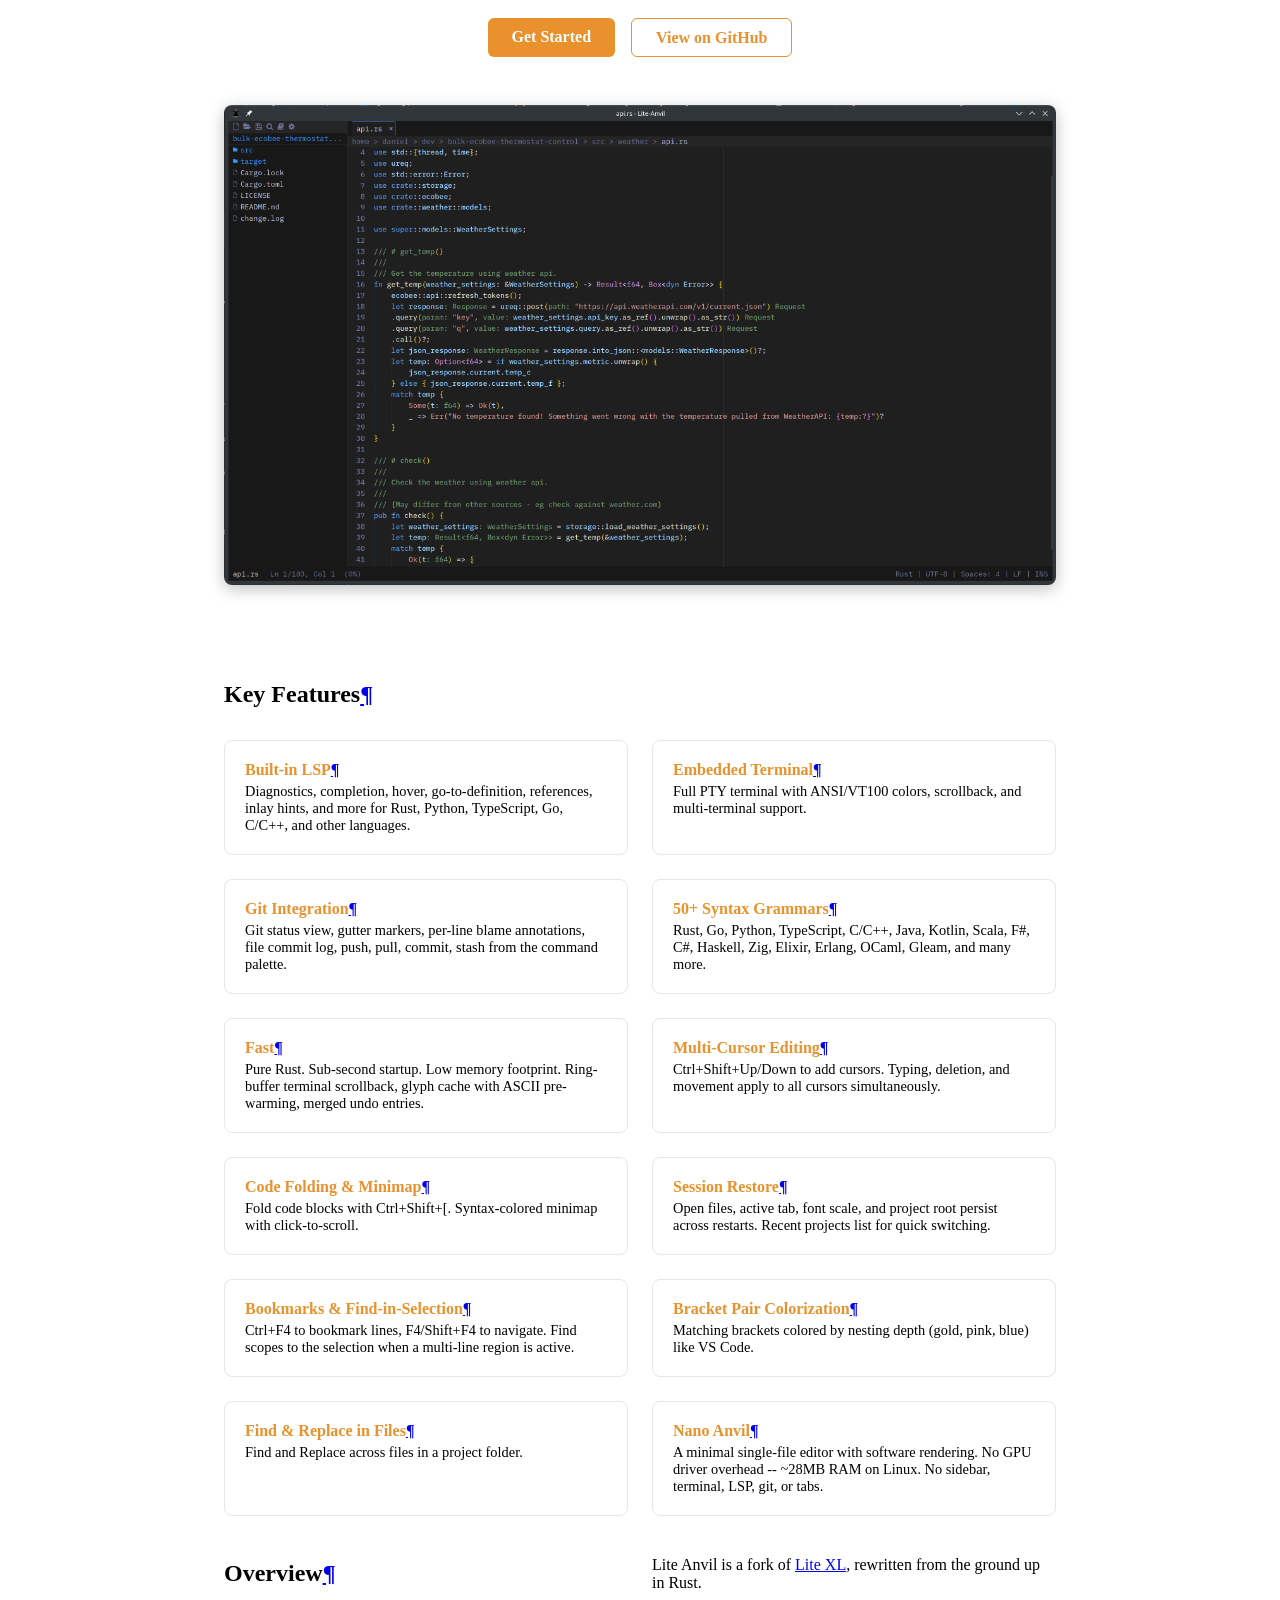
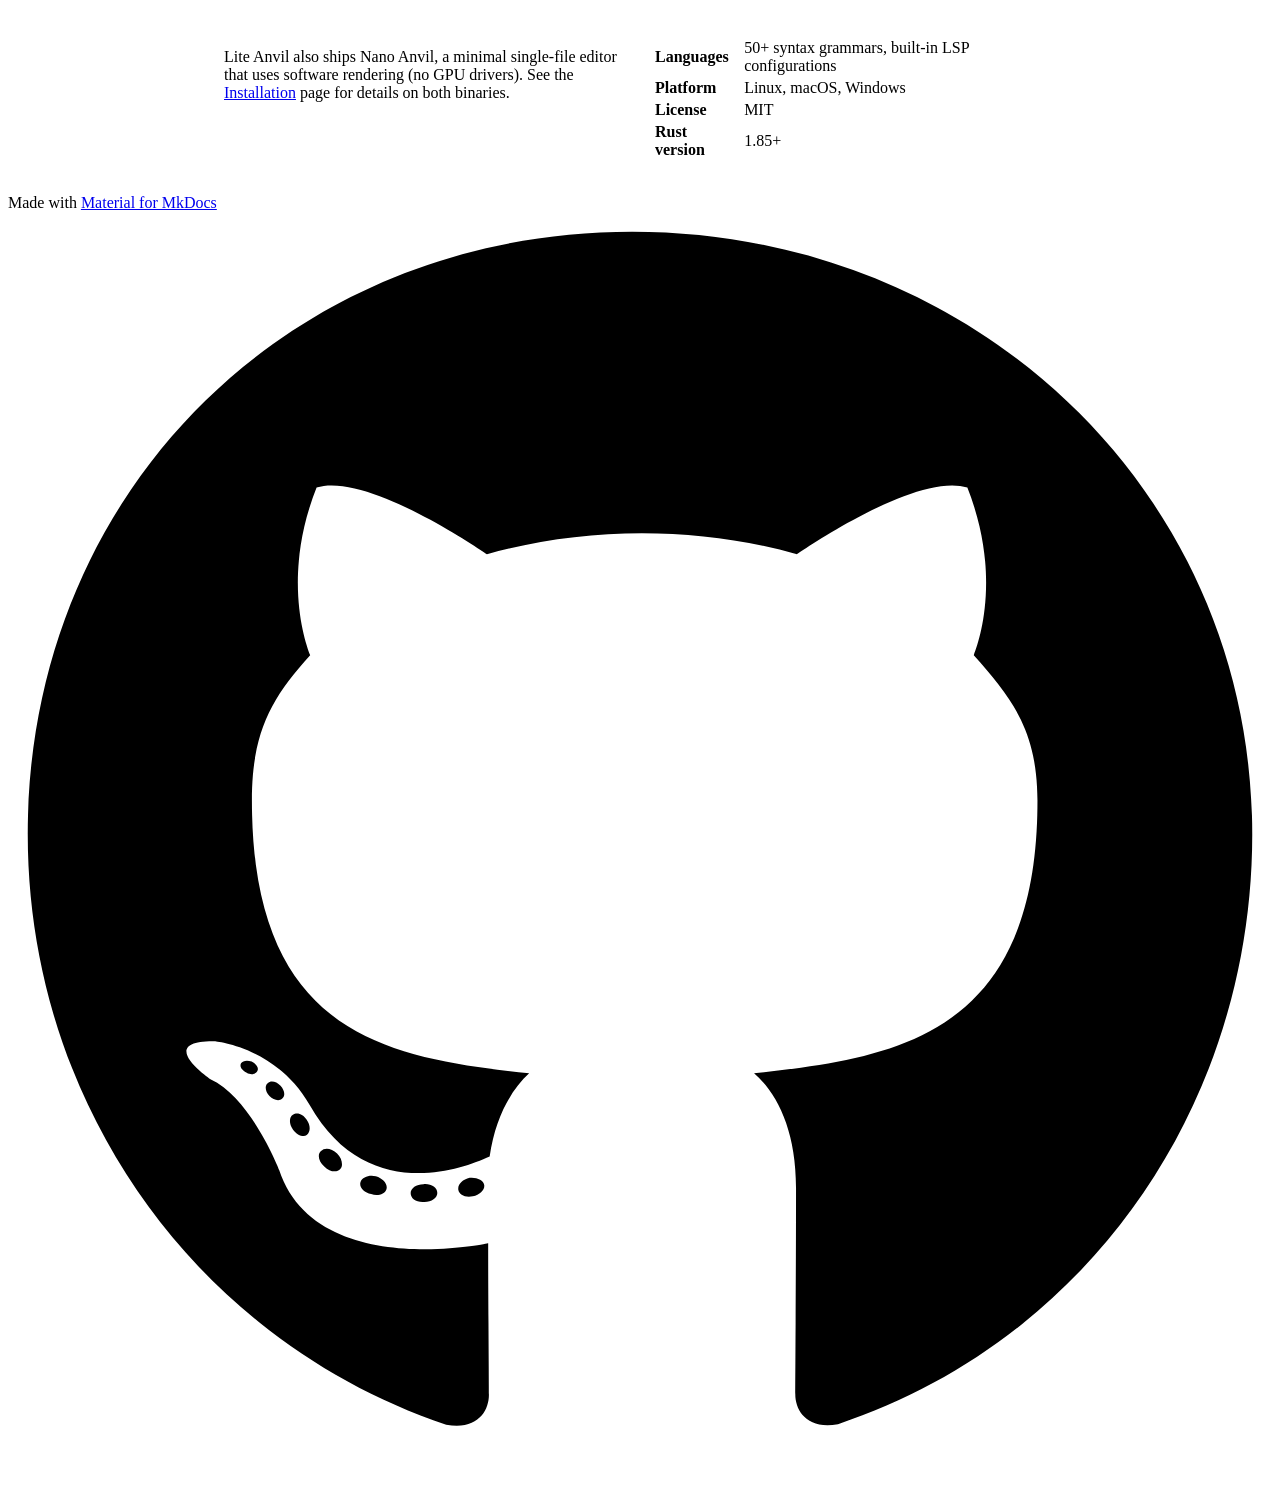
==== commit 93f9cde8: "2.10.0 - Adding Note Anvil: a markdown note-taking app, new icons, app specific userdirs" ====
--- a/docs/index.html
+++ b/docs/index.html
@@ -27,7 +27,7 @@
     
     
       
-        <title>Lite-Anvil - Code Editor Built in Rust - Lite-Anvil</title>
+        <title>Lite Anvil - Code Editor Built in Rust - Lite Anvil</title>
       
     
     
@@ -98,7 +98,7 @@
 
 <header class="md-header" data-md-component="header">
   <nav class="md-header__inner md-grid" aria-label="Header">
-    <a href="." title="Lite-Anvil" class="md-header__button md-logo" aria-label="Lite-Anvil" data-md-component="logo">
+    <a href="." title="Lite Anvil" class="md-header__button md-logo" aria-label="Lite Anvil" data-md-component="logo">
       
   <img src="assets/logo.png" alt="logo">
 
@@ -111,13 +111,13 @@
       <div class="md-header__ellipsis">
         <div class="md-header__topic">
           <span class="md-ellipsis">
-            Lite-Anvil
+            Lite Anvil
           </span>
         </div>
         <div class="md-header__topic" data-md-component="header-topic">
           <span class="md-ellipsis">
             
-              Lite-Anvil - Code Editor Built in Rust
+              Lite Anvil - Code Editor Built in Rust
             
           </span>
         </div>
@@ -324,12 +324,12 @@
 
 <nav class="md-nav md-nav--primary md-nav--lifted md-nav--integrated" aria-label="Navigation" data-md-level="0">
   <label class="md-nav__title" for="__drawer">
-    <a href="." title="Lite-Anvil" class="md-nav__button md-logo" aria-label="Lite-Anvil" data-md-component="logo">
+    <a href="." title="Lite Anvil" class="md-nav__button md-logo" aria-label="Lite Anvil" data-md-component="logo">
       
   <img src="assets/logo.png" alt="logo">
 
     </a>
-    Lite-Anvil
+    Lite Anvil
   </label>
   
     <div class="md-nav__source">
@@ -549,7 +549,7 @@
   <a href="#nano-anvil" class="md-nav__link">
     <span class="md-ellipsis">
       
-        Nano-Anvil
+        Nano Anvil
       
     </span>
   </a>
@@ -679,13 +679,13 @@
 
 
 <div class="hero">
-<h1 id="lite-anvil">Lite-Anvil<a class="headerlink" href="#lite-anvil" title="Permanent link">&para;</a></h1>
+<h1 id="lite-anvil">Lite Anvil<a class="headerlink" href="#lite-anvil" title="Permanent link">&para;</a></h1>
 <p class="tagline">A fast code editor built in Rust with SDL3.</p>
 <div class="button-row">
   <a href="installation/" class="primary">Get Started</a>
   <a href="https://github.com/danpozmanter/lite-anvil" class="secondary">View on GitHub</a>
 </div>
-<p><img src="assets/screenshot.png" alt="Lite-Anvil screenshot" class="screenshot"></p>
+<p><img src="assets/screenshot.png" alt="Lite Anvil screenshot" class="screenshot"></p>
 </div>
 <h2 id="key-features">Key Features<a class="headerlink" href="#key-features" title="Permanent link">&para;</a></h2>
 <div class="feature-grid">
@@ -734,12 +734,12 @@
 <p>Find and Replace across files in a project folder.</p>
 </div>
 <div class="feature-card">
-<h3 id="nano-anvil">Nano-Anvil<a class="headerlink" href="#nano-anvil" title="Permanent link">&para;</a></h3>
+<h3 id="nano-anvil">Nano Anvil<a class="headerlink" href="#nano-anvil" title="Permanent link">&para;</a></h3>
 <p>A minimal single-file editor with software rendering. No GPU driver overhead -- ~28MB RAM on Linux. No sidebar, terminal, LSP, git, or tabs.</p>
 </div>
 <h2 id="overview">Overview<a class="headerlink" href="#overview" title="Permanent link">&para;</a></h2>
-<p>Lite-Anvil is a fork of <a href="https://github.com/lite-xl/lite-xl">Lite XL</a>, rewritten from the ground up in Rust.</p>
-<p>Lite-Anvil also ships Nano-Anvil, a minimal single-file editor that uses software rendering (no GPU drivers). See the <a href="installation/">Installation</a> page for details on both binaries.</p>
+<p>Lite Anvil is a fork of <a href="https://github.com/lite-xl/lite-xl">Lite XL</a>, rewritten from the ground up in Rust.</p>
+<p>Lite Anvil also ships Nano Anvil, a minimal single-file editor that uses software rendering (no GPU drivers). See the <a href="installation/">Installation</a> page for details on both binaries.</p>
 <table>
 <thead>
 <tr>
--- a/docs/stylesheets/extra.css
+++ b/docs/stylesheets/extra.css
@@ -1,4 +1,4 @@
-/* Lite-Anvil: clean dark/light with orange accent.
+/* Lite Anvil: clean dark/light with orange accent.
    All text same intensity. No opacity tricks. */
 
 :root {
@@ -38,7 +38,7 @@
 }
 
 .hero .tagline {
-  font-size: 1.2rem;
+  font-size: 0.95rem;
   margin-bottom: 1.5rem;
 }
 
@@ -106,9 +106,11 @@
   color: var(--md-accent-fg-color);
 }
 
-/* Hide sidebars */
-.md-sidebar {
-  display: none;
+/* Hide sidebars on desktop only -- mobile needs them for the hamburger menu */
+@media screen and (min-width: 76.25em) {
+  .md-sidebar {
+    display: none;
+  }
 }
 
 .md-content {
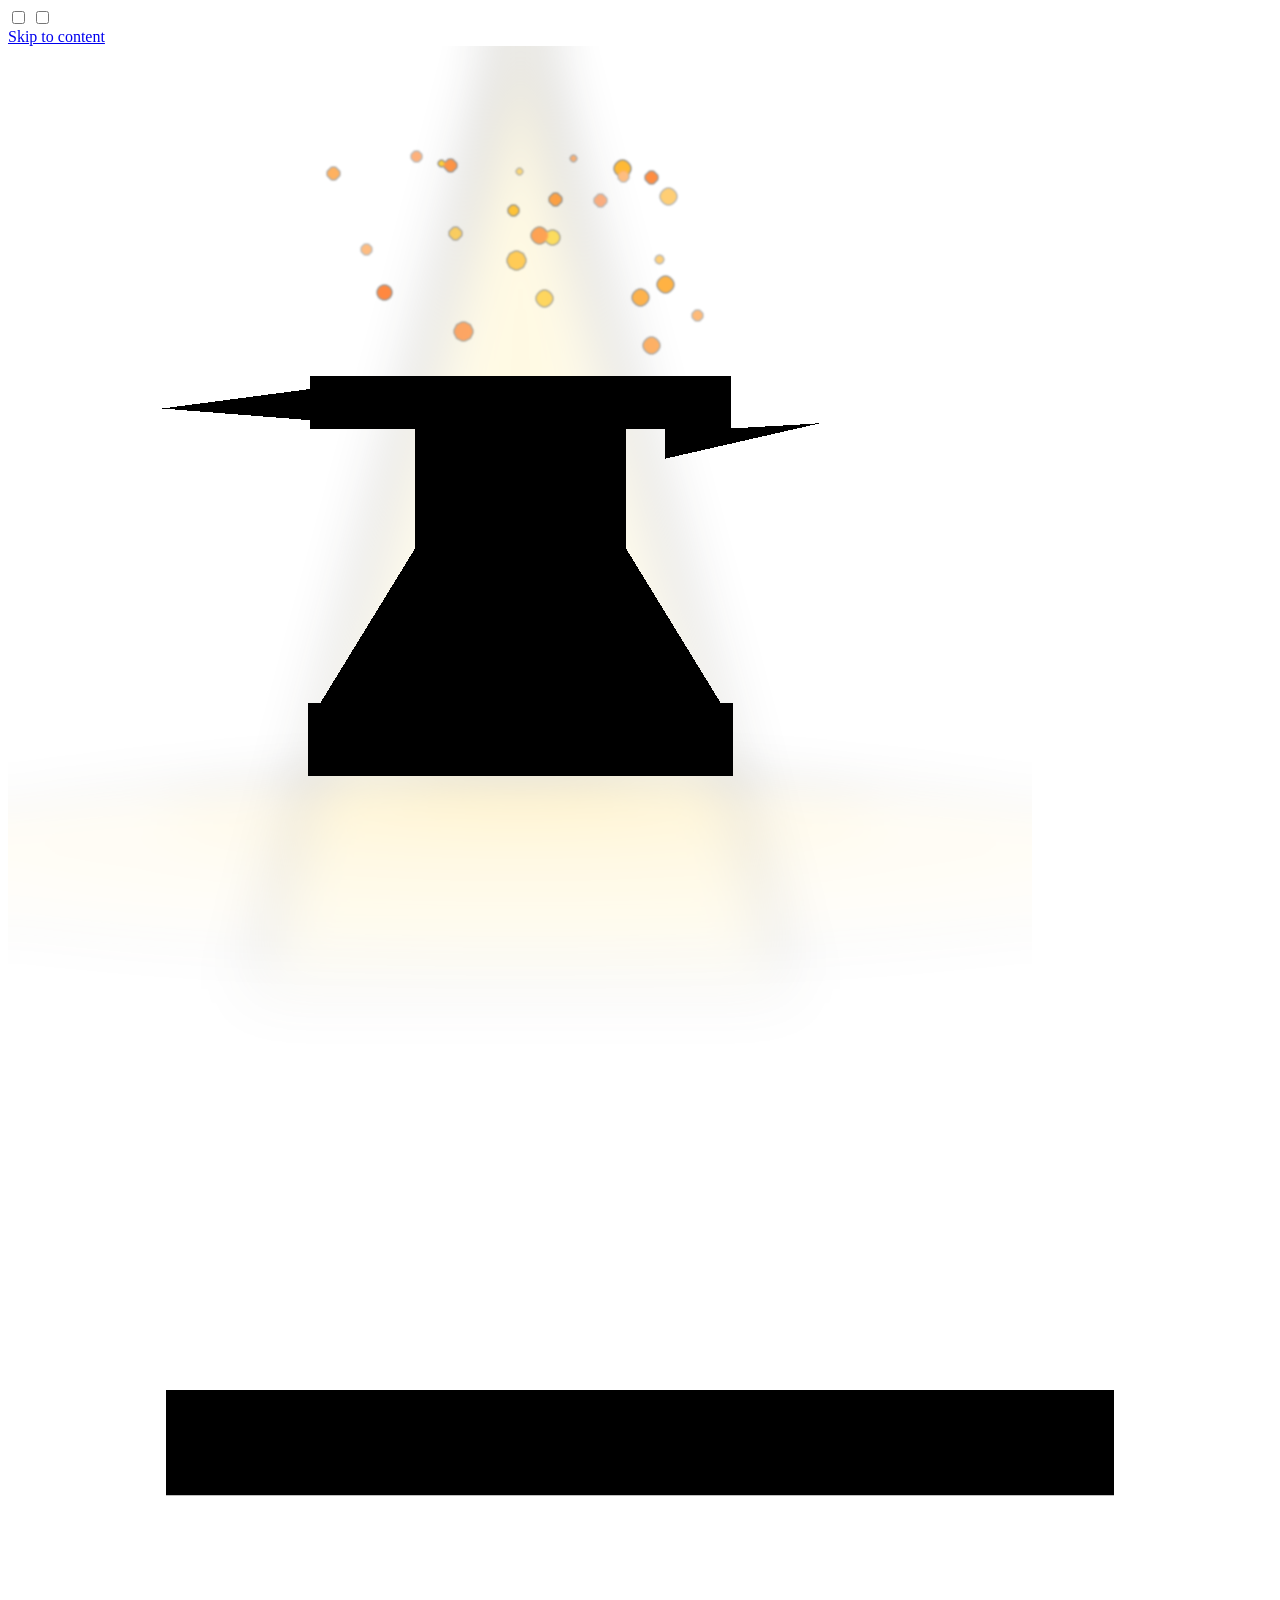
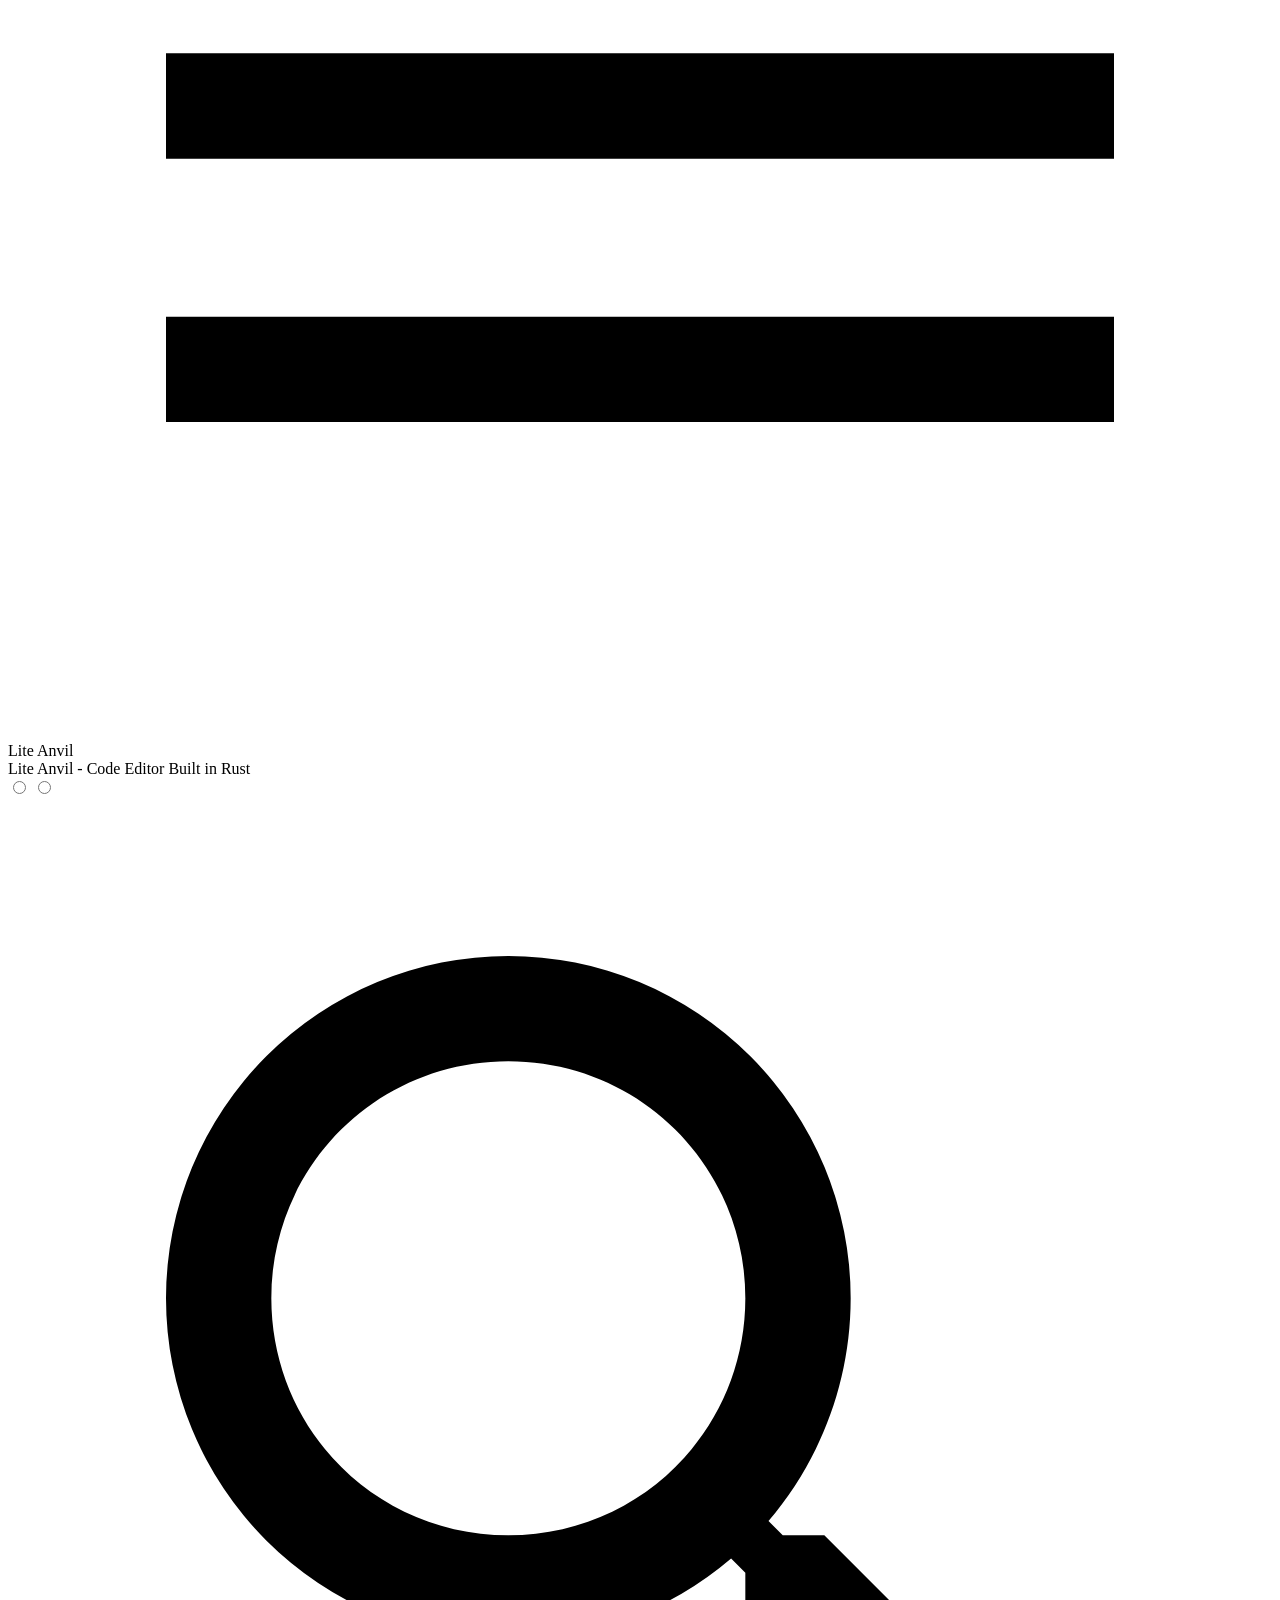
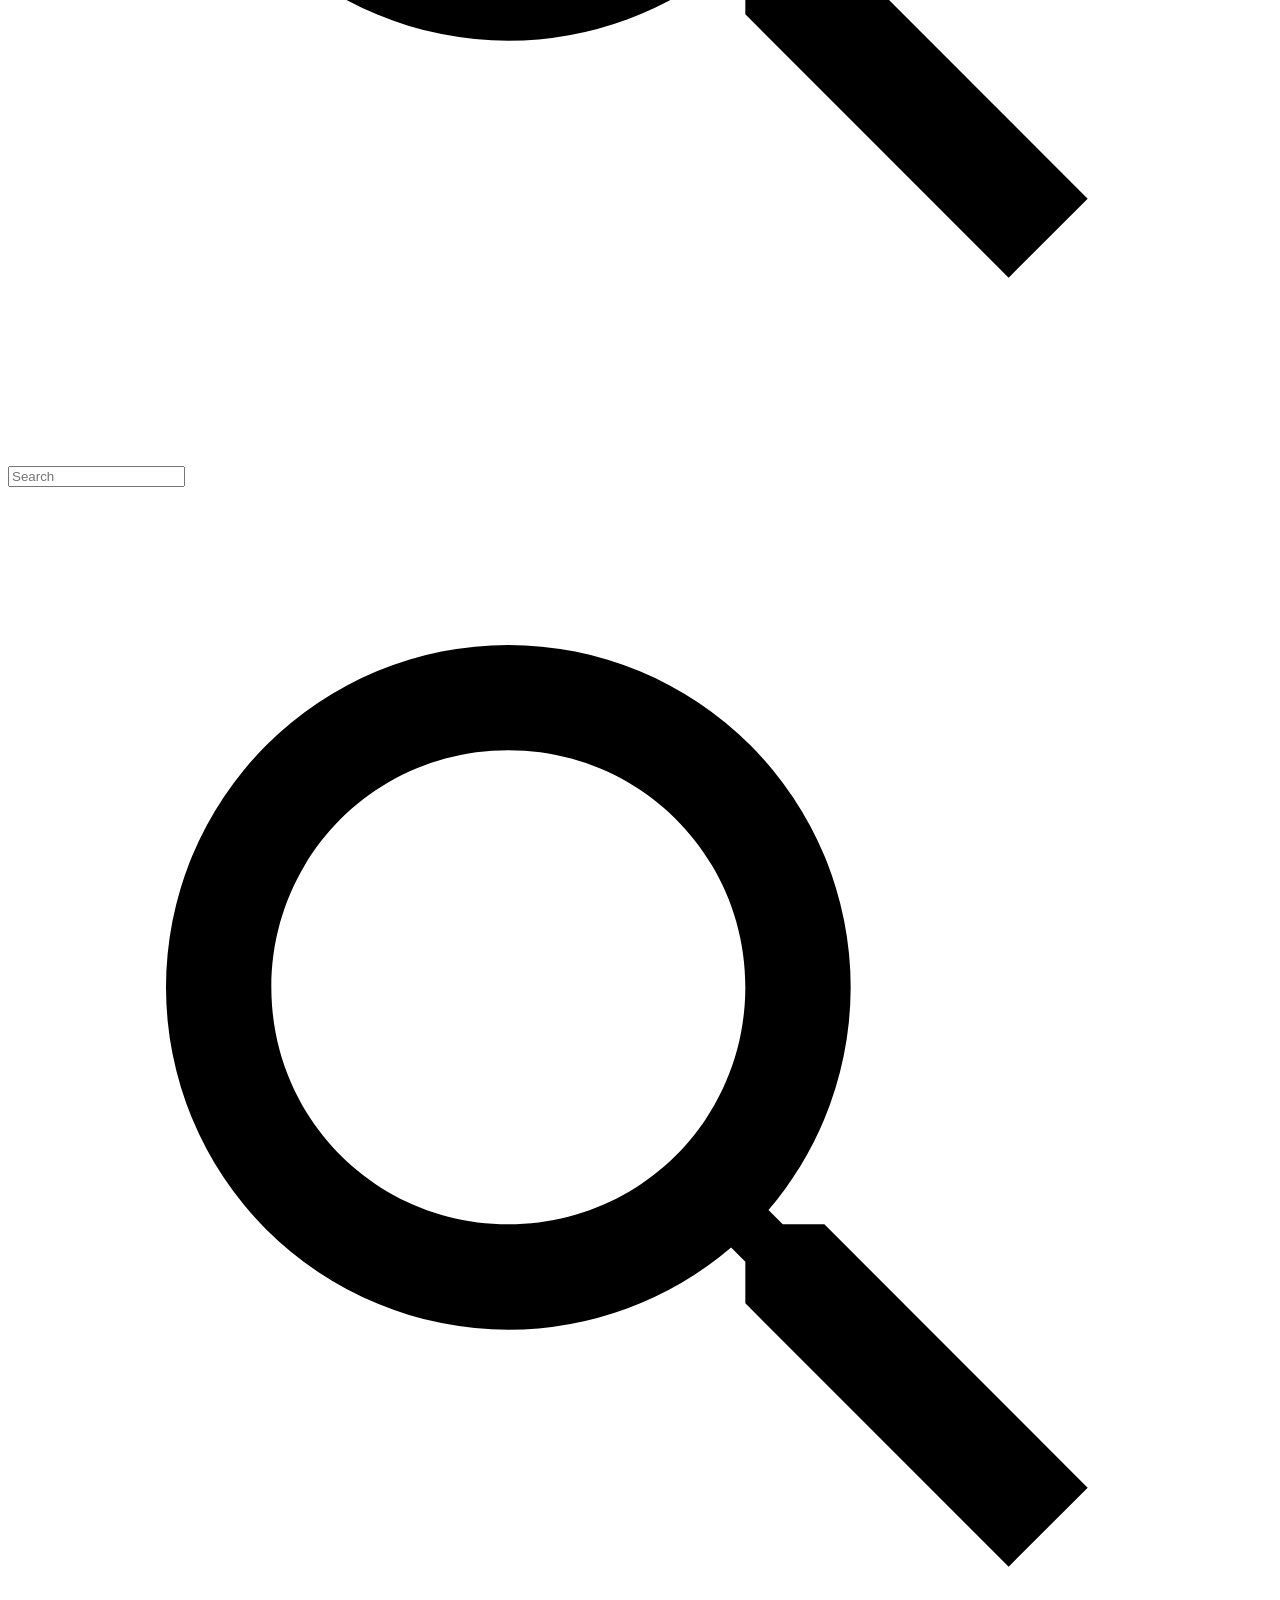
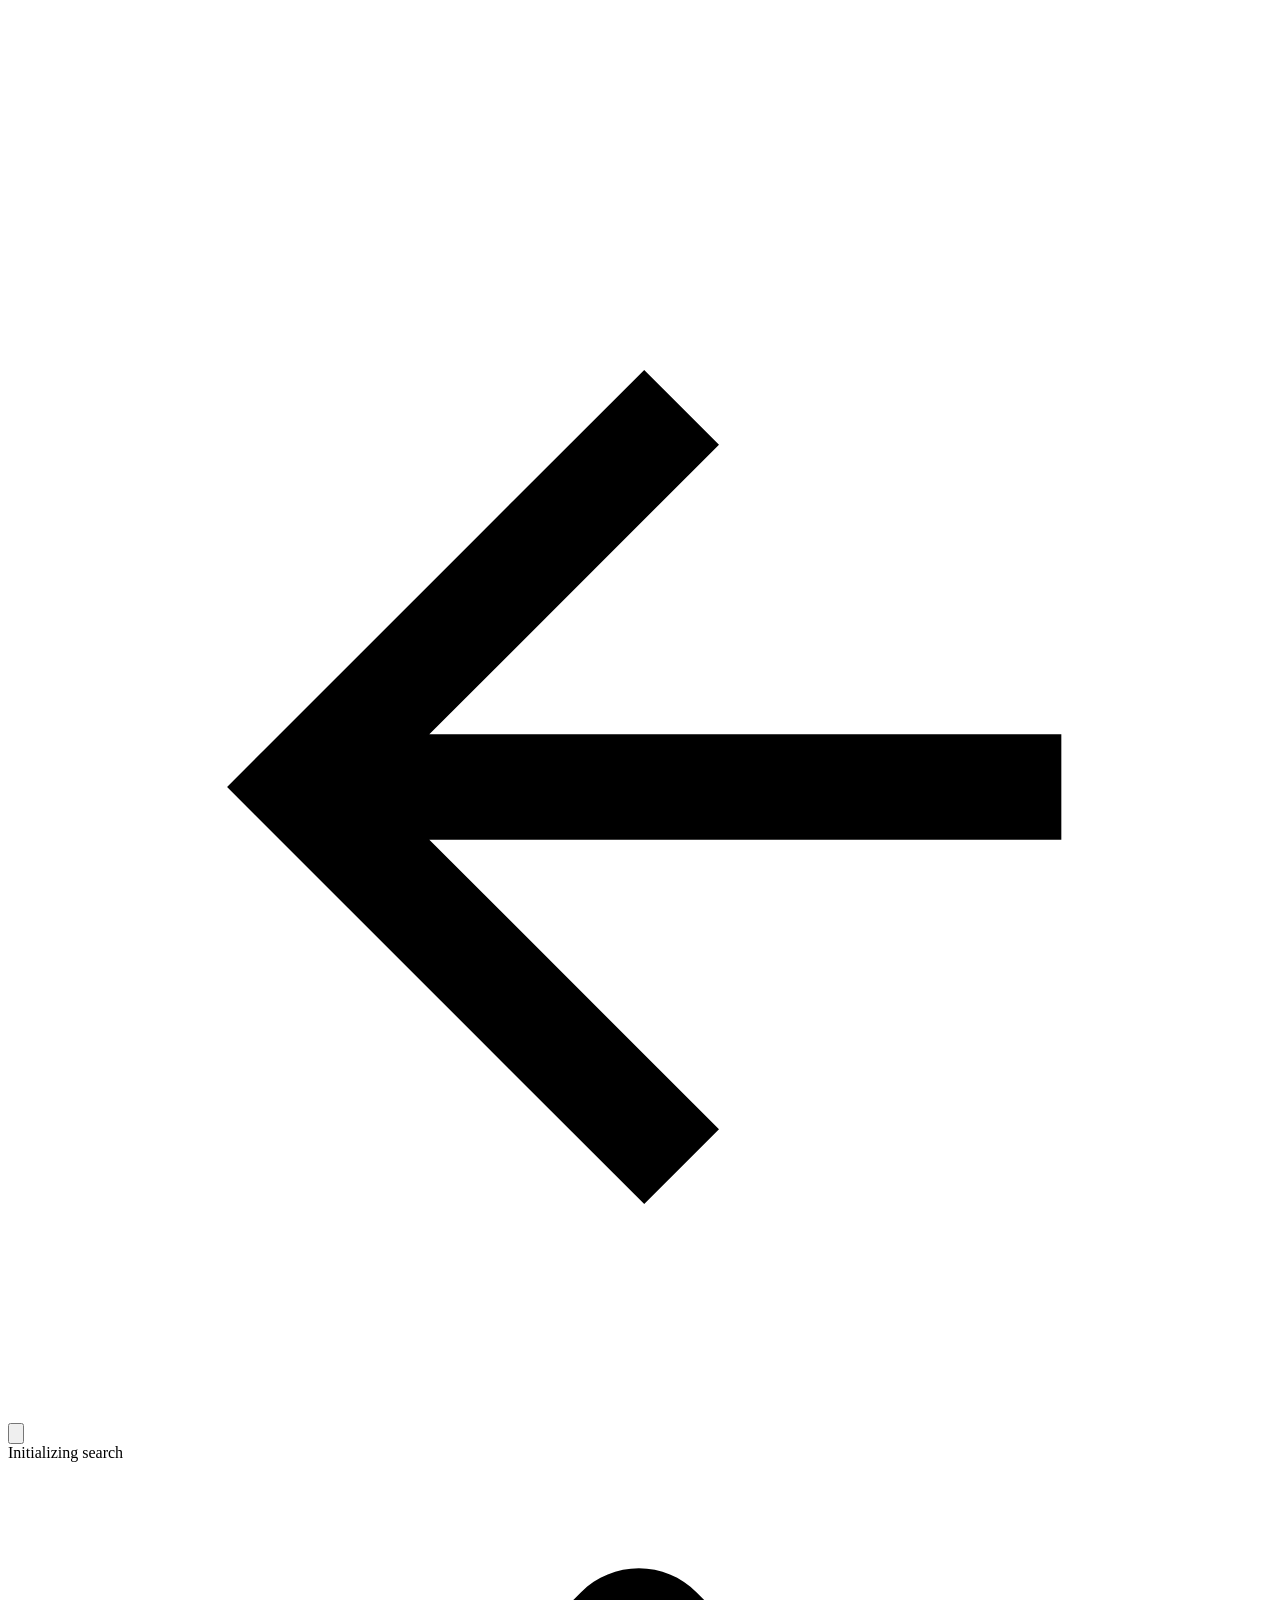
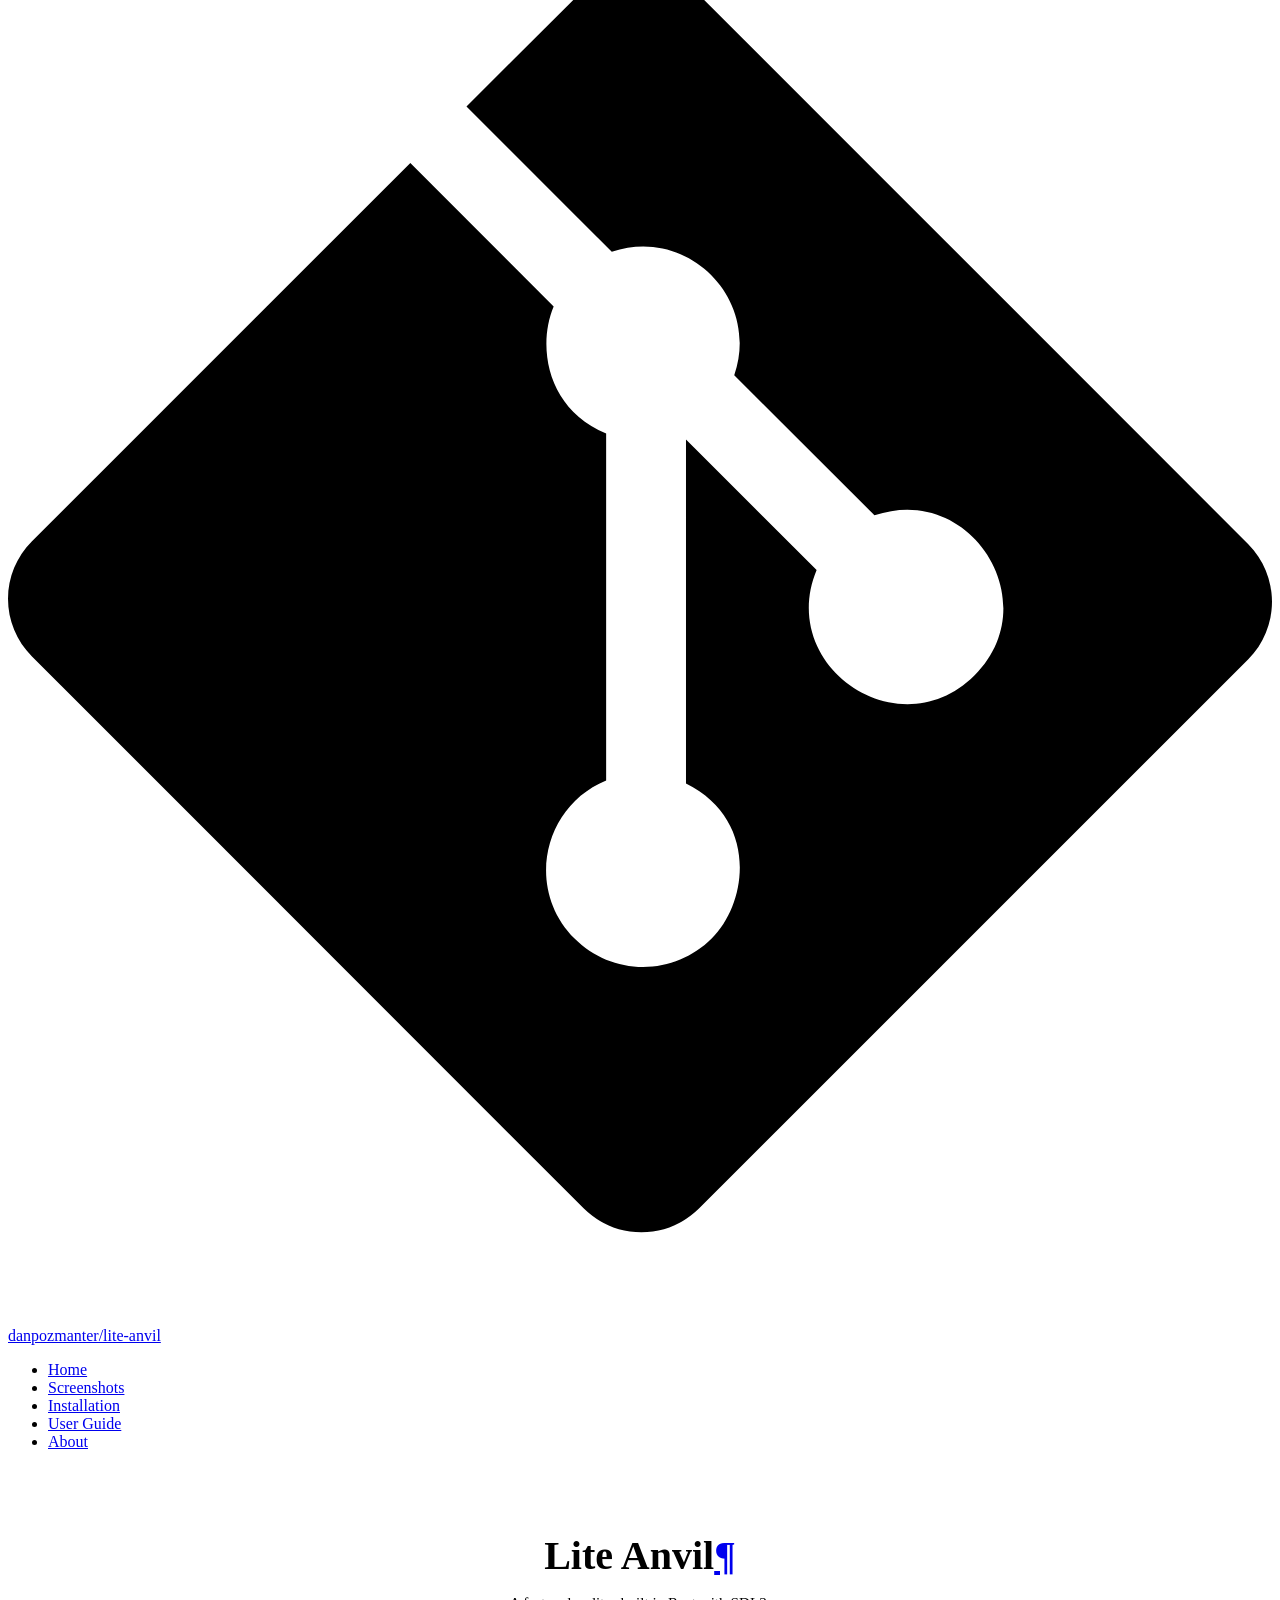
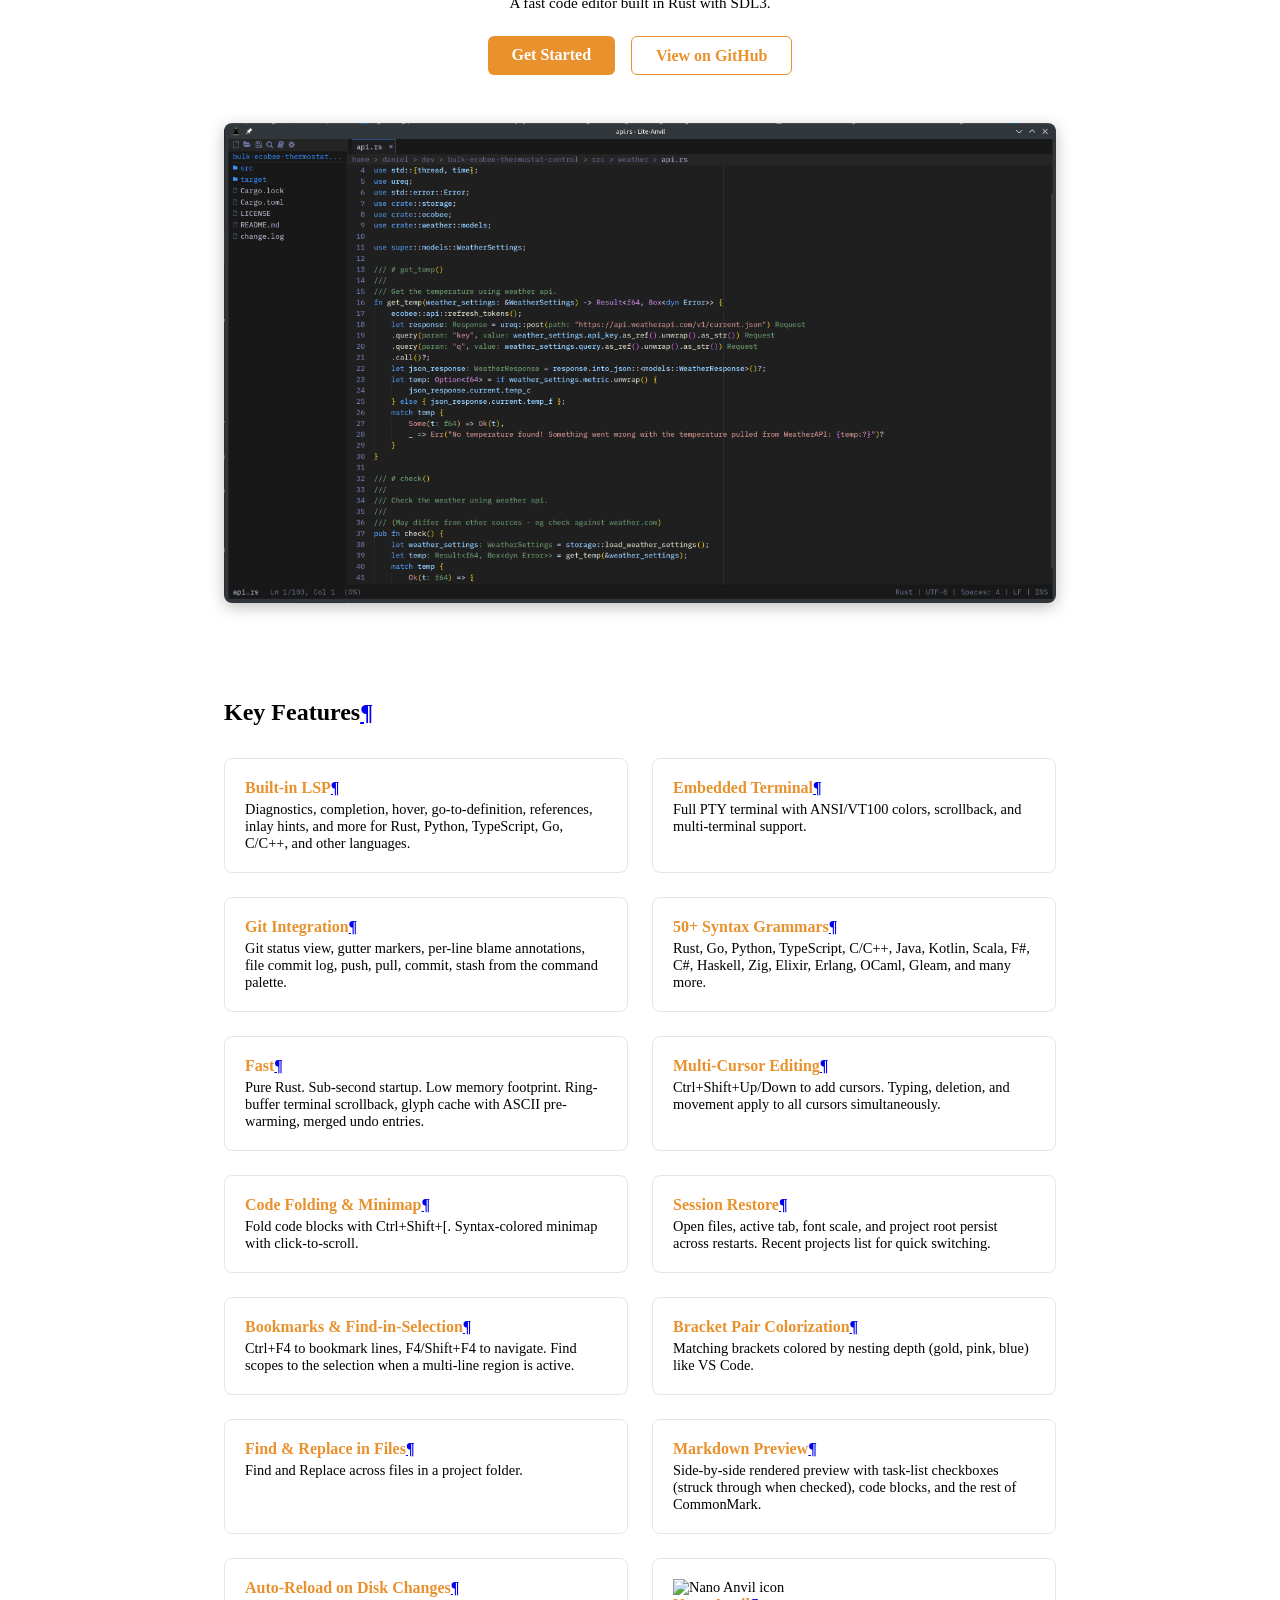
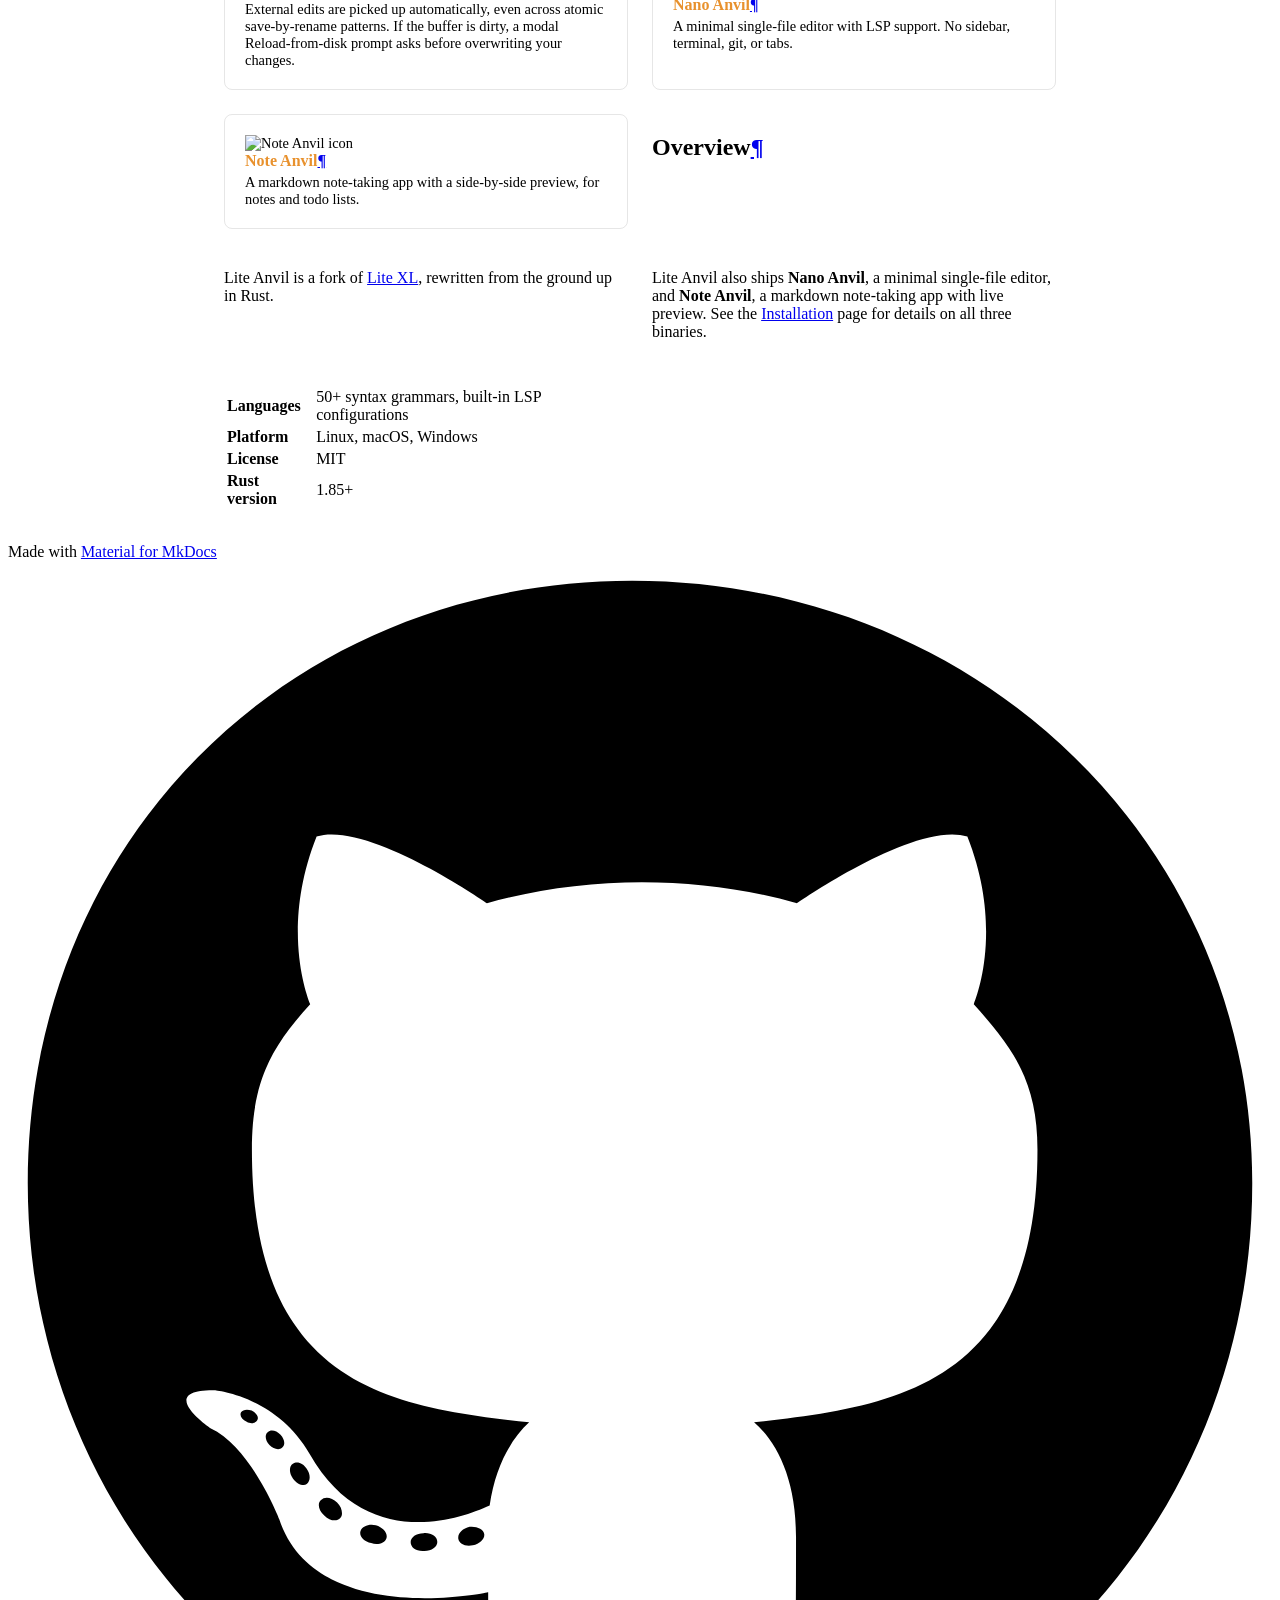
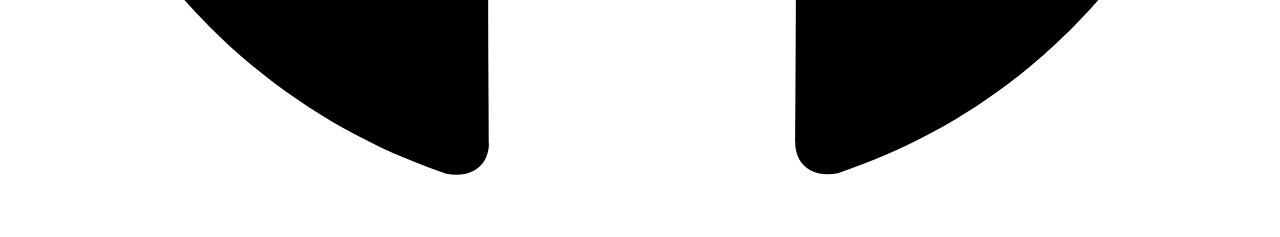
==== commit 82c441a9: "2.15.3 - Nano Anvil LSP support." ====
--- a/docs/index.html
+++ b/docs/index.html
@@ -16,7 +16,7 @@
       
       
       
-        <link rel="next" href="installation/">
+        <link rel="next" href="screenshots/">
       
       
         
@@ -249,6 +249,25 @@
   
   
     <li class="md-tabs__item">
+      <a href="screenshots/" class="md-tabs__link">
+        
+  
+  
+    
+  
+  Screenshots
+
+      </a>
+    </li>
+  
+
+      
+        
+  
+  
+  
+  
+    <li class="md-tabs__item">
       <a href="installation/" class="md-tabs__link">
         
   
@@ -546,10 +565,43 @@
 </li>
         
           <li class="md-nav__item">
+  <a href="#markdown-preview" class="md-nav__link">
+    <span class="md-ellipsis">
+      
+        Markdown Preview
+      
+    </span>
+  </a>
+  
+</li>
+        
+          <li class="md-nav__item">
+  <a href="#auto-reload-on-disk-changes" class="md-nav__link">
+    <span class="md-ellipsis">
+      
+        Auto-Reload on Disk Changes
+      
+    </span>
+  </a>
+  
+</li>
+        
+          <li class="md-nav__item">
   <a href="#nano-anvil" class="md-nav__link">
     <span class="md-ellipsis">
       
         Nano Anvil
+      
+    </span>
+  </a>
+  
+</li>
+        
+          <li class="md-nav__item">
+  <a href="#note-anvil" class="md-nav__link">
+    <span class="md-ellipsis">
+      
+        Note Anvil
       
     </span>
   </a>
@@ -576,6 +628,33 @@
   
 </nav>
       
+    </li>
+  
+
+    
+      
+      
+  
+  
+  
+  
+    <li class="md-nav__item">
+      <a href="screenshots/" class="md-nav__link">
+        
+  
+  
+  <span class="md-ellipsis">
+    
+  
+    Screenshots
+  
+
+    
+  </span>
+  
+  
+
+      </a>
     </li>
   
 
@@ -734,12 +813,26 @@
 <p>Find and Replace across files in a project folder.</p>
 </div>
 <div class="feature-card">
+<h3 id="markdown-preview">Markdown Preview<a class="headerlink" href="#markdown-preview" title="Permanent link">&para;</a></h3>
+<p>Side-by-side rendered preview with task-list checkboxes (struck through when checked), code blocks, and the rest of CommonMark.</p>
+</div>
+<div class="feature-card">
+<h3 id="auto-reload-on-disk-changes">Auto-Reload on Disk Changes<a class="headerlink" href="#auto-reload-on-disk-changes" title="Permanent link">&para;</a></h3>
+<p>External edits are picked up automatically, even across atomic save-by-rename patterns. If the buffer is dirty, a modal Reload-from-disk prompt asks before overwriting your changes.</p>
+</div>
+<div class="feature-card">
+<p><img src="assets/nano-anvil.png" alt="Nano Anvil icon" class="feature-icon"></p>
 <h3 id="nano-anvil">Nano Anvil<a class="headerlink" href="#nano-anvil" title="Permanent link">&para;</a></h3>
-<p>A minimal single-file editor with software rendering. No GPU driver overhead -- ~28MB RAM on Linux. No sidebar, terminal, LSP, git, or tabs.</p>
+<p>A minimal single-file editor with LSP support. No sidebar, terminal, git, or tabs.</p>
+</div>
+<div class="feature-card">
+<p><img src="assets/note-anvil.png" alt="Note Anvil icon" class="feature-icon"></p>
+<h3 id="note-anvil">Note Anvil<a class="headerlink" href="#note-anvil" title="Permanent link">&para;</a></h3>
+<p>A markdown note-taking app with a side-by-side preview, for notes and todo lists.</p>
 </div>
 <h2 id="overview">Overview<a class="headerlink" href="#overview" title="Permanent link">&para;</a></h2>
 <p>Lite Anvil is a fork of <a href="https://github.com/lite-xl/lite-xl">Lite XL</a>, rewritten from the ground up in Rust.</p>
-<p>Lite Anvil also ships Nano Anvil, a minimal single-file editor that uses software rendering (no GPU drivers). See the <a href="installation/">Installation</a> page for details on both binaries.</p>
+<p>Lite Anvil also ships <strong>Nano Anvil</strong>, a minimal single-file editor, and <strong>Note Anvil</strong>, a markdown note-taking app with live preview. See the <a href="installation/">Installation</a> page for details on all three binaries.</p>
 <table>
 <thead>
 <tr>
